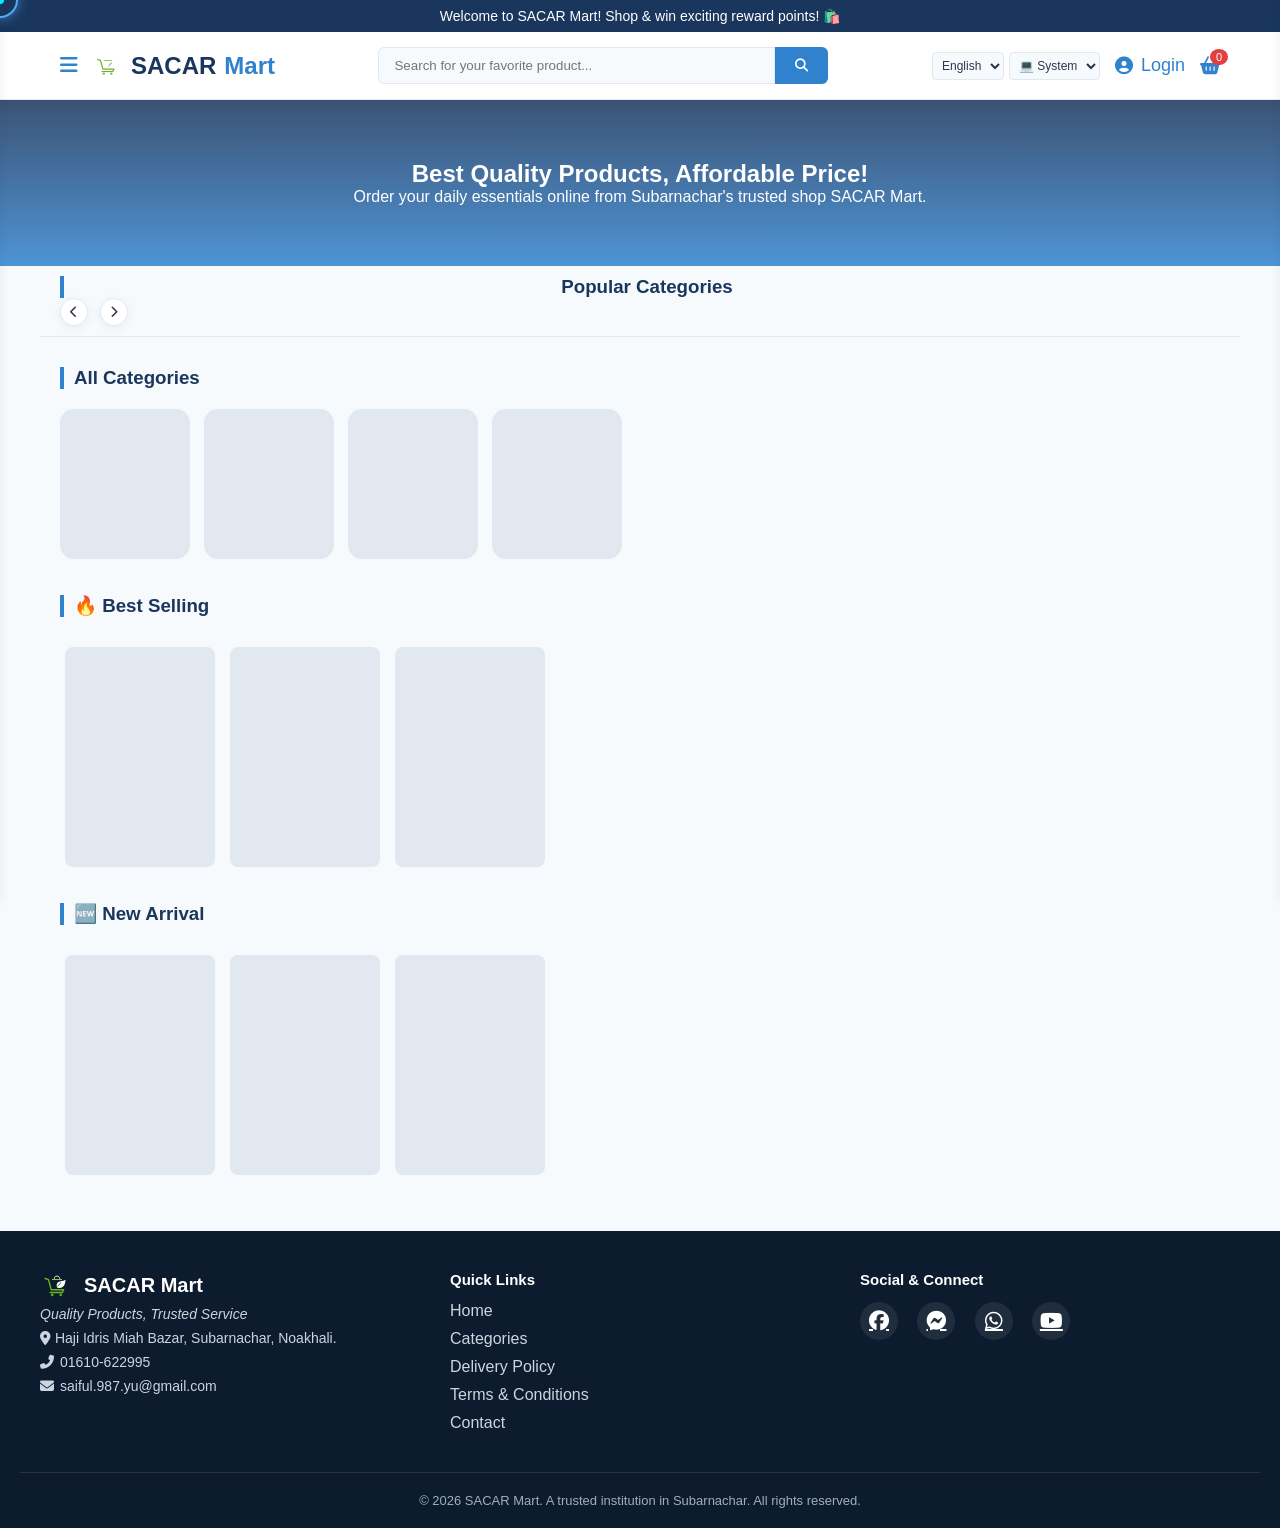
==== index.html @ e1e85d59 "v2.16" ====
<!DOCTYPE html>
<html lang="en">
<head>
    <meta charset="UTF-8">
    <meta name="viewport" content="width=device-width, initial-scale=1.0">

    <link rel="stylesheet" href="https://cdnjs.cloudflare.com/ajax/libs/font-awesome/6.4.0/css/all.min.css">
    <link rel="stylesheet" href="business-card.css">
    <link rel="stylesheet" href="style-base.css">
    <link rel="stylesheet" href="style-shop.css">
    <link rel="stylesheet" href="style-admin.css">
    <link rel="stylesheet" href="style-extras.css">
    <link rel="stylesheet" href="cursor.css">

    <!-- Primary SEO tags -->
    <title>SACAR Mart - Premium Online Store</title>
    <meta name="title" content="SACAR Mart - Premium Online Store">
    <meta name="description" content="SACAR Mart is your trusted online store. Order daily grocery items, snacks, personal care, and daily essentials easily online. Phone: 01610-622995, Email: saiful.987.yu@gmail.com">
    <meta name="keywords" content="SACAR Mart, SACAR Mart Subarnachar, Online Grocery Noakhali, Subarnachar Online Shop, 01610622995, saiful.987.yu@gmail.com, Daily Essentials Noakhali, Subarnachar online shop, Noakhali grocery online, ছাকার মার্ট, সুবর্ণচর অনলাইন শপ, নোয়াখালী অনলাইন বাজার">
    <meta name="author" content="SACAR Mart">
    <meta name="robots" content="index, follow">
    <link rel="canonical" href="https://saiful-987-yu.github.io/sacarmart/">

    <!-- Social share preview (Facebook/WhatsApp) -->
    <meta property="og:type" content="website">
    <meta property="og:url" content="https://saiful-987-yu.github.io/sacarmart/">
    <meta property="og:title" content="SACAR Mart - Online Grocery Store">
    <meta property="og:description" content="Order daily essentials online from SACAR Mart, Subarnachar, Noakhali. Fast delivery & best prices!">
    <meta property="og:image" content="https://saiful-987-yu.github.io/sacarmart/logo.png">

    <!-- Store structured data -->
    <script type="application/ld+json">
    {
        "@context": "https://schema.org",
        "@type": "GroceryStore",
        "name": "SACAR Mart",
        "image": "https://saiful-987-yu.github.io/sacarmart/logo.png",
        "url": "https://saiful-987-yu.github.io/sacarmart/",
        "telephone": "+8801610622995",
        "address": {
            "@type": "PostalAddress",
            "addressLocality": "Subarnachar",
            "addressRegion": "Noakhali",
            "addressCountry": "BD"
        }
    }
    </script>
</head>
<body>
    <div id="toast-container" class="toast-container"></div>

    <div class="modal app-popup-modal" id="app-popup-modal">
        <div class="modal-content app-popup-content">
            <div class="app-popup-icon" id="app-popup-icon"><i class="fas fa-info-circle"></i></div>
            <h3 class="app-popup-title" id="app-popup-title"></h3>
            <p class="app-popup-message" id="app-popup-message"></p>
            <div class="app-popup-actions" id="app-popup-actions"></div>
        </div>
    </div>

    <div class="top-promo">
        <p id="promo-text">Welcome to SACAR Mart! Shop &amp; win exciting reward points! 🛍️</p>
    </div>

    <header class="main-header">
        <div class="header-container">
            <div class="brand-section">
                <button class="menu-toggle-btn" onclick="toggleSidebar(true)"><i class="fas fa-bars"></i></button>
                <h1 class="logo" onclick="goHomeDashboard()"><img src="logo.svg" alt="SACAR Mart Logo" class="header-logo-icon">SACAR <span>Mart</span></h1>
            </div>
            <div class="search-bar-container" id="header-search-bar">
                <button type="button" class="search-overlay-back-btn" id="search-overlay-back-btn" onclick="closeMobileSearchOverlay()" aria-label="Close search"><i class="fas fa-arrow-left"></i></button>
                <div class="search-input-wrap">
                    <input type="text" id="store-search" placeholder="Search for your favorite product..." oninput="handleSearch(); toggleSearchClearBtn();" onkeydown="if(event.key==='Enter'){ this.blur(); closeMobileSearchOverlay(); }">
                    <button type="button" class="search-clear-btn" id="search-clear-btn" onclick="clearStoreSearch()" aria-label="Clear search"><i class="fas fa-times"></i></button>
                </div>
                <button type="button" class="search-btn" onclick="closeMobileSearchOverlay()"><i class="fas fa-search"></i></button>
            </div>
            <button type="button" class="mobile-search-trigger-btn" id="mobile-search-trigger-btn" onclick="openMobileSearchOverlay()" aria-label="Search">
                <i class="fas fa-search"></i>
            </button>
            <div class="header-actions">
                <div class="selectors-box">
                    <select id="lang-toggle" onchange="toggleLanguage(this.value)">
                        <option value="en" selected>English</option>
                        <option value="bn">বাংলা</option>
                    </select>
                    <select id="theme-toggle" onchange="toggleTheme(this.value)">
                        <option value="light">☀️ Light</option>
                        <option value="dark">🌙 Dark</option>
                        <option value="system">💻 System</option>
                    </select>
                </div>
                <button type="button" class="mobile-lang-toggle-btn" onclick="toggleLanguage(currentLang === 'bn' ? 'en' : 'bn')" title="Change language" id="mobile-lang-btn">EN/বাং</button>
                <button type="button" class="mobile-theme-toggle-btn" onclick="toggleTheme(currentTheme === 'dark' ? 'light' : 'dark')" title="Toggle theme">
                    <i class="fas fa-sun theme-icon-light"></i>
                    <i class="fas fa-moon theme-icon-dark"></i>
                </button>
                <div class="auth-status" id="auth-status-area">
                    <button class="nav-icon-btn" onclick="openAuthModal()"><i class="fas fa-user-circle"></i> <span class="btn-text" id="nav-login-txt">Login</span></button>
                </div>
                <button class="nav-icon-btn cart-trigger" onclick="toggleCartDrawer(true)">
                    <i class="fas fa-shopping-basket"></i>
                    <span class="cart-count" id="cart-counter">0</span>
                </button>
            </div>
        </div>
    </header>

    <aside class="sidebar" id="app-sidebar">
        <div class="sidebar-header">
            <h3 id="cat-sidebar-title">All Categories</h3>
            <button class="close-sidebar-btn" onclick="toggleSidebar(false)">&times;</button>
        </div>
        <ul class="category-list" id="sidebar-categories"></ul>
    </aside>

    <main class="main-content">
        <section id="home-view" class="view-section active">
            <div class="hero-banner" id="hero-banner">
                <div class="banner-content">
                    <h2 id="hero-title">Best Quality Products, Affordable Price!</h2>
                    <p id="hero-desc">Order your daily essentials online from Subarnachar's trusted shop SACAR Mart.</p>
                </div>
            </div>

            <div class="category-showcase">
                <h3 class="section-title title11" id="popular-cat-title">Popular Categories</h3>
                <div class="chip-scroll-wrapper">
                    <button type="button" class="chip-scroll-arrow chip-scroll-arrow-left" onclick="scrollChipRow('category-chips', -1)" aria-label="Scroll left"><i class="fas fa-chevron-left"></i></button>
                    <div class="category-scroll-container" id="category-chips"></div>
                    <button type="button" class="chip-scroll-arrow chip-scroll-arrow-right" onclick="scrollChipRow('category-chips', 1)" aria-label="Scroll right"><i class="fas fa-chevron-right"></i></button>
                </div>
            </div>

            <div class="breadcrumb-wrap">
                <nav class="breadcrumb-nav" id="home-breadcrumb" aria-label="Breadcrumb"></nav>
            </div>

            <div id="home-dashboard-sections">
                <div class="home-slider-showcase previous-orders-showcase" id="previous-orders-section" style="display:none;">
                    <h3 class="section-title" id="previous-orders-title">🛒 Your Previous Orders</h3>
                    <div class="category-slider-row" id="previous-orders-slider"></div>
                </div>

                <div class="featured-category-showcase" id="featured-category-section">
                    <h3 class="section-title" id="featured-cat-title">All Categories</h3>
                    <div class="featured-category-grid home-category-slider" id="featured-category-grid">
                        <div class="skeleton-cat-card"></div><div class="skeleton-cat-card"></div><div class="skeleton-cat-card"></div><div class="skeleton-cat-card"></div>
                    </div>
                </div>

                <div class="home-slider-showcase" id="best-selling-section">
                    <h3 class="section-title" id="best-selling-title">🔥 Best Selling</h3>
                    <div class="category-slider-row" id="best-selling-slider">
                        <div class="skeleton-product-card"></div><div class="skeleton-product-card"></div><div class="skeleton-product-card"></div>
                    </div>
                </div>

                <div class="home-slider-showcase" id="todays-offer-section" style="display:none;">
                    <h3 class="section-title" id="todays-offer-title">🎯 Today's Offers</h3>
                    <div class="category-slider-row" id="todays-offer-slider"></div>
                </div>

                <div class="home-slider-showcase" id="new-arrival-section">
                    <h3 class="section-title" id="new-arrival-title">🆕 New Arrival</h3>
                    <div class="category-slider-row" id="new-arrival-slider">
                        <div class="skeleton-product-card"></div><div class="skeleton-product-card"></div><div class="skeleton-product-card"></div>
                    </div>
                </div>

                <div class="home-slider-showcase" id="recently-viewed-section" style="display:none;">
                    <h3 class="section-title" id="recently-viewed-title">Recently Viewed</h3>
                    <div class="category-slider-row" id="recently-viewed-slider"></div>
                </div>

                <div class="home-slider-showcase" id="recommended-section" style="display:none;">
                    <h3 class="section-title" id="recommended-title">Recommended For You</h3>
                    <div class="category-slider-row" id="recommended-slider"></div>
                </div>
            </div>

            <div class="all-categories-page" id="all-categories-page" style="display:none;">
                <h3 class="section-title" id="all-cat-page-title">All Categories</h3>
                <div class="featured-category-grid" id="all-categories-grid"></div>
            </div>

            <div class="grid-title-row" id="category-info-row" style="display:none;">
                <h3 class="section-title" id="grid-title">All Products</h3>
                <span class="grid-count-badge" id="grid-count-badge"></span>
            </div>

            <div class="sub-category-showcase controls-hidden" id="sub-category-section">
                <div class="sub-category-wrapper">
                    <button class="sub-action-btn" id="sort-trigger-btn" onclick="toggleSortBottomSheet(true)">
                        <i class="fas fa-sort"></i> <span id="sort-trigger-label">Sort</span>
                    </button>
                    <button class="sub-action-btn" id="offer-filter-btn">
                        <i class="fas fa-percentage"></i> <span id="offer-btn-label">Offer</span>
                    </button>
                    <div class="chip-scroll-wrapper">
                        <button type="button" class="chip-scroll-arrow chip-scroll-arrow-left" onclick="scrollChipRow('sub-category-chips', -1)" aria-label="Scroll left"><i class="fas fa-chevron-left"></i></button>
                        <div class="sub-category-scroll" id="sub-category-chips"></div>
                        <button type="button" class="chip-scroll-arrow chip-scroll-arrow-right" onclick="scrollChipRow('sub-category-chips', 1)" aria-label="Scroll right"><i class="fas fa-chevron-right"></i></button>
                    </div>
                </div>
            </div>

            <div class="products-showcase" id="products-showcase" style="display:none;">
                <div class="products-grid" id="main-products-grid">
                    <div class="loader-spinner" id="loading-txt"><i class="fas fa-spinner fa-spin"></i> Loading products, please wait...</div>
                </div>
            </div>
        </section>


        <section id="profile-view" class="view-section">
            <div class="profile-dashboard">

                <div class="profile-header-card">
                    <div class="profile-avatar"><i class="fas fa-user"></i></div>
                    <div class="profile-header-info">
                        <h2 id="prof-header-name">Customer Name</h2>
                        <div class="profile-header-meta">
                            <span><i class="fas fa-id-badge"></i> <span id="prof-header-id">-</span></span>
                            <span><i class="fas fa-calendar-alt"></i> <span id="prof-member-since-lbl">Member Since:</span> <span id="prof-member-since">-</span></span>
                        </div>
                    </div>
                    <div class="profile-header-wallet">
                        <button class="wallet-box" onclick="openProfileModal('recharge-modal')">
                            <i class="fas fa-plus-circle"></i>
                            <span id="wallet-recharge-lbl">Recharge Balance</span>
                        </button>
                        <button class="wallet-box" id="wallet-view-btn" onclick="toggleWalletBalanceView()">
                            <span id="wallet-balance-display"><i class="fas fa-eye"></i> <span id="wallet-view-lbl">View Balance</span></span>
                        </button>
                    </div>
                </div>

                <div class="welcome-banner biz-card-section">
                    <!-- Kept invisible on purpose: these two IDs are still updated by the
                         existing applyLanguage()/renderProfileData() functions elsewhere in
                         script.js. Removing them would break language switching, so they are
                         hidden rather than deleted. -->
                    <span id="welcome-back-txt" class="sr-only-biz">Welcome Back,</span>
                    <span id="welcome-sub-txt" class="sr-only-biz">Welcome to SACAR Mart</span>
                    <h3 id="prof-welcome-name" class="sr-only-biz">Customer Name</h3>
                </div>

                <div class="dashboard-card" id="admin-dashboard-card" style="display:none;">
                    <h4><i class="fas fa-user-shield"></i> <span id="admin-dash-title">Admin Dashboard</span></h4>

                    <div class="admin-mode-switch-row">
                        <span id="admin-mode-lbl">Admin Mode</span>
                        <label class="ios-switch">
                            <input type="checkbox" id="admin-dash-toggle" onclick="handleAdminEditingToggleClick(this); return false;">
                            <span class="ios-switch-slider"></span>
                        </label>
                    </div>

                    <div id="admin-dashboard-expandable" style="display:none;">
                        <div class="admin-time-row" id="admin-time-row">
                            <div class="admin-time-btn-group">
                                <button type="button" class="admin-time-btn" onclick="adjustAdminTime(-10)">-10m</button>
                                <button type="button" class="admin-time-btn" onclick="adjustAdminTime(-30)">-30m</button>
                                <button type="button" class="admin-time-btn" onclick="adjustAdminTime(-60)">-1h</button>
                            </div>
                            <span class="admin-remaining-time" id="admin-remaining-time">30:00</span>
                            <div class="admin-time-btn-group">
                                <button type="button" class="admin-time-btn" onclick="adjustAdminTime(10)">+10m</button>
                                <button type="button" class="admin-time-btn" onclick="adjustAdminTime(30)">+30m</button>
                                <button type="button" class="admin-time-btn" onclick="adjustAdminTime(60)">+1h</button>
                            </div>
                        </div>

                        <div class="admin-dash-menu-grid">
                            <button type="button" class="admin-dash-menu-btn" onclick="openAdminAddItemModal()">
                                <i class="fas fa-plus-circle"></i>
                                <span id="admin-menu-add-lbl">Add Item</span>
                            </button>
                            <button type="button" class="admin-dash-menu-btn" onclick="goAdminEditItem()">
                                <i class="fas fa-edit"></i>
                                <span id="admin-menu-edit-lbl">Edit Item</span>
                            </button>
                            <button type="button" class="admin-dash-menu-btn" onclick="openAdminDeleteItemModal()">
                                <i class="fas fa-trash-alt"></i>
                                <span id="admin-menu-delete-lbl">Delete Item</span>
                            </button>
                            <button type="button" class="admin-dash-menu-btn" onclick="openAdminOrderStatusModal()">
                                <i class="fas fa-receipt"></i>
                                <span id="admin-menu-orders-lbl">Order Status</span>
                                <span class="admin-dash-badge-row">
                                    <span class="admin-dash-badge" id="admin-order-pending-badge">Pending: 0</span>
                                    <i class="fas fa-sync-alt admin-dash-refresh" id="admin-order-refresh-icon" onclick="event.stopPropagation(); refreshAdminOrderCount();" title="Refresh"></i>
                                </span>
                            </button>
                            <button type="button" class="admin-dash-menu-btn" onclick="openAdminWalletModal()">
                                <i class="fas fa-wallet"></i>
                                <span id="admin-menu-wallet-lbl">Wallet Request</span>
                                <span class="admin-dash-badge-row">
                                    <span class="admin-dash-badge" id="admin-wallet-pending-badge">Pending: 0</span>
                                    <i class="fas fa-sync-alt admin-dash-refresh" id="admin-wallet-refresh-icon" onclick="event.stopPropagation(); refreshAdminWalletCount();" title="Refresh"></i>
                                </span>
                            </button>
                        </div>
                    </div>
                </div>

                <div class="dashboard-card" id="reward-progress-card">
                    <div class="card-title-row">
                        <h4><i class="fas fa-crown"></i> <span id="reward-progress-title">Reward Points</span></h4>
                        <span class="tier-badge" id="current-tier-badge">Bronze</span>
                    </div>
                    <div class="reward-progress-track">
                        <div class="reward-progress-fill" id="reward-progress-fill" style="width:0%;"></div>
                    </div>
                    <div class="reward-progress-footer">
                        <span id="reward-progress-text">0 / 500</span>
                        <span id="reward-next-tier-msg"></span>
                    </div>
                </div>

                <div class="stats-grid">
                    <div class="stat-card">
                        <i class="fas fa-box"></i>
                        <span class="stat-value" id="stat-total-orders">0</span>
                        <span class="stat-label" id="stat-total-orders-lbl">Total Orders</span>
                    </div>
                    <div class="stat-card">
                        <i class="fas fa-check-circle"></i>
                        <span class="stat-value" id="stat-completed-orders">0</span>
                        <span class="stat-label" id="stat-completed-orders-lbl">Completed</span>
                    </div>
                    <div class="stat-card">
                        <i class="fas fa-clock"></i>
                        <span class="stat-value" id="stat-pending-orders">0</span>
                        <span class="stat-label" id="stat-pending-orders-lbl">Pending</span>
                    </div>
                    <div class="stat-card">
                        <i class="fas fa-coins"></i>
                        <span class="stat-value" id="stat-total-points">0</span>
                        <span class="stat-label" id="stat-total-points-lbl">Reward Points</span>
                    </div>
                </div>

                <div class="quick-actions-row">
                    <button class="quick-action-btn" onclick="scrollToProfileSection('order-history-card')"><i class="fas fa-receipt"></i> <span id="qa-orders-lbl">My Orders</span></button>
                    <button class="quick-action-btn" onclick="openProfileModal('card-modal')"><i class="fas fa-gift"></i> <span id="qa-rewards-lbl">My Card</span></button>
                    <button class="quick-action-btn" onclick="scrollToProfileSection('referral-card')"><i class="fas fa-share-alt"></i> <span id="qa-refer-lbl">Refer &amp; Earn</span></button>
                    <button class="quick-action-btn danger" onclick="openLogoutConfirm()"><i class="fas fa-sign-out-alt"></i> <span id="qa-logout-lbl">Logout</span></button>
                </div>

                <div class="quick-actions-row">
                    <button class="quick-action-btn" onclick="openProfileModal('settings-modal')"><i class="fas fa-cog"></i> <span id="qa-settings-lbl">Settings</span></button>
                    <button class="quick-action-btn" onclick="openProfileModal('address-modal')"><i class="fas fa-map-marker-alt"></i> <span id="qa-address-lbl">Address</span></button>
                    <button class="quick-action-btn" onclick="openProfileModal('password-modal')"><i class="fas fa-lock"></i> <span id="qa-password-lbl">Password</span></button>
                    <button class="quick-action-btn" onclick="openProfileModal('more-info-modal')"><i class="fas fa-info-circle"></i> <span id="qa-moreinfo-lbl">More Information</span></button>
                </div>

                <div class="dashboard-card">
                    <h4><i class="fas fa-user-circle"></i> <span id="personal-info-title">Personal Information</span></h4>

                    <div class="profile-view-mode" id="personal-info-view">
                        <div class="profile-view-row"><span class="view-label" id="view-name-lbl">Name</span><span class="view-value" id="view-name-val">-</span></div>
                        <div class="profile-view-row"><span class="view-label" id="view-phone-lbl">Mobile Number</span><span class="view-value" id="view-phone-val">-</span></div>
                        <div class="profile-view-row"><span class="view-label" id="view-email-lbl">Email Address</span><span class="view-value" id="view-email-val">-</span></div>
                        <div class="profile-view-row"><span class="view-label" id="view-dob-lbl">Date of Birth</span><span class="view-value" id="view-dob-val">-</span></div>
                        <div class="profile-view-row"><span class="view-label" id="view-gender-lbl">Gender</span><span class="view-value" id="view-gender-val">-</span></div>
                        <div class="profile-view-row"><span class="view-label" id="view-religion-lbl">Religion</span><span class="view-value" id="view-religion-val">-</span></div>
                    </div>

                    <div class="profile-edit-mode" id="personal-info-edit" style="display:none;">
                        <div class="form-group">
                            <label id="prof-name-lbl">Name</label>
                            <input type="text" id="prof-name" readonly>
                        </div>
                        <div class="form-group">
                            <label id="prof-phone-lbl">Mobile Number <small id="prof-phone-noneditable-note">(Non-editable)</small></label>
                            <input type="tel" id="prof-phone" disabled>
                        </div>
                        <div class="form-group">
                            <label id="prof-email-lbl">Email Address</label>
                            <input type="email" id="prof-email" readonly>
                        </div>
                        <div class="form-group">
                            <label id="prof-dob-lbl">Date of Birth</label>
                            <input type="date" id="prof-dob" readonly>
                        </div>
                        <div class="form-group">
                            <label id="prof-gender-lbl">Gender</label>
                            <select id="prof-gender" disabled>
                                <option value="" id="gender-opt-none">-</option>
                                <option value="Male" id="gender-opt-male">Male</option>
                                <option value="Female" id="gender-opt-female">Female</option>
                                <option value="Other" id="gender-opt-other">Other</option>
                            </select>
                        </div>
                        <div class="form-group">
                            <label id="prof-religion-lbl">Religion</label>
                            <input type="text" id="prof-religion" readonly>
                        </div>
                    </div>

                    <button class="auth-submit-btn" id="prof-edit-btn" onclick="enterProfileEditMode()"><i class="fas fa-edit"></i> <span id="prof-edit-btn-txt">Edit Profile</span></button>
                    <div class="profile-edit-actions" id="profile-edit-actions" style="display:none;">
                        <button class="auth-submit-btn" onclick="updateCustomerProfile()" id="prof-save-btn"><span id="prof-save-btn-txt">Update Profile</span></button>
                        <button class="auth-submit-btn cancel-btn" onclick="cancelProfileEdit()" id="prof-cancel-btn"><span id="prof-cancel-btn-txt">Cancel</span></button>
                    </div>
                </div>

                <div class="dashboard-card" id="referral-card">
                    <h4><i class="fas fa-gift"></i> <span id="referral-title">Refer &amp; Earn</span></h4>
                    <p class="dashboard-card-sub" id="referral-sub">Invite friends and earn reward points</p>
                    <div class="referral-code-row">
                        <span class="referral-code-box" id="referral-code-val">-</span>
                        <button class="referral-copy-btn" onclick="copyReferralLink()"><i class="fas fa-copy"></i> <span id="referral-copy-lbl">Copy</span></button>
                    </div>
                    <div class="form-group">
                        <label id="referral-link-lbl">Referral Link</label>
                        <div class="referral-link-row">
                            <input type="text" id="referral-link-val" readonly>
                            <button class="referral-share-btn" onclick="shareReferralLink()"><i class="fas fa-share-alt"></i></button>
                        </div>
                    </div>
                    <div class="referral-stats-row">
                        <div><span class="referral-stat-value" id="referral-count-val">0</span><span class="referral-stat-label" id="referral-count-lbl">Referrals</span></div>
                        <div><span class="referral-stat-value" id="referral-income-val">৳ 0</span><span class="referral-stat-label" id="referral-income-lbl">Referral Income</span></div>
                    </div>
                </div>

                <div class="dashboard-card" id="order-history-card">
                    <h4><i class="fas fa-history"></i> <span id="order-history-title">Order History</span></h4>
                    <div id="order-history-list"><p class="empty-order-msg" id="order-history-loading">Loading...</p></div>
                    <button class="auth-submit-btn" id="order-history-toggle-btn" style="display:none;" onclick="toggleOrderHistoryView()"><span id="order-history-toggle-txt">View More Orders</span></button>
                </div>

            </div>
        </section>


        <section id="checkout-view" class="view-section">
            <div class="checkout-flow">
                <div class="checkout-header-bar">
                    <button class="checkout-nav-btn" id="checkout-nav-btn" onclick="handleCheckoutNavBack()"><i class="fas fa-times" id="checkout-nav-icon"></i></button>
                    <h2 id="checkout-step-title">Your Cart</h2>
                </div>
                <div class="checkout-progress">
                    <div class="checkout-progress-step active" data-step="1">
                        <div class="step-circle"><span class="step-num">1</span><i class="fas fa-check"></i></div>
                        <span id="prog-step1-lbl">Cart</span>
                    </div>
                    <div class="checkout-progress-line"></div>
                    <div class="checkout-progress-step" data-step="2">
                        <div class="step-circle"><span class="step-num">2</span><i class="fas fa-check"></i></div>
                        <span id="prog-step2-lbl">Delivery &amp; Payment</span>
                    </div>
                    <div class="checkout-progress-line"></div>
                    <div class="checkout-progress-step" data-step="3">
                        <div class="step-circle"><span class="step-num">3</span><i class="fas fa-check"></i></div>
                        <span id="prog-step3-lbl">Review</span>
                    </div>
                </div>

                <div class="checkout-step-panel active" id="checkout-step-1">
                    <div class="checkout-cart-items" id="checkout-cart-items"></div>
                    <button class="add-more-btn" onclick="goHomeDashboard()"><i class="fas fa-plus"></i> <span id="add-more-txt">Add More Products</span></button>
                    <div class="checkout-suggested-wrapper">
                        <h3 id="checkout-suggested-title">You Might Also Like</h3>
                        <div class="checkout-suggested-grid related-products-grid" id="checkout-suggested-grid"></div>
                    </div>
                    <div class="checkout-step1-summary">
                        <div class="summary-line"><span id="s1-sub-lbl">Subtotal</span><span>৳ <span id="s1-subtotal">0.00</span></span></div>
                        <div class="summary-line" id="s1-discount-row" style="display:none;"><span id="s1-disc-lbl">Discount</span><span>-৳ <span id="s1-discount">0.00</span></span></div>
                        <div class="summary-line highlight"><span id="s1-total-lbl">Estimated Total</span><span>৳ <span id="s1-total">0.00</span></span></div>
                    </div>
                    <button class="submit-order-btn" onclick="goToNextCheckoutStep()"><span id="step1-continue-txt">Continue</span> <i class="fas fa-arrow-right"></i></button>
                </div>

                <div class="checkout-step-panel" id="checkout-step-2">
                    <div class="checkout-name-phone-row">
                        <div class="form-group">
                            <label id="chk-name-lbl">Your Name *</label>
                            <input type="text" id="chk-name" required minlength="3" placeholder="Enter your full name"
                                oninvalid="this.setCustomValidity(this.validity.valueMissing ? 'Please enter your name' : 'Name must be at least 3 characters')"
                                oninput="this.setCustomValidity('')">
                        </div>
                        <div class="form-group">
                            <label id="chk-phone-lbl">Mobile Number *</label>
                            <input type="tel" id="chk-phone" required pattern="[0-9]{11}" maxlength="11" inputmode="numeric" placeholder="Enter an active mobile number"
                                oninvalid="this.setCustomValidity(this.validity.valueMissing ? 'Please enter your mobile number' : 'Mobile number must be exactly 11 digits')"
                                oninput="this.setCustomValidity('')">
                        </div>
                    </div>
                    <div class="form-group">
                        <label id="chk-addr-lbl">Full Delivery Address *</label>
                        <div class="addr-quick-select-row" id="chk-addr-quick-select" style="display:none;"></div>
                        <textarea id="chk-address" required placeholder="Clearly write Village/Road, Union, Upazila and District"></textarea>
                    </div>
                    <div class="form-group">
                        <label id="chk-note-lbl">Delivery Note</label>
                        <textarea id="chk-delivery-note" placeholder="Any note for delivery"></textarea>
                    </div>
                    <div class="form-group">
                        <label class="leave-at-door-check">
                            <input type="checkbox" id="chk-leave-at-door">
                            <span id="chk-leave-at-door-lbl">Leave at Door</span>
                        </label>
                    </div>
                    <div class="form-group">
                        <label id="chk-pay-lbl">Payment Method</label>
                        <div class="payment-method-row">
                            <button type="button" class="payment-method-btn active" data-method="cod" onclick="selectPaymentMethod('cod')">
                                <i class="fas fa-money-bill-wave"></i> <span id="pay-btn-cod-lbl">Cash on Delivery</span>
                            </button>
                            <button type="button" class="payment-method-btn" data-method="online" onclick="selectPaymentMethod('online')">
                                <i class="fas fa-credit-card"></i> <span id="pay-btn-online-lbl">Online Payment</span>
                            </button>
                            <button type="button" class="payment-method-btn" data-method="pickup" onclick="selectPaymentMethod('pickup')">
                                <i class="fas fa-store"></i> <span id="pay-btn-pickup-lbl">Pickup Order</span>
                            </button>
                        </div>
                    </div>
                    <div class="form-group" id="delivery-zone-section">
                        <label id="chk-zone-lbl">Select Delivery Area</label>
                        <div class="delivery-toggle-group">
                            <label class="delivery-radio">
                                <input type="radio" name="shipping-zone" value="inside" checked onchange="updateDeliveryChargeDisplay()">
                                <span id="chk-zone-in">Inside Subarnachar (৳60)</span>
                            </label>
                            <label class="delivery-radio">
                                <input type="radio" name="shipping-zone" value="outside" onchange="updateDeliveryChargeDisplay()">
                                <span id="chk-zone-out">Outside Subarnachar (৳150)</span>
                            </label>
                        </div>
                        <div class="delivery-charge-preview"><span id="chk-del-charge-lbl">Delivery Charge:</span>&nbsp;৳<span id="s2-delivery-charge-val">60.00</span></div>
                    </div>
                    <div class="form-group pickup-txn-section" id="cod-info-section" style="display:none;">
                        <label id="cod-info-lbl">Advance Payment Information</label>
                        <div class="payment-info-row">
                            <input type="text" id="cod-txn-id" class="payment-info-input" placeholder="Enter your Transaction ID" required pattern="[A-Za-z0-9.]{6,12}" inputmode="text" maxlength="12"
                                oninvalid="this.setCustomValidity(getTxnIdInvalidMessage(this))"
                                oninput="this.setCustomValidity('')">
                            <input type="number" id="cod-advance-amount" class="payment-info-input" placeholder="Advance Amount (৳)" min="50" required
                                oninvalid="this.setCustomValidity(getAdvanceAmountInvalidMessage(this))"
                                oninput="this.setCustomValidity('')">
                        </div>
                        <p class="pickup-notice" id="cod-notice-txt">To confirm the order, please send a minimum advance of Tk 50 (or the amount specified for your order) via bKash/Nagad and enter the Transaction ID and amount.</p>
                    </div>
                    <div class="form-group pickup-txn-section" id="online-info-section" style="display:none;">
                        <label id="online-info-lbl">Online Payment Information</label>
                        <div class="payment-info-row">
                            <input type="text" id="online-txn-id" class="payment-info-input" placeholder="Enter your Transaction ID" required pattern="[A-Za-z0-9.]{6,12}" inputmode="text" maxlength="12"
                                oninvalid="this.setCustomValidity(getTxnIdInvalidMessage(this))"
                                oninput="this.setCustomValidity('')">
                            <input type="number" id="online-paid-amount" class="payment-info-input" placeholder="Paid Amount (৳)" min="50" required
                                oninvalid="this.setCustomValidity(getAdvanceAmountInvalidMessage(this))"
                                oninput="this.setCustomValidity('')">
                        </div>
                        <p class="pickup-notice" id="online-notice-txt">After completing the online payment, please enter the Transaction ID and paid amount.</p>
                    </div>
                    <div class="form-group pickup-txn-section" id="pickup-txn-section" style="display:none;">
                        <label id="pickup-txn-lbl">Advance Payment Information</label>
                        <div class="payment-info-row">
                            <input type="text" id="pickup-txn-id" class="payment-info-input" placeholder="Enter your Transaction ID" required pattern="[A-Za-z0-9.]{6,12}" inputmode="text" maxlength="12"
                                oninvalid="this.setCustomValidity(getTxnIdInvalidMessage(this))"
                                oninput="this.setCustomValidity('')">
                            <input type="number" id="pickup-advance-amount" class="payment-info-input" placeholder="Advance Amount (৳)" min="50" required
                                oninvalid="this.setCustomValidity(getAdvanceAmountInvalidMessage(this))"
                                oninput="this.setCustomValidity('')">
                        </div>
                        <p class="pickup-notice" id="pickup-notice-txt">Pickup Orders require a minimum advance payment of Tk 50 via bKash or Nagad. Please complete the payment and enter your Transaction ID.</p>
                    </div>
                    <button class="submit-order-btn" onclick="goToNextCheckoutStep()"><span id="step2-continue-txt">Continue to Review</span> <i class="fas fa-arrow-right"></i></button>
                </div>

                <div class="checkout-step-panel" id="checkout-step-3">
                    <div class="review-section">
                        <h4><i class="fas fa-user"></i> <span id="rev-cust-title">Customer Information</span></h4>
                        <p id="rev-cust-info"></p>
                    </div>
                    <div class="review-section">
                        <h4><i class="fas fa-map-marker-alt"></i> <span id="rev-addr-title">Delivery Address</span></h4>
                        <p id="rev-addr-info"></p>
                    </div>
                    <div class="review-section">
                        <h4><i class="fas fa-money-bill-wave"></i> <span id="rev-pay-title">Payment Method</span></h4>
                        <p id="rev-pay-info"></p>
                        <div id="rev-pay-extra" style="display:none;">
                            <p><span id="rev-pay-txn-lbl">Transaction ID:</span> <span class="pay-highlight" id="rev-pay-txn-val"></span></p>
                            <p><span id="rev-pay-amount-lbl">Paid / Advance Amount:</span> <span class="pay-highlight" id="rev-pay-amount-val"></span></p>
                        </div>
                    </div>
                    <div class="review-section">
                        <h4><i class="fas fa-receipt"></i> <span id="rev-items-title">Ordered Products</span></h4>
                        <div id="rev-items-list"></div>
                    </div>
                    <div class="checkout-step1-summary">
                        <div class="summary-line"><span id="rev-sub-lbl">Subtotal</span><span>৳ <span id="rev-subtotal">0.00</span></span></div>
                        <div class="summary-line" id="rev-discount-row" style="display:none;"><span id="rev-disc-lbl">Discount</span><span>-৳ <span id="rev-discount">0.00</span></span></div>
                        <div class="summary-line"><span id="rev-del-lbl">Delivery Charge:</span><span>৳ <span id="rev-delivery">60.00</span></span></div>
                        <div class="summary-line highlight"><span id="rev-total-lbl">Grand Total:</span><span>৳ <span id="rev-grandtotal">0.00</span></span></div>
                        <div class="summary-line points"><span id="rev-pts-lbl">Earned Reward Points:</span><span><span id="rev-points">0</span> <span id="rev-pts-unit">Points</span></span></div>
                    </div>
                    <button class="submit-order-btn" id="chk-confirm-btn" onclick="submitCustomerOrder(event)"><span id="chk-btn-txt">Place Order</span> <i class="fas fa-check-circle"></i></button>
                </div>
            </div>
        </section>
    </main>

    <div class="cart-overlay" id="cart-overlay" onclick="toggleCartDrawer(false)"></div>
    <div class="cart-drawer" id="cart-drawer">
        <div class="cart-drawer-header">
            <h3 id="cart-title">Shopping Cart</h3>
            <button class="close-drawer-btn" onclick="toggleCartDrawer(false)">&times;</button>
        </div>
        <div class="cart-drawer-body" id="cart-drawer-items"></div>
        <div class="cart-drawer-footer">
            <div class="cart-summary-row">
                <span id="cart-total-lbl">Total Amount:</span>
                <strong>৳ <span id="cart-subtotal-val">0.00</span></strong>
            </div>
            <button class="checkout-btn" onclick="proceedToCheckout()" id="cart-chk-btn">Proceed to Checkout <i class="fas fa-arrow-right"></i></button>
        </div>
    </div>

    <div class="modal" id="details-modal">
        <div class="modal-content product-details-modal">
            <span class="close-modal-btn" onclick="closeDetailsModal()">&times;</span>
            <nav class="breadcrumb-nav modal-breadcrumb" id="modal-breadcrumb" aria-label="Breadcrumb"></nav>
            <div class="details-grid" id="modal-details-grid"></div>
            <div class="related-products-wrapper">
                <h3 class="related-title" id="related-box-title">Related Products</h3>
                <div class="related-products-grid" id="related-products-grid"></div>
            </div>
        </div>
    </div>

    <div class="modal" id="auth-modal">
        <div class="modal-content auth-box">
            <span class="close-modal-btn" onclick="closeAuthModal()">&times;</span>
            <div class="auth-tabs">
                <button class="auth-tab-btn active" id="tab-login-btn" onclick="switchAuthTab('login')">Login</button>
                <button class="auth-tab-btn" id="tab-signup-btn" onclick="switchAuthTab('signup')">Register</button>
            </div>
            <div id="login-form-container">
                <form onsubmit="handleUserLogin(event)">
                    <div class="form-group">
                        <input type="tel" id="login-phone" placeholder="Mobile Number" required>
                    </div>
                    <div class="form-group password-wrapper">
                        <input type="password" id="login-pass" placeholder="Password" required>
                        <i class="fas fa-eye toggle-password" onclick="togglePasswordVisibility('login-pass', this)"></i>
                    </div>
                    <button type="submit" class="auth-submit-btn" id="login-submit-btn">Login</button>
                </form>
            </div>
            <div id="signup-form-container" style="display: none;">
                <form onsubmit="handleUserSignup(event)">
                    <div class="form-group">
                        <input type="text" id="reg-name" placeholder="Your Full Name" required>
                    </div>
                    <div class="form-group">
                        <input type="tel" id="reg-phone" placeholder="Mobile Number" required>
                    </div>
                    <div class="form-group">
                        <input type="email" id="reg-email" placeholder="Email Address (Optional)">
                    </div>
                    <div class="form-group password-wrapper">
                        <input type="password" id="reg-pass" placeholder="Create a password (min 6 characters)" required>
                        <i class="fas fa-eye toggle-password" onclick="togglePasswordVisibility('reg-pass', this)"></i>
                    </div>
                    <button type="submit" class="auth-submit-btn" id="signup-submit-btn">Create New Account</button>
                </form>
            </div>
        </div>
    </div>

    <div class="modal" id="order-success-modal">
        <div class="modal-content" style="max-width: 450px; text-align: center; padding: 30px;">
            <div style="font-size: 50px; color: var(--success-color); margin-bottom: 15px;"><i class="fas fa-check-circle"></i></div>
            <h2 id="success-modal-title" style="font-size: 20px; font-weight: bold; margin-bottom: 10px;">Order Successful!</h2>
            <p id="success-modal-msg" style="margin: 15px 0; font-size: 14px; color: var(--text-color); line-height: 1.6;"></p>
            <div style="display: flex; flex-direction: column; gap: 10px; margin-top: 25px;">
                <button id="success-modal-ok-btn" onclick="closeSuccessModal()" class="auth-submit-btn" style="background: var(--border-color); color: var(--text-color); margin: 0; box-shadow: none;">OK</button>
            </div>
        </div>
    </div>

    <div class="modal" id="logout-confirm-modal">
        <div class="modal-content" style="max-width: 380px; text-align: center; padding: 28px;">
            <div style="font-size: 40px; color: var(--warning-color); margin-bottom: 12px;"><i class="fas fa-sign-out-alt"></i></div>
            <p id="logout-confirm-msg" style="font-size: 15px; margin-bottom: 22px; color: var(--text-color);">Are you sure you want to logout?</p>
            <div style="display: flex; gap: 10px;">
                <button class="auth-submit-btn" style="margin: 0; background: var(--border-color); color: var(--text-color); box-shadow: none;" onclick="closeLogoutConfirm()"><span id="logout-no-btn">No</span></button>
                <button class="auth-submit-btn" style="margin: 0; background: var(--danger-color);" onclick="confirmLogout()"><span id="logout-yes-btn">Yes</span></button>
            </div>
        </div>
    </div>

    <div class="modal" id="settings-modal">
        <div class="modal-content" style="max-width: 420px;">
            <span class="close-modal-btn" onclick="closeProfileModal('settings-modal')">&times;</span>
            <h3 id="settings-modal-title" style="margin-bottom: 18px;">Settings</h3>
            <div class="form-group">
                <label id="settings-lang-lbl">Language</label>
                <select id="settings-lang-select" onchange="toggleLanguage(this.value); syncSettingsControls();">
                    <option value="en">English</option>
                    <option value="bn">বাংলা</option>
                </select>
            </div>
            <div class="form-group">
                <label id="settings-theme-lbl">Theme</label>
                <select id="settings-theme-select" onchange="toggleTheme(this.value)">
                    <option value="light">☀️ Light</option>
                    <option value="dark">🌙 Dark</option>
                    <option value="system">💻 System</option>
                </select>
            </div>
            <div class="form-group">
                <label class="leave-at-door-check" style="justify-content: space-between; width: 100%;">
                    <span id="settings-notif-lbl">Notifications</span>
                    <input type="checkbox" id="settings-notif-toggle" checked onclick="return false;">
                </label>
            </div>
        </div>
    </div>

    <div class="modal" id="admin-password-modal">
        <div class="modal-content" style="max-width: 360px;">
            <span class="close-modal-btn" onclick="closeAdminPasswordModal()">&times;</span>
            <h3 id="admin-pass-modal-title" style="margin-bottom: 14px;">Verify Password</h3>
            <p class="dashboard-card-sub" id="admin-pass-modal-sub" style="margin-bottom:14px;">Enter your login password to enable Admin Editing Mode.</p>
            <form onsubmit="event.preventDefault(); verifyAdminPasswordAndActivate();">
                <div class="form-group password-wrapper">
                    <input type="password" id="admin-password-input" placeholder="Password" required>
                    <i class="fas fa-eye toggle-password" onclick="togglePasswordVisibility('admin-password-input', this)"></i>
                </div>
                <button type="submit" class="auth-submit-btn" id="admin-pass-verify-btn"><span id="admin-pass-verify-btn-txt">Verify &amp; Enable</span></button>
            </form>
        </div>
    </div>

    <div class="modal" id="admin-edit-product-modal">
        <div class="modal-content admin-edit-modal-content">
            <div class="admin-edit-modal-header">
                <h3 id="admin-edit-modal-title"><i class="fas fa-pencil-alt"></i> Edit Product</h3>
                <span class="close-modal-btn" onclick="closeAdminEditProductModal()">&times;</span>
            </div>

            <div class="admin-edit-modal-body">
                <div class="form-group">
                    <label id="admin-edit-sku-lbl">SKU</label>
                    <input type="text" id="admin-edit-sku" disabled>
                </div>
                <div class="details-grid">
                    <div class="form-group">
                        <label id="admin-edit-category-lbl">Category</label>
                        <input type="text" id="admin-edit-category" disabled>
                    </div>
                    <div class="form-group">
                        <label id="admin-edit-subcategory-lbl">Sub Category</label>
                        <input type="text" id="admin-edit-subcategory" disabled>
                    </div>
                </div>
                <div class="form-group">
                    <label id="admin-edit-name-lbl">Product Name</label>
                    <input type="text" id="admin-edit-name">
                </div>
                <div class="details-grid">
                    <div class="form-group">
                        <label id="admin-edit-buyprice-lbl">Buying Price</label>
                        <input type="number" step="0.01" id="admin-edit-buyprice">
                    </div>
                    <div class="form-group">
                        <label id="admin-edit-sellprice-lbl">Selling Price</label>
                        <input type="number" step="0.01" id="admin-edit-sellprice">
                    </div>
                    <div class="form-group">
                        <label id="admin-edit-discprice-lbl">Discount Price</label>
                        <input type="number" step="0.01" id="admin-edit-discprice">
                    </div>
                    <div class="form-group">
                        <label id="admin-edit-stock-lbl">Stock</label>
                        <input type="number" id="admin-edit-stock">
                    </div>
                    <div class="form-group">
                        <label id="admin-edit-buffer-lbl">Buffer Stock</label>
                        <input type="number" id="admin-edit-buffer">
                    </div>
                </div>

                <div class="admin-edit-advanced-section" id="admin-edit-advanced-section" style="display:none;">
                    <hr style="border-color: var(--border-color); margin: 16px 0;">
                    <div class="form-group">
                        <label id="admin-edit-points-lbl">Points</label>
                        <input type="number" id="admin-edit-points">
                    </div>
                    <div class="form-group">
                        <label id="admin-edit-imageurl-lbl">Image URL</label>
                        <input type="text" id="admin-edit-imageurl">
                    </div>
                    <div class="form-group">
                        <label id="admin-edit-description-lbl">Description</label>
                        <textarea id="admin-edit-description" rows="3"></textarea>
                    </div>
                    <div class="form-group">
                        <label id="admin-edit-categoryimage-lbl">Category Image URL</label>
                        <input type="text" id="admin-edit-categoryimage">
                    </div>
                    <div class="details-grid">
                        <div class="form-group">
                            <label id="admin-edit-bestselling-lbl">Best Selling</label>
                            <select id="admin-edit-bestselling">
                                <option value="FALSE">FALSE</option>
                                <option value="TRUE">TRUE</option>
                            </select>
                        </div>
                        <div class="form-group">
                            <label id="admin-edit-bestsellingpriority-lbl">Best Selling Priority</label>
                            <input type="number" id="admin-edit-bestsellingpriority">
                        </div>
                        <div class="form-group">
                            <label id="admin-edit-newarrival-lbl">New Arrival</label>
                            <select id="admin-edit-newarrival">
                                <option value="FALSE">FALSE</option>
                                <option value="TRUE">TRUE</option>
                            </select>
                        </div>
                        <div class="form-group">
                            <label id="admin-edit-newarrivalpriority-lbl">New Arrival Priority</label>
                            <input type="number" id="admin-edit-newarrivalpriority">
                        </div>
                        <div class="form-group">
                            <label id="admin-edit-categorypriority-lbl">Category Priority</label>
                            <input type="number" id="admin-edit-categorypriority">
                        </div>
                        <div class="form-group">
                            <label id="admin-edit-active-lbl">Active (uncheck = delete)</label>
                            <select id="admin-edit-active">
                                <option value="TRUE">TRUE</option>
                                <option value="FALSE">FALSE</option>
                            </select>
                        </div>
                    </div>
                    <div id="admin-edit-extra-fields"></div>
                </div>
            </div>

            <div class="admin-edit-modal-footer">
                <button type="button" class="auth-submit-btn secondary-btn" id="admin-edit-advanced-toggle-btn" onclick="toggleAdminAdvancedEdit()">
                    <i class="fas fa-sliders-h"></i> <span id="admin-edit-advanced-toggle-txt">More / Advanced Edit</span>
                </button>
                <button type="button" class="auth-submit-btn submit-order-btn" id="admin-edit-save-btn" onclick="saveAdminProductEdit()">
                    <i class="fas fa-save"></i> <span id="admin-edit-save-btn-txt">Save</span>
                </button>
            </div>
        </div>
    </div>

    <div class="modal" id="admin-add-item-modal">
        <div class="modal-content admin-edit-modal-content">
            <div class="admin-edit-modal-header">
                <h3 id="admin-add-modal-title"><i class="fas fa-plus-circle"></i> Add Item</h3>
                <span class="close-modal-btn" onclick="closeAdminAddItemModal()">&times;</span>
            </div>
            <div class="admin-edit-modal-body">
                <div class="form-group">
                    <label id="admin-add-sku-lbl">SKU</label>
                    <input type="text" id="admin-add-sku" placeholder="Unique SKU">
                </div>
                <div class="form-group">
                    <label id="admin-add-name-lbl">Product Name</label>
                    <input type="text" id="admin-add-name">
                </div>
                <div class="details-grid">
                    <div class="form-group">
                        <label id="admin-add-category-lbl">Category</label>
                        <input type="text" id="admin-add-category" list="admin-add-category-list" placeholder="Select or type new">
                        <datalist id="admin-add-category-list"></datalist>
                    </div>
                    <div class="form-group">
                        <label id="admin-add-subcategory-lbl">Sub Category</label>
                        <input type="text" id="admin-add-subcategory" list="admin-add-subcategory-list" placeholder="Select or type new">
                        <datalist id="admin-add-subcategory-list"></datalist>
                    </div>
                </div>
                <div class="details-grid">
                    <div class="form-group">
                        <label id="admin-add-buyprice-lbl">Buying Price</label>
                        <input type="number" step="0.01" id="admin-add-buyprice">
                    </div>
                    <div class="form-group">
                        <label id="admin-add-sellprice-lbl">Selling Price</label>
                        <input type="number" step="0.01" id="admin-add-sellprice">
                    </div>
                    <div class="form-group">
                        <label id="admin-add-discprice-lbl">Discount Price</label>
                        <input type="number" step="0.01" id="admin-add-discprice">
                    </div>
                    <div class="form-group">
                        <label id="admin-add-points-lbl">Points</label>
                        <input type="number" id="admin-add-points">
                    </div>
                    <div class="form-group">
                        <label id="admin-add-stock-lbl">Stock</label>
                        <input type="number" id="admin-add-stock">
                    </div>
                    <div class="form-group">
                        <label id="admin-add-buffer-lbl">Buffer Stock</label>
                        <input type="number" id="admin-add-buffer">
                    </div>
                </div>
                <div class="form-group">
                    <label id="admin-add-imageurl-lbl">Image URL</label>
                    <input type="text" id="admin-add-imageurl">
                </div>
                <div class="form-group">
                    <label id="admin-add-description-lbl">Description</label>
                    <textarea id="admin-add-description" rows="3"></textarea>
                </div>
                <div class="form-group">
                    <label id="admin-add-categoryimage-lbl">Category Image URL</label>
                    <input type="text" id="admin-add-categoryimage">
                </div>
                <div class="details-grid">
                    <div class="form-group">
                        <label id="admin-add-bestselling-lbl">Best Selling</label>
                        <select id="admin-add-bestselling"><option value="FALSE">FALSE</option><option value="TRUE">TRUE</option></select>
                    </div>
                    <div class="form-group">
                        <label id="admin-add-bestsellingpriority-lbl">Best Selling Priority</label>
                        <input type="number" id="admin-add-bestsellingpriority">
                    </div>
                    <div class="form-group">
                        <label id="admin-add-newarrival-lbl">New Arrival</label>
                        <select id="admin-add-newarrival"><option value="FALSE">FALSE</option><option value="TRUE">TRUE</option></select>
                    </div>
                    <div class="form-group">
                        <label id="admin-add-newarrivalpriority-lbl">New Arrival Priority</label>
                        <input type="number" id="admin-add-newarrivalpriority">
                    </div>
                    <div class="form-group">
                        <label id="admin-add-categorypriority-lbl">Category Priority</label>
                        <input type="number" id="admin-add-categorypriority">
                    </div>
                </div>
            </div>
            <div class="admin-edit-modal-footer">
                <button type="button" class="auth-submit-btn submit-order-btn" id="admin-add-save-btn" onclick="saveAdminAddItem()">
                    <i class="fas fa-save"></i> <span id="admin-add-save-btn-txt">Add Product</span>
                </button>
            </div>
        </div>
    </div>

    <div class="modal" id="admin-delete-item-modal">
        <div class="modal-content admin-edit-modal-content">
            <div class="admin-edit-modal-header">
                <h3 id="admin-delete-modal-title"><i class="fas fa-trash-alt"></i> Delete Item</h3>
                <span class="close-modal-btn" onclick="closeAdminDeleteItemModal()">&times;</span>
            </div>
            <div class="admin-edit-modal-body">
                <div class="form-group">
                    <input type="text" id="admin-delete-search" placeholder="Search by product name or SKU" oninput="renderAdminDeleteList()">
                </div>
                <div id="admin-delete-list" class="admin-search-list"></div>
            </div>
        </div>
    </div>

    <div class="modal" id="admin-order-status-modal">
        <div class="modal-content admin-edit-modal-content">
            <div class="admin-edit-modal-header">
                <h3 id="admin-order-modal-title"><i class="fas fa-receipt"></i> Order Status</h3>
                <span class="close-modal-btn" onclick="closeAdminOrderStatusModal()">&times;</span>
            </div>
            <div class="admin-edit-modal-body">
                <div class="form-group">
                    <input type="text" id="admin-order-search" placeholder="Search by Order ID, name or phone" oninput="loadAdminOrders()">
                </div>
                <div id="admin-order-list" class="admin-search-list"></div>
            </div>
        </div>
    </div>

    <div class="modal" id="admin-wallet-modal">
        <div class="modal-content admin-edit-modal-content">
            <div class="admin-edit-modal-header">
                <h3 id="admin-wallet-modal-title"><i class="fas fa-wallet"></i> Wallet Request</h3>
                <span class="close-modal-btn" onclick="closeAdminWalletModal()">&times;</span>
            </div>
            <div class="admin-edit-modal-body">
                <div class="form-group">
                    <input type="text" id="admin-wallet-search" placeholder="Search by name, phone or transaction ID" oninput="loadAdminWalletRequests()">
                </div>
                <div id="admin-wallet-list" class="admin-search-list"></div>
            </div>
        </div>
    </div>

    <div class="modal" id="address-modal">
        <div class="modal-content">
            <span class="close-modal-btn" onclick="closeProfileModal('address-modal')">&times;</span>
            <h3 id="addr-section-title">Saved Delivery Addresses</h3>
            <p class="dashboard-card-sub" id="addr-section-sub">Save up to 3 addresses for faster checkout</p>

            <div class="profile-view-mode" id="address-view">
                <div class="profile-view-row"><span class="view-label" id="view-addr-home-lbl">Home</span><span class="view-value" id="view-addr-home-val">-</span></div>
                <div class="profile-view-row"><span class="view-label" id="view-addr-office-lbl">Office</span><span class="view-value" id="view-addr-office-val">-</span></div>
                <div class="profile-view-row"><span class="view-label" id="view-addr-other-lbl">Other</span><span class="view-value" id="view-addr-other-val">-</span></div>
            </div>

            <div class="profile-edit-mode" id="address-edit" style="display:none;">
                <div class="form-group">
                    <label><i class="fas fa-home"></i> <span id="addr-home-lbl">Home</span></label>
                    <textarea id="addr-home" placeholder="Enter your home address"></textarea>
                </div>
                <div class="form-group">
                    <label><i class="fas fa-building"></i> <span id="addr-office-lbl">Office</span></label>
                    <textarea id="addr-office" placeholder="Enter your office address"></textarea>
                </div>
                <div class="form-group">
                    <label><i class="fas fa-map-pin"></i> <span id="addr-other-lbl">Other</span></label>
                    <textarea id="addr-other" placeholder="Enter another address"></textarea>
                </div>
            </div>

            <button class="auth-submit-btn" id="addr-edit-btn" onclick="enterAddressEditMode()"><i class="fas fa-edit"></i> <span id="addr-edit-btn-txt">Edit Address</span></button>
            <div class="profile-edit-actions" id="address-edit-actions" style="display:none;">
                <button class="auth-submit-btn" onclick="saveDeliveryAddresses()" id="addr-save-btn"><span id="addr-save-btn-txt">Save Addresses</span></button>
                <button class="auth-submit-btn cancel-btn" onclick="cancelAddressEdit()" id="addr-cancel-btn"><span id="addr-cancel-btn-txt">Cancel</span></button>
            </div>
        </div>
    </div>

    <div class="modal" id="password-modal">
        <div class="modal-content" style="max-width: 420px;">
            <span class="close-modal-btn" onclick="closeProfileModal('password-modal')">&times;</span>
            <h4 id="prof-pass-title" style="margin-bottom: 18px;"><i class="fas fa-key"></i> Change Password</h4>
            <div class="form-group password-wrapper">
                <label id="prof-old-pass-lbl">Current Password *</label>
                <input type="password" id="prof-old-pass" placeholder="Enter your current password" required>
                <i class="fas fa-eye toggle-password" onclick="togglePasswordVisibility('prof-old-pass', this)"></i>
            </div>
            <div class="form-group password-wrapper">
                <label id="prof-new-pass-lbl">New Password *</label>
                <input type="password" id="prof-new-pass" placeholder="Enter a password of at least 6 characters" required>
                <i class="fas fa-eye toggle-password" onclick="togglePasswordVisibility('prof-new-pass', this)"></i>
            </div>
            <button class="auth-submit-btn" id="prof-pass-btn" onclick="changeUserPassword()">Update Password</button>
        </div>
    </div>

    <div class="modal" id="more-info-modal">
        <div class="modal-content">
            <span class="close-modal-btn" onclick="closeProfileModal('more-info-modal')">&times;</span>
            <h3 id="acct-info-title" style="margin-bottom: 14px;">Account Information</h3>
            <div class="acct-info-row"><span id="acct-userid-lbl">User ID</span><strong id="prof-id">-</strong></div>
            <div class="acct-info-row"><span id="acct-status-lbl">Account Status</span><span class="status-badge active" id="acct-status-val">Active</span></div>
            <div class="acct-info-row"><span id="acct-member-since-lbl">Member Since</span><strong id="prof-member-since-2">-</strong></div>
            <div class="acct-info-row"><span id="mi-name-lbl">Name</span><strong id="mi-name-val">-</strong></div>
            <div class="acct-info-row"><span id="mi-phone-lbl">Mobile Number</span><strong id="mi-phone-val">-</strong></div>
            <div class="acct-info-row"><span id="mi-email-lbl">Email</span><strong id="mi-email-val">-</strong></div>
            <div class="acct-info-row"><span id="acct-email-verify-lbl">Email Verification</span><span class="status-badge muted" id="acct-email-verify-val">Not Verified</span></div>
            <div class="acct-info-row"><span id="acct-phone-verify-lbl">Phone Verification</span><span class="status-badge muted" id="acct-phone-verify-val">Not Verified</span></div>
            <div class="acct-info-row"><span id="mi-gender-lbl">Gender</span><strong id="mi-gender-val">-</strong></div>
            <div class="acct-info-row"><span id="mi-dob-lbl">Date of Birth</span><strong id="mi-dob-val">-</strong></div>
            <div class="acct-info-row"><span id="mi-religion-lbl">Religion</span><strong id="mi-religion-val">-</strong></div>
            <div class="acct-info-row"><span id="mi-tier-lbl">Tier</span><span class="tier-badge" id="mi-tier-val">Bronze</span></div>
            <div class="acct-info-row"><span id="mi-points-lbl">Reward Points</span><strong id="mi-points-val">0</strong></div>
            <div class="acct-info-row"><span id="mi-refcode-lbl">Referral Code</span><strong id="mi-refcode-val">-</strong></div>
            <div class="acct-info-row"><span id="mi-reflink-lbl">Referral Link</span><strong id="mi-reflink-val" style="word-break: break-all; font-size: 11px;">-</strong></div>
        </div>
    </div>

    <div class="modal" id="card-modal">
        <div class="modal-content" style="max-width: 700px;">
            <span class="close-modal-btn" onclick="closeProfileModal('card-modal')"><!--&times;--></span>
            <div class="biz-card-wrap">
                <!-- ==========================================
                     বিজনেস কার্ড - সামনের দিক (FRONT SIDE)
                ========================================== -->
                <div class="card-wrapper">
                    <div class="card">
                        <div class="front-card">
                            <!-- ব্যাকগ্রাউন্ড গ্রাফিক্স (SVG Wave) -->
                            <svg class="front-wave-svg" viewBox="0 0 650 370" preserveAspectRatio="none">
                                <defs>
                                    <linearGradient id="darkGreenGrad" x1="0%" y1="0%" x2="100%" y2="100%">
                                        <stop offset="0%" stop-color="#002b11" />
                                        <stop offset="100%" stop-color="#002b11" />
                                    </linearGradient>
                                </defs>
                                <path d="M 0,0 L 300,0 C 420,150 210,220 300,370 L 0,370 Z" fill="url(#darkGreenGrad)" />
                                <path d="M 300,-2 C 420,150 210,220 300,372" fill="none" stroke="#67b620" stroke-width="9" />
                            </svg>

                            <!-- সামনের বাম পাশের অংশ: লোগো ও ব্র্যান্ডিং -->
                            <div class="front-left-content">
                                <div class="logo-container">
                                    <!-- লোগো আইকন -->
                                    <img src="logo.svg" alt="SACAR MART Logo" style="width:4.5cm;height:auto;">

                                    <!-- কোম্পানি টাইটেল ও স্লোগান -->
                                    <div class="logo-title">SACAR <span>MART</span></div>
                                    <div class="logo-tagline">Quality Products, Trusted Service</div>
                                    <div class="three-dots">
                                        <span></span><span></span><span></span>
                                    </div>
                                </div>
                            </div>

                            <!-- সামনের ডান পাশের অংশ: যোগাযোগের তথ্য -->
                            <div class="front-right-content">
                                <div class="contact-list">
                                    <!-- নাম -->
                                    <div class="contact-item">
                                        <!--<div class="icon-bubble"><i class="fa-solid fa-user"></i></div> -->
                                        <div class="contact-info name"><span id="biz-card-name"></span></div>
                                    </div>
                                    <!-- ফোন নম্বর -->
                                    <div class="contact-item">
                                        <div class="icon-bubble"><i class="fa-solid fa-phone"></i></div>
                                        <div class="contact-info">+88<span id="biz-card-phone"></span></div>
                                    </div>
                                    <!-- ইমেইল -->
                                    <div class="contact-item">
                                        <div class="icon-bubble"><i class="fa-solid fa-envelope"></i></div>
                                        <div class="contact-info"><span id="biz-card-email"></span></div>
                                    </div>
                                    <!-- ঠিকানা -->
                                    <div class="contact-item">
                                        <div class="icon-bubble"><div style="margin-top:-1px"><i class="fa-solid fa-location-dot"></i></div></div>
                                        <div class="contact-info"><span id="biz-card-address"></span></div>
                                    </div>
                                    <!-- আইডি নম্বর -->
                                    <div class="contact-item">
                                        <div class="icon-bubble"><i class="fa-solid fa-id-card"></i></div>
                                        <div class="contact-info"><span id="biz-card-id"></span></div>
                                    </div>
                                </div>

                                <!-- ডিভাইডার লাইন -->
                                <div class="info-divider">
                                    <div class="info-divider-dots">
                                        <span></span><span></span><span></span>
                                    </div>
                                </div>

                                <!-- কিউআর কোড সেকশন -->
                                <div class="front-qr-section">
                                    <div class="qr-frame">
                                        <!--<img src="https://api.qrserver.com/v1/create-qr-code/?size=150x150&data=https://wa.me/8801610622995" alt="Contact QR"> -->
                                        <img id="biz-card-qr-front" src="" alt="Contact QR" loading="lazy" decoding="async">
                                    </div>
                                    <div class="scan-text-box">
                                        <i class="fa-solid fa-arrow-turn-down curved-arrow"></i>
                                        <div class="scan-text">Scan to save<br>my contact</div>
                                    </div>
                                </div>
                            </div>
                        </div>
                    </div>
                </div>

                <!-- ==========================================
                     বিজনেস কার্ড - পেছনের দিক (BACK SIDE)
                ========================================== -->
                <div class="card-wrapper">
                    <div class="card">
                        <div class="back-card">
                            <!-- ব্যাকগ্রাউন্ড প্যাটার্ন -->
                            <div class="bg-pattern"></div>

                            <!-- পেছনের উপরের লোগো সেকশন -->
                            <div class="back-top-section">
                                <div class="logo-container">
                                    <img src="logo.svg" alt="SACAR MART Logo" style="width:2.5cm;height:auto;margin-bottom:4px;">

                                    <div class="logo-title" style="margin-top: -0.3cm;">SACAR <span>MART</span></div>
                                    <div class="logo-tagline" style="font-size: 13px;">Haji Idris Mia Bazar, Subarnachar, Nohakhali.</div>
                                    <div class="three-dots">
                                        <span></span><span></span><span></span>
                                    </div>
                                </div>
                            </div>

                            <!-- ৪টি ফিচার/সার্ভিস বার -->
                            <div class="features-grid">
                                <div class="feature-box">
                                    <div class="feature-icon-wrap"><i class="fa-solid fa-bag-shopping"></i></div>
                                    <div class="feature-label">Grocery<br><span>Items</span></div>
                                </div>
                                <div class="feature-box">
                                    <div class="feature-icon-wrap"><i class="fa-solid fa-bottle-droplet"></i></div>
                                    <div class="feature-label">Daily<br><span>Essentials</span></div>
                                </div>
                                <div class="feature-box">
                                    <div class="feature-icon-wrap"><i class="fa-solid fa-fire-flame-curved"></i></div>
                                    <div class="feature-label">Best<br><span>Offers</span></div>
                                </div>
                                <div class="feature-box">
                                    <div class="feature-icon-wrap"><i class="fa-solid fa-shield-halved"></i></div>
                                    <div class="feature-label">100%<br><span>Trusted</span></div>
                                </div>
                            </div>

                            <!-- পেছনের নিচের কার্ভ ডিজাইন ও ডাবল কিউআর কোড -->
                            <div class="back-footer-container">
                                <svg class="back-footer-svg" viewBox="0 0 650 175" preserveAspectRatio="none">
                                    <defs>
                                        <linearGradient id="cornerGreenGrad" x1="0%" y1="0%" x2="100%" y2="100%">
                                            <stop offset="0%" stop-color="#002b11" />
                                            <stop offset="100%" stop-color="#001d0a" />
                                        </linearGradient>
                                    </defs>

                                    <!-- সাদা রঙের কার্ভ ব্যাকগ্রাউন্ড -->
                                    <path d="M 0,175 L 0,30 Q 325,95 650,30 L 650,175 Z" fill="#ffffff" />
                                    <path d="M 0,30 Q 325,90 650,30" fill="none" stroke="#67b620" stroke-width="6" />

                                    <path d="M -3,5 Q 325,405 653,5" fill="none" stroke="#67b620" stroke-width="7" />
                                    <path d="M -1,6 Q 325,413 650,6 L 650,175 L 0,175 Z" fill="#00220d" />
                                </svg>

                                <div class="back-footer-content">
                                    <!-- বাম পাশের কল-আউট টেক্সট -->
                                    <div class="footer-callout" style="margin-left: 80px;">
                                        <div class="footer-callout-icon"><i class="fa-solid fa-cart-flatbed"></i></div>
                                        <div class="footer-callout-text">Shop More,<br><span>Save More</span></div>
                                        <div class="vertical-line-divider"></div>
                                    </div>

                                    <!-- মাঝের দুটি কিউআর কোড (Facebook & Website) -->
                                    <div class="dual-qr-wrapper">
                                        <div class="qr-item">
                                            <div class="qr-frame">
                                                <img id="biz-card-qr-fb" src="https://api.qrserver.com/v1/create-qr-code/?size=150x150&data=https://www.facebook.com/sacarmart" alt="FB QR" style="padding: 3px;">
                                            </div>
                                            <div class="qr-title">Facebook Page</div>
                                        </div>

                                        <div class="qr-item">
                                            <div class="qr-frame">
                                                <img id="biz-card-qr-site" src="https://api.qrserver.com/v1/create-qr-code/?size=150x150&data=https://saiful-987-yu.github.io/sacarmart/" alt="Website QR" style="padding: 3px;">
                                            </div>
                                            <div class="qr-title">Website</div>
                                        </div>
                                    </div>

                                    <!-- ডান পাশের কল-আউট টেক্সট -->
                                    <div class="footer-callout" style="justify-content: flex-end; margin-right: 80px;">
                                        <div class="vertical-line-divider"></div>
                                        <div class="footer-callout-icon"><i class="fa-solid fa-headset"></i></div>
                                        <div class="footer-callout-text">We are here<br>to serve you</div>
                                    </div>
                                </div>
                            </div>
                        </div>
                    </div>
                </div>
            </div>
            
        </div>
        <div class="biz-card-print-btn-wrap">
            <button type="button" class="biz-card-print-btn" onclick="printBusinessCard()">
                <i class="fa-solid fa-print"></i> Print Card
            </button>
        </div>
    </div>

    <div class="modal" id="recharge-modal">
        <div class="modal-content" style="max-width: 420px;">
            <span class="close-modal-btn" onclick="closeProfileModal('recharge-modal')">&times;</span>
            <h3 id="recharge-modal-title" style="margin-bottom: 18px;">Recharge Balance</h3>
            <div class="form-group">
                <label id="recharge-method-lbl">Payment Method</label>
                <select id="recharge-method">
                    <option value="bKash">bKash</option>
                    <option value="Nagad">Nagad</option>
                    <option value="Rocket">Rocket</option>
                </select>
            </div>
            <div class="form-group">
                <label id="recharge-amount-lbl">Amount</label>
                <input type="number" id="recharge-amount" min="1" placeholder="Enter amount (৳)" required>
            </div>
            <div class="form-group">
                <label id="recharge-txn-lbl">Transaction ID</label>
                <input type="text" id="recharge-txn-id" placeholder="Enter your Transaction ID" required>
            </div>
            <button class="auth-submit-btn" id="recharge-submit-btn" onclick="submitWalletRecharge()"><span id="recharge-submit-txt">Submit</span></button>
            <p class="dashboard-card-sub" id="recharge-note" style="margin-top: 12px; margin-bottom: 0;">Your recharge request will be verified and added to your wallet balance by our team shortly.</p>
        </div>
    </div>

    <footer class="footer-area">
        <div class="footer-container footer-grid">
            <div class="footer-col footer-shop-info" id="footer-shop-info">
                <div class="footer-logo-row">
                    <img src="logo.svg" alt="SACAR Mart Logo" class="footer-logo-icon">
                    <h3 id="f-shop-name">SACAR Mart</h3>
                </div>
                <p class="footer-tagline" id="f-tagline">Quality Products, Trusted Service</p>
                <p><i class="fas fa-map-marker-alt"></i> <span id="f-addr">Haji Idris Miah Bazar, Subarnachar, Noakhali.</span></p>
                <p><a href="tel:+8801610622995" id="f-hot-link"><i class="fas fa-phone-alt"></i> <span id="f-hot">01610-622995</span></a></p>
                <p><a href="mailto:saiful.987.yu@gmail.com" id="f-email-link"><i class="fas fa-envelope"></i> saiful.987.yu@gmail.com</a></p>
            </div>
            <div class="footer-col footer-links">
                <h4 id="f-links-title">Quick Links</h4>
                <a href="#" onclick="goHomeDashboard()" id="f-link-home">Home</a>
                <a href="#" onclick="goAllCategoriesPage()" id="f-link-categories">Categories</a>
                <a href="#" id="f-link-del">Delivery Policy</a>
                <a href="#" id="f-link-terms">Terms &amp; Conditions</a>
                <a href="#" onclick="scrollToFooterContact()" id="f-link-contact">Contact</a>
            </div>
            <div class="footer-col footer-socials">
                <h4 id="f-soc-title">Social &amp; Connect</h4>
                <div class="social-icons">
                    <a id="f-social-fb" href="https://www.facebook.com/sacarmart" target="_blank" rel="noopener" title="Facebook"><i class="fab fa-facebook"></i></a>
                    <a id="f-social-messenger" href="https://www.facebook.com/sacarmart" target="_blank" rel="noopener" title="Messenger"><i class="fab fa-facebook-messenger"></i></a>
                    <a id="f-social-whatsapp" href="https://wa.me/8801610622995" target="_blank" rel="noopener" title="WhatsApp"><i class="fab fa-whatsapp"></i></a>
                    <a id="f-social-youtube" href="https://youtube.com/@0pristharbani?si=Cy7Ib1JCKezxtUt6" target="_blank" rel="noopener" title="YouTube"><i class="fab fa-youtube"></i></a>
                    <!-- LinkedIn — future ready: uncomment and set SITE_CONFIG.linkedin in config.js when available
                    <a id="f-social-linkedin" href="#" target="_blank" rel="noopener" title="LinkedIn"><i class="fab fa-linkedin"></i></a>
                    -->
                </div>
            </div>
        </div>
        <div class="footer-bottom">
            <p id="f-copy">&copy; 2026 SACAR Mart. A trusted institution in Subarnachar. All rights reserved.</p>
        </div>
    </footer>
    <div class="bottom-sheet" id="sort-bottom-sheet">
        <div class="bottom-sheet-overlay" onclick="toggleSortBottomSheet(false)"></div>
        <div class="bottom-sheet-content">
            <div class="bottom-sheet-header">
                <h3 id="sort-sheet-title">Sort Products</h3>
                <button class="close-sheet-btn" onclick="toggleSortBottomSheet(false)">&times;</button>
            </div>
            <div class="bottom-sheet-body">
                <button class="sort-option-btn active" data-value="default" id="sort-opt-default">
                    <i class="fas fa-th-large"></i> <span id="sort-default-label">Default</span>
                </button>
                <button class="sort-option-btn" data-value="low-high" id="sort-opt-low-high">
                    <i class="fas fa-arrow-up"></i> <span id="sort-lowhigh-label">Price: Low to High</span>
                </button>
                <button class="sort-option-btn" data-value="high-low" id="sort-opt-high-low">
                    <i class="fas fa-arrow-down"></i> <span id="sort-highlow-label">Price: High to Low</span>
                </button>
            </div>
        </div>
    </div>

    <div class="floating-cart-bubble" id="floating-cart-bubble" style="display:none;">
        <i class="fas fa-shopping-basket"></i>
        <span class="floating-cart-badge" id="floating-cart-badge">0</span>
        <div class="mobile-cart-bar-content">
            <span class="mobile-cart-bar-count" id="mobile-cart-bar-count">0 items</span>
            <span class="mobile-cart-bar-view" id="mobile-cart-bar-view-txt">View Cart</span>
            <span class="mobile-cart-bar-total" id="mobile-cart-bar-total">৳0</span>
        </div>
    </div>

    <!-- Custom Cursor Elements -->
    <div class="cursor-dot"></div>
    <div class="cursor-ring"></div>

    <script src="config.js"></script>
    <script src="script.js"></script>
    <script src="cursor.js"></script>
</body>
</html>
---- business-card.css ----
/* ==========================================
   ১. গ্লোবাল কালার ও ভেরিয়েবল ডিফাইন
========================================== */
:root {
    --dark-green: #00230d;     /* গাঢ় সবুজ কালার */
    --brand-green: #67b620;    /* ব্রাইট লিফ গ্রিন কালার */
    --text-dark: #1a1a1a;      /* টেক্সট কালার */
    --card-width: 650px;       /* কার্ডের চওড়া 650px  */
    --card-height: 370px;      /* কার্ডের উচ্চতা 370px */
}

/* ==========================================
   ২. বেসিক রিসেট ও ফন্ট সেটআপ
========================================== /
* {
    margin: 0;
    padding: 0;
    box-sizing: border-box;
    font-family: 'Poppins', sans-serif;
    -webkit-font-smoothing: antialiased;
}

/* পুরো পেজের লেআউট ও ব্যাকগ্রাউন্ড /
body {
    background-color: #dce3ea;
    display: flex;
    flex-direction: column;
    align-items: center;
    justify-content: center;
    gap: 45px;
    padding: 50px 20px;
    height: 100vh;
    min-height: 25cm;
    min-width: 20cm;
} */

.biz-card-wrap {
  display: flex;
  flex-wrap: wrap;
  justify-content: center;
  align-items: flex-start;
  gap: 16px;
  width: 100%;
  transform-origin: top center;  
}

/* 3D পারসপেক্টিভ Wrappers */
.card-wrapper {
    perspective: 600px;
}

/* বিজনেস কার্ডের বেসিক শেপ ও শ্যাডো */
.card {
    width: var(--card-width);
    height: var(--card-height);
    border-radius: 18px;
    overflow: hidden;
    box-shadow: 0 20px 40px rgba(0, 0, 0, 0.22);
    position: relative;
    background-color: #ffffff;
}

/* ব্যাকগ্রাউন্ড প্যাটার্ন ওভারলে */
.bg-pattern {
    position: absolute;
    inset: 0;
    opacity: 0.04;
    background-image: url("data:image/svg+xml,%3Csvg width='60' height='60' viewBox='0 0 60 60' xmlns='http://www.w3.org/2000/svg'%3E%3Cpath d='M15 15h10v10H15zM35 35h10v10H35z' fill='%23ffffff' fill-rule='evenodd'/%3E%3C/svg%3E");
    pointer-events: none;
}

/* ==========================================
   ৩. কার্ডের সামনের দিক (FRONT SIDE STYLES)
========================================== */
.front-card {
    display: flex;
    height: 100%;
    width: 100%;
    position: relative;
    background-color: #ffffff;
}

/* সামনের ব্যাকগ্রাউন্ড SVG Wave পজিশন */
.front-wave-svg {
    position: absolute;
    top: 0;
    left: 0;
    width: 100%;
    height: 100%;
    z-index: 1;
    pointer-events: none;
}

/* সামনের বাম পাশের অংশ (লোগো এরিয়া) */
.front-left-content {
    position: relative;
    z-index: 2;
    width: 48%;
    height: 100%;
    display: flex;
    flex-direction: column;
    align-items: center;
    justify-content: center;
    color: #ffffff;
    padding: 25px 20px;
    text-align: center;
}

/* লোগো ডিজাইনের স্টাইল */
.logo-container {
    display: flex;
    flex-direction: column;
    align-items: center;
}

.logo-svg {
    width: 75px;
    height: 95px;
    margin-bottom: 4px;
}

.logo-1 {
    width: 4cm;
    height: 6cm;;
    margin-bottom: -1.5cm;
    margin-top: -2cm;
}

.logo-title {
    font-size: 28px;
    font-weight: 800;
    letter-spacing: 0.8px;
    line-height: 1.1;
    color: #ffffff;
    text-transform: uppercase;
}

.logo-title span {
    color: var(--brand-green);
}

.logo-tagline {
    font-size: 11px;
    font-weight: 500;
    margin-top: 3px;
    color: #e0e0e0;
    letter-spacing: 0.2px;
}

/* ৩টি ডট ডিজাইন */
.three-dots {
    display: flex;
    gap: 6px;
    justify-content: center;
    margin-top: 8px;
}

.three-dots span {
    width: 6px;
    height: 6px;
    background-color: var(--brand-green);
    border-radius: 50%;
    display: inline-block;
}

/* সামনের ডান পাশের অংশ (কনট্যাক্ট ইনফো) */
.front-right-content {
    position: relative;
    z-index: 2;
    width: 52%;
    height: 100%;
    padding: 46px 18px 20px 1.8cm;
    display: flex;
    flex-direction: column;
    justify-content: space-between;
    margin-left: auto;
}

.contact-list {
    display: flex;
    flex-direction: column;
    gap: 9px;
}

.contact-item {
    display: flex;
    align-items: center;
    gap: 12px;
}

/* গোলাকার আইকন বাবল */
.icon-bubble {
    width: 26px;
    height: 26px;
    border-radius: 50%;
    background-color: var(--dark-green);
    color: #ffffff;
    display: flex;
    align-items: center;
    justify-content: center;
    font-size: 11px;
    flex-shrink: 0;
    box-shadow: 0 2px 5px rgba(0,0,0,0.15);
}

.contact-info {
    font-size: 13.5px;
    color: var(--text-dark);
    font-weight: 500;
    line-height: 1.25;
}

.contact-info.name {
    font-size: 37px;
    font-weight: 600;
    color: #000000;
    letter-spacing: 0.3px;
}

/* ইনফরমেশন ডিভাইডার (মাঝের দাগ) */
.info-divider {
    position: relative;
    height: 1px;
    background-color: #e0e0e0;
    width: 80%;
    margin: 0;
}

.info-divider-dots {
    position: absolute;
    top: 50%;
    left: 40%;
    transform: translate(-50%, -50%);
    background: #ffffff;
    padding: 0 6px;
    display: flex;
    gap: 4px;
}

.info-divider-dots span {
    width: 4px;
    height: 4px;
    background-color: var(--brand-green);
    border-radius: 50%;
}

/* সামনের কিউআর কোড সেকশন */
.front-qr-section {
    display: flex;
    align-items: center;
    gap: 15px;
    margin-left: .5cm;
}

.qr-frame {
    border: 2px solid var(--brand-green);
    border-radius: 9px;
    padding: 8px;
    background: #ffffff;
    box-shadow: 0 3px 8px rgba(0,0,0,0.08);
    display: inline-block;
}

.qr-frame img {
    width: 72px;
    height: 72px;
    display: block;
    border-radius: 4px;
}

.scan-text-box {
    display: flex;
    align-items: center;
    gap: 8px;
    color: var(--text-dark);
}

.curved-arrow {
    font-size: 18px;
    color: var(--dark-green);
    transform: rotate(45deg);
}

.scan-text {
    font-size: 11px;
    font-weight: 600;
    line-height: 1.2;
    color: #222222;
}

/* ==========================================
   ৪. কার্ডের পেছনের দিক (BACK SIDE STYLES)
========================================== */
.back-card {
    background-color: var(--dark-green);
    height: 100%;
    width: 100%;
    display: flex;
    flex-direction: column;
    justify-content: space-between;
    position: relative;
    overflow: hidden;
}

.back-top-section {
    text-align: center;
    padding-top: 22px;
    position: relative;
    z-index: 2;
}

/* ৪টি সার্ভিস/ফিচার গ্রিড */
.features-grid {
    display: flex;
    justify-content: space-between;
    align-items: center;
    padding: 0 2.5cm;
    margin-top: 0.4cm;
    margin-bottom: 5px;
    position: relative;
    z-index: 2;
}

.feature-box {
    text-align: center;
    flex: 1;
    position: relative;
}

/* ফিচার বক্সের মাঝের ডিভাইডার লাইন */
.feature-box:not(:last-child)::after {
    content: "";
    position: absolute;
    right: 0;
    top: 20%;
    height: 60%;
    width: 1px;
    background-color: rgba(255, 255, 255, 0.25);
}

.feature-icon-wrap {
    font-size: 38px;
    color: var(--brand-green);
    margin-bottom: 0px;
    margin-top: -0.2cm;
}

.feature-label {
    color: #ffffff;
    font-size: 11.5px;
    font-weight: 600;
    line-height: 1.2;
    margin-bottom: -1cm;
}
.feature-label span {
    font-weight: normal;
}

/* পেছনের ফুটার কার্ভ ও আর্চ (Arch) শেপ */
.back-footer-container {
    position: relative;
    width: 100%;
    height: 145px;
    margin-top: auto;
}

.back-footer-svg {
    position: absolute;
    top: 0;
    left: 0;
    width: 100%;
    height: 100%;
    z-index: 1;
    pointer-events: none;
}

.back-footer-content {
    position: relative;
    z-index: 2;
    height: 100%;
    display: flex;
    align-items: flex-end;
    justify-content: space-between;
    padding: 20px 32px 18px 32px;
}

.footer-callout {
    display: flex;
    align-items: center;
    gap: 8px;
    width: 145px;
    margin-bottom: 40px;
    
}

.footer-callout-icon {
    font-size: 22px;
    color: var(--dark-green);
}

.footer-callout-text {
    font-size: 11px;
    font-weight: 700;
    line-height: 1.2;
    color: #111111;
}

.footer-callout-text span {
    color: var(--brand-green);
}

.vertical-line-divider {
    width: 1px;
    height: 28px;
    background-color: #001d11;
    margin: 0 4px;
}

/* পেছনের ডাবল কিউআর কোড (Dual QR Wrapper) */
.dual-qr-wrapper {
    display: flex;
    gap: 46px;
    align-items: center;
    margin-bottom: 2px;
}

.qr-item {
    text-align: center;
}

.qr-item .qr-frame {
    padding: 3px;
    border-radius: 8px;
    box-shadow: 0 4px 12px rgba(0,0,0,0.12);
}

.qr-item img {
    width: 58px;
    height: 58px;
    border-radius: 3px;
}

.qr-title {
    font-size: 8px;
    font-weight: 700;
    color: #111111;
    margin-top: 3px;
}



/* ==========================================
   ৭. Print Card বাটন (Print Card Button)
========================================== */
.biz-card-print-btn-wrap {
    display: flex;
    justify-content: center;
    margin-top: 14px;
}

.biz-card-print-btn {
    display: inline-flex;
    align-items: center;
    gap: 8px;
    padding: 9px 20px;
    font-family: 'Poppins', sans-serif;
    font-size: 13px;
    font-weight: 600;
    color: #ffffff;
    background: var(--brand-green);
    border: none;
    border-radius: 24px;
    cursor: pointer;
    box-shadow: 0 4px 12px rgba(103, 182, 32, 0.35);
    transition: transform 0.15s ease, box-shadow 0.15s ease, opacity 0.15s ease;
}

.biz-card-print-btn i {
    font-size: 13px;
}

.biz-card-print-btn:hover {
    opacity: 0.92;
    transform: translateY(-1px);
    box-shadow: 0 6px 16px rgba(103, 182, 32, 0.45);
}

.biz-card-print-btn:active {
    transform: translateY(0);
    box-shadow: 0 2px 8px rgba(103, 182, 32, 0.35);
}

@media (max-width: 480px) {
    .biz-card-print-btn {
        padding: 8px 16px;
        font-size: 12px;
    }
}

/* ==========================================
   ৮. Print Only Business Card
   (শুধুমাত্র বিজনেস কার্ড প্রিন্ট হবে, বাকি সব অংশ লুকানো থাকবে)
========================================== */
@media print {
    /* প্রিন্ট পেজের সাইজ ও মার্জিন */
    @page {
        size: portrait;
        margin: 5mm;
    }

    /* ব্যাকগ্রাউন্ড কালার ও টেক্সট কালার ঠিক রাখা */
    .biz-card-wrap {
        -webkit-print-color-adjust: exact !important;
        print-color-adjust: exact !important;
        color-adjust: exact !important;
    }

    html, body {
        height: auto !important;
        overflow: visible !important;
        margin: 0 !important;
        padding: 0 !important;
        background: #ffffff !important;
    }

    /* আসল ফিক্স: card-modal ছাড়া পেজের বাকি সব অংশ সম্পূর্ণ বাদ (Hide) করা */
    body.printing-card-mode > *:not(#card-modal) {
        display: none !important;
    }

    /* মোডালের ওভারলে তুলে স্বাভাবিক স্ট্যাটিক ব্লক বানানো */
    body.printing-card-mode #card-modal {
        position: static !important;
        display: block !important;
        background: none !important;
        width: 100% !important;
        height: auto !important;
        margin: 0 !important;
        padding: 0 !important;
    }

    body.printing-card-mode #card-modal .modal-content {
        position: static !important;
        display: block !important;
        box-shadow: none !important;
        border: none !important;
        padding: 0 !important;
        margin: 0 !important;
        background: none !important;
    }

    /* প্রিন্ট বাটন এবং ক্লোজ (×) বাটন হাইড করা */
    #card-modal .close-modal-btn,
    #card-modal .biz-card-print-btn-wrap {
        display: none !important;
    }

    /* ফ্রন্ট ও ব্যাক কার্ড ১ পেজের মধ্যে সুন্দরভাবে সাজানো */
    body.printing-card-mode .biz-card-wrap {
        display: flex !important;
        flex-direction: column !important;
        align-items: center !important;
        justify-content: flex-start !important;
        gap: 8mm !important;
        width: 100% !important;
        margin: 0 auto !important;
        page-break-inside: avoid !important;
        break-inside: avoid !important;
        transform: scale(0.6) !important;
    }
    
    .modal-content {
        transform: scale(0.8);
    }

    body.printing-card-mode .card-wrapper,
    body.printing-card-mode .card {
        box-shadow: none !important;
        page-break-inside: avoid !important;
        break-inside: avoid !important;
    }
}
---- style-base.css ----
/* ============================================================
   SACAR MART — BASE
   Part of the split style.css (see index.html for load order).
   Split preserves the exact original rule order — cascade/
   specificity behavior is unchanged from the single-file version.
   ============================================================ */
:root {
  --primary-color: #1a365d;
  --primary-color-hover: #14294a;
  --accent-color: #3182ce;
  --accent-color-hover: #2b6cb0;
  --success-color: #2ecc71;
  --success-color-hover: #27ae60;
  --danger-color: #e53e3e;
  --danger-color-hover: #c53030;
  --warning-color: #f6ad55;
  --text-color: #2d3748;
  --text-muted: #718096;
  --light-bg: #f7fafc;
  --border-color: #e2e8f0;
  --card-bg: #ffffff;
  --card-shadow: 0 2px 10px rgba(26, 54, 93, 0.07);
  --card-shadow-hover: 0 10px 25px rgba(26, 54, 93, 0.12);
  --header-bg: #ffffff;
  --overlay-bg: rgba(15, 23, 42, 0.55);
  --input-bg: #ffffff;
}
[data-theme="dark"] {
  --primary-color: #63b3ed;
  --primary-color-hover: #90cdf4;
  --accent-color: #4dabf7;
  --accent-color-hover: #74c0fc;
  --success-color: #48bb78;
  --success-color-hover: #38a169;
  --danger-color: #fc8181;
  --danger-color-hover: #f56565;
  --warning-color: #f6ad55;
  --text-color: #e2e8f0;
  --text-muted: #a0aec0;
  --light-bg: #0f1621;
  --border-color: #2d3748;
  --card-bg: #1a2332;
  --card-shadow: 0 2px 12px rgba(0, 0, 0, 0.35);
  --card-shadow-hover: 0 10px 28px rgba(0, 0, 0, 0.5);
  --header-bg: #151d2b;
  --overlay-bg: rgba(0, 0, 0, 0.7);
  --input-bg: #0f1621;
}
* {
  box-sizing: border-box;
  margin: 0;
  padding: 0;
  font-family: 'Segoe UI', Arial, sans-serif;
}
html, body {
  min-height: 100%;
  width: 100%;
  max-width: 100vw;
  overflow-x: clip;
}
body {
  background-color: var(--light-bg);
  color: var(--text-color);
  display: flex;
  flex-direction: column;
  min-height: 100vh;
  transition: background-color 0.25s ease, color 0.25s ease;
}
.main-content {
  flex: 1 0 auto;
  width: 100%;
  min-width: 0;
}
.footer-area {
  flex-shrink: 0;
}
.top-promo {
  background-color: #1a365d;
  color: #fff;
  text-align: center;
  padding: 8px 10px;
  font-size: 14px;
}
.main-header {
  background: var(--header-bg);
  box-shadow: 0 2px 10px rgba(0,0,0,0.05);
  position: sticky;
  top: 0;
  z-index: 999;
  border-bottom: 1px solid var(--border-color);
}
.header-container {
  max-width: 1200px;
  margin: 0 auto;
  display: flex;
  justify-content: space-between;
  align-items: center;
  padding: 15px 20px;
}
.brand-section {
  display: flex;
  align-items: center;
  gap: 15px;
}
.menu-toggle-btn {
  background: none;
  border: none;
  font-size: 20px;
  cursor: pointer;
  color: var(--accent-color);
}
.logo {
  font-size: 24px;
  font-weight: 800;
  color: var(--primary-color);
  cursor: pointer;
  display: flex;
  align-items: center;
  gap: 8px;
}
.logo span {
  color: var(--accent-color);
}
.header-logo-icon {
  width: 30px;
  height: auto;
  flex-shrink: 0;
}
.search-bar-container {
  flex: 1;
  max-width: 450px;
  margin: 0 20px;
  display: flex;
}
.search-overlay-back-btn {
  display: none; /* only shown while the mobile compact-search overlay is open */
}
.search-input-wrap {
  position: relative;
  width: 100%;
  display: flex;
}
.search-bar-container input {
  width: 100%;
  padding: 10px 34px 10px 15px;
  border: 1px solid var(--border-color);
  border-radius: 6px 0 0 6px;
  outline: none;
  background: var(--light-bg);
  color: var(--text-color);
}
.search-clear-btn {
  display: none;
  position: absolute;
  right: 6px;
  top: 50%;
  transform: translateY(-50%);
  background: none;
  border: none;
  color: var(--text-color);
  opacity: 0.55;
  cursor: pointer;
  font-size: 13px;
  padding: 6px;
  line-height: 1;
}
.search-clear-btn:hover {
  opacity: 1;
}
.search-clear-btn.visible {
  display: block;
}
.search-btn {
  background-color: var(--accent-color);
  color: white;
  border: none;
  padding: 10px 20px;
  border-radius: 0 6px 6px 0;
  cursor: pointer;
}
/* Compact search-icon trigger for the mobile product-listing context — hidden
   everywhere else (see the mobile media query below, which is the only place
   it's ever revealed). */
.mobile-search-trigger-btn {
  display: none;
  background: none;
  border: none;
  font-size: 18px;
  color: var(--accent-color);
  cursor: pointer;
  align-items: center;
  justify-content: center;
  padding: 6px 10px;
}
.header-actions {
  display: flex;
  gap: 15px;
  align-items: center;
}
.selectors-box {
  display: flex;
  gap: 5px;
}
.selectors-box select {
  padding: 5px;
  border-radius: 4px;
  border: 1px solid var(--border-color);
  background: var(--light-bg);
  color: var(--text-color);
  font-size: 12px;
  outline: none;
  cursor: pointer;
}
.nav-icon-btn {
  background: none;
  border: none;
  font-size: 18px;
  color: var(--accent-color);
  cursor: pointer;
  display: flex;
  align-items: center;
  gap: 8px;
  position: relative;
}
.cart-count {
  background: #e53e3e;
  color: white;
  font-size: 11px;
  border-radius: 50%;
  padding: 2px 6px;
  position: absolute;
  top: -8px;
  right: -8px;
}
.mobile-lang-toggle-btn,
.mobile-theme-toggle-btn {
  display: none;
  background: var(--light-bg);
  border: 1px solid var(--border-color);
  color: var(--text-color);
  border-radius: 6px;
  cursor: pointer;
  align-items: center;
  justify-content: center;
}
.mobile-lang-toggle-btn {
  font-size: 11px;
  font-weight: 700;
  padding: 6px 8px;
}
.mobile-theme-toggle-btn {
  width: 32px;
  height: 32px;
  font-size: 15px;
  padding: 0;
}
.theme-icon-dark { display: none; }
[data-theme="dark"] .theme-icon-light { display: none; }
[data-theme="dark"] .theme-icon-dark { display: inline; }
@media (max-width: 700px) {
  .header-container {
    flex-wrap: wrap;
    padding: 10px 14px;
  }
  .brand-section { order: 1; }
  .header-actions { order: 2; gap: 8px; }
  .search-bar-container {
    order: 3;
    flex-basis: 100%;
    max-width: 100%;
    margin: 10px 0 0;
  }
  .logo { font-size: 18px; gap: 6px; }
  .header-logo-icon { width: 24px; }
  .selectors-box { display: none; }
  .mobile-lang-toggle-btn,
  .mobile-theme-toggle-btn {
    display: flex;
  }
  .user-status-box span {
    display: none;
  }

  /* Mobile — ALL pages: the full search bar is replaced by a compact icon;
     tapping it smoothly expands the same bar (transform/opacity only, so it's
     compositor-driven and cheap) into a normal, directly-interactive floating
     element that sits right below the header and above Category/Subcategory —
     not a blocking modal, so there's no full-page backdrop and the rest of
     the page stays usable. Reuses the exact same #store-search input — no
     duplicate search logic. See openMobileSearchOverlay()/closeMobileSearchOverlay()
     in script.js. */
  .mobile-search-trigger-btn {
    display: flex;
    order: 2;
  }
  .search-bar-container {
    position: fixed;
    top: var(--header-height, 92px);
    left: 0;
    right: 0;
    margin: 0;
    max-width: 100%;
    padding: 10px 14px;
    background: var(--header-bg);
    box-shadow: 0 2px 10px rgba(0, 0, 0, 0.15);
    align-items: center;
    transform: translateY(-10px);
    opacity: 0;
    visibility: hidden;
    pointer-events: none;
    transition: transform 0.22s ease, opacity 0.18s ease, visibility 0s linear 0.22s;
  }
  .search-bar-container.mobile-search-overlay-active {
    transform: translateY(0);
    opacity: 1;
    visibility: visible;
    pointer-events: auto;
    transition: transform 0.22s ease, opacity 0.18s ease, visibility 0s linear 0s;
  }
  /* .main-header itself sets position+z-index, which makes it its own
     stacking context — so a high z-index on the search bar (its descendant)
     only wins locally within that context, never against page-level
     siblings like the Category/Subcategory rows. Bumping the header's own
     z-index while the overlay is open is what actually raises it above
     them; reverts the instant the overlay closes. */
  body.mobile-search-overlay-open .main-header {
    z-index: 1005;
  }
  .search-bar-container.mobile-search-overlay-active .search-overlay-back-btn {
    display: flex;
    align-items: center;
    background: none;
    border: none;
    font-size: 18px;
    color: var(--text-color);
    padding: 6px 10px 6px 0;
    cursor: pointer;
    flex-shrink: 0;
  }

  /* Mobile, outside the true Home dashboard (category/subcategory page,
     search results, all-categories page, profile, checkout, etc.) — trims
     vertical space: the "Popular Categories" heading above the always-present
     category chip row is dropped (chips themselves stay), and the footer is
     reduced to just its minimal bottom copyright line. Home dashboard is
     untouched. See updateMobilePageContextClasses() in script.js. */
  body.mobile-non-home-page #popular-cat-title {
    display: none;
  }
  body.mobile-non-home-page .footer-grid {
    display: none;
  }

  /* Fix: on mobile the Subcategory row's scroll strip sits inside an extra
     flex row (sort/offer buttons + the chip strip), which — unlike the
     Category row's simpler block-level wrapper — needs an explicit
     shrink target or flexbox refuses to shrink it below its content's
     full width. Without this the strip silently overflows the screen
     instead of scrolling internally, so touch-drag never engages. */
  .sub-category-wrapper .chip-scroll-wrapper {
    flex: 1 1 auto;
    min-width: 0;
  }
}

.sidebar {
  position: fixed;
  top: 0;
  left: 0;
  width: 280px;
  height: 100%;
  background: var(--card-bg);
  z-index: 1000;
  box-shadow: 2px 0 10px rgba(0,0,0,0.1);
  transition: transform 0.3s ease;
  transform: translateX(-100%);
  padding: 20px;
  color: var(--text-color);
}
.sidebar.active {
  transform: translateX(0);
}
.sidebar-header {
  display: flex;
  justify-content: space-between;
  align-items: center;
  border-bottom: 1px solid var(--border-color);
  padding-bottom: 15px;
  margin-bottom: 15px;
}
.close-sidebar-btn {
  background: none;
  border: none;
  font-size: 28px;
  cursor: pointer;
  color: var(--text-color);
}
.category-list {
  list-style: none;
}
.category-list li {
  padding: 12px;
  border-radius: 6px;
  cursor: pointer;
  transition: 0.2s;
}
.category-list li:hover {
  background-color: var(--light-bg);
  color: var(--accent-color);
}
.hero-banner {
  background: linear-gradient(rgba(26, 54, 93, 0.85), rgba(49, 130, 206, 0.85)), url('https://images.unsplash.com/photo-1607082348824-0a96f2a4b9da?auto=format&fit=crop&w=1200&q=80');
  background-size: cover;
  background-position: center;
  color: white;
  padding: 60px 20px;
  text-align: center;
}

.category-showcase {
  max-width: 1200px;
  margin: 0 auto;
  padding: 10px 20px;

  position: sticky;
  top: var(--header-height, 92px);
  z-index: 998;
  background: var(--light-bg);
  border-bottom: 1px solid var(--border-color);
}

.chip-scroll-wrapper {
  position: relative;
  display: flex;
  align-items: center;
}
.chip-scroll-wrapper .category-scroll-container,
.chip-scroll-wrapper .sub-category-scroll {
  cursor: grab;
  scroll-behavior: smooth;
}
.chip-scroll-wrapper .category-scroll-container.chip-dragging,
.chip-scroll-wrapper .sub-category-scroll.chip-dragging {
  cursor: grabbing;
  scroll-behavior: auto;
}
.chip-scroll-arrow {
  display: none;
  flex-shrink: 0;
  width: 28px;
  height: 28px;
  border-radius: 50%;
  border: 1px solid var(--border-color);
  background: var(--card-bg);
  color: var(--text-color);
  cursor: pointer;
  align-items: center;
  justify-content: center;
  font-size: 12px;
  box-shadow: var(--card-shadow);
  z-index: 2;
}
.chip-scroll-arrow:hover {
  background: var(--accent-color);
  color: #fff;
  border-color: var(--accent-color);
}
/* Applied via JS once the row's actual scroll state shows there's nothing
   left to scroll to in that direction — keeps arrows from showing on rows
   that already fit entirely on screen. */
.chip-scroll-arrow.chip-arrow-hidden {
  display: none !important;
}
@media (min-width: 701px) {
  .chip-scroll-arrow {
    display: flex;
  }
  .chip-scroll-arrow-left { margin-right: 6px; }
  .chip-scroll-arrow-right { margin-left: 6px; }
}

.category-scroll-container {
  display: flex;
  gap: 10px;
  overflow-x: auto;
  padding: 0;
  scrollbar-width: none;
  /* No edge fading/gradient of any kind (mask, shadow, or pseudo-element) —
     explicit reset so nothing renders here regardless of source. Scrolling,
     spacing, and positioning above are all unchanged. */
  -webkit-mask-image: none;
  mask-image: none;
  box-shadow: none;
  background-image: none;
}
.category-scroll-container::before,
.category-scroll-container::after,
.chip-scroll-wrapper::before,
.chip-scroll-wrapper::after {
  content: none;
  display: none;
}
.chip {
  background: var(--card-bg);
  border: 1px solid var(--border-color);
  padding: 8px 18px;
  border-radius: 20px;
  white-space: nowrap;
  cursor: pointer;
  font-weight: 500;
  transition: 0.2s;
  color: var(--text-color);
}
.chip.active, .chip:hover {
  background: var(--accent-color);
  color: white;
  border-color: var(--accent-color);
}
.products-showcase {
  max-width: 1200px;
  margin: 30px auto;
  padding: 0 20px;
}
.section-title {
  margin-bottom: 20px;
  color: var(--primary-color);
  border-left: 4px solid var(--accent-color);
  padding-left: 10px;
}
.title11 {margin-bottom: 0; text-align: center;}

.products-grid {
  display: grid;
  grid-template-columns: repeat(auto-fill, minmax(min(200px, 100%), 1fr));
  gap: 16px;
}
@media (max-width: 600px) {
  .products-showcase { padding: 0 12px; }
  .products-grid {
    grid-template-columns: repeat(2, 1fr);
    gap: 10px;
  }
}
.loader-spinner {
  grid-column: 1 / -1;
  text-align: center;
  padding: 40px;
  font-size: 16px;
  color: #718096;
}
.product-card {
  background: var(--card-bg);
  border: 1px solid var(--border-color);
  border-radius: 8px;
  padding: 15px;
  text-align: center;
  transition: transform 0.2s, box-shadow 0.2s;
  box-shadow: var(--card-shadow);
  display: flex;
  flex-direction: column;
  justify-content: space-between;
}
.product-card:hover {
  transform: translateY(-5px);
  box-shadow: var(--card-shadow-hover);
}
.product-card img {
  max-width: 100%;
  height: 160px;
  object-fit: contain;
  margin-bottom: 12px;
  cursor: pointer;
}
.product-card h4 {
  font-size: 15px;
  font-weight: 600;
  color: var(--text-color);
  min-height: 40px;
  margin-bottom: 8px;
  cursor: pointer;
  display: -webkit-box;
  -webkit-line-clamp: 2;
  -webkit-box-orient: vertical;
  overflow: hidden;
}
@media (max-width: 700px) {
  /* Mobile only — slightly lighter product-name size so card titles feel
     less heavy; desktop/laptop sizing above is untouched. Height, wrapping,
     price, badge, and button areas are unaffected. */
  .product-card h4 {
    font-size: 13.5px;
  }
}
.price-box {
  margin-bottom: 8px;
  display: flex;
  align-items: center;
  justify-content: center;
  flex-wrap: nowrap;
  overflow: hidden;
  gap: 6px;
}
.price-points-inline {
  font-size: 11px;
  font-weight: 700;
  color: #d69e2e;
  display: inline-flex;
  align-items: center;
  gap: 3px;
  flex-shrink: 0;
  white-space: nowrap;
}
.original-price {
  font-size: 13px;
  color: #a0aec0;
  text-decoration: line-through;
  margin-right: 5px;
  white-space: nowrap;
}
.current-price {
  color: var(--accent-color);
  font-size: 17px;
  font-weight: bold;
  white-space: nowrap;
}
/* Keeps the decimal (.00/.50) portion of any product-card price visually
   small/lightweight — sized in em so it automatically scales with whatever
   price span it's inside (.current-price, .original-price, or a mini-card's
   plain price text). See formatPriceHTML() in script.js. */
.price-decimal {
  font-size: 0.65em;
  font-weight: 600;
  opacity: 0.85;
}
.product-points {
  font-size: 12px;
  color: #dd6b20;
  margin-bottom: 12px;
  font-weight: 500;
}
.order-btn {
  background-color: var(--accent-color);
  color: white;
  border: none;
  padding: 10px;
  border-radius: 6px;
  cursor: pointer;
  font-weight: 600;
  width: 100%;
}
.order-btn:hover {
  background-color: var(--primary-color);
}
---- style-shop.css ----
/* ============================================================
   SACAR MART — SHOP
   Part of the split style.css (see index.html for load order).
   Split preserves the exact original rule order — cascade/
   specificity behavior is unchanged from the single-file version.
   ============================================================ */
/* ===== Featured Category Cards ===== */
.featured-category-showcase {
  max-width: 1200px;
  margin: 30px auto 0;
  padding: 0 20px;
}
.featured-category-grid {
  display: grid;
  grid-template-columns: repeat(2, 1fr);
  gap: 14px;
}
@media (min-width: 640px) {
  .featured-category-grid { grid-template-columns: repeat(3, 1fr); }
}
@media (min-width: 900px) {
  .featured-category-grid { grid-template-columns: repeat(4, 1fr); }
}
@media (min-width: 1150px) {
  .featured-category-grid { grid-template-columns: repeat(6, 1fr); }
}
.featured-category-card {
  background: var(--card-bg);
  border: 1px solid var(--border-color);
  border-radius: 14px;
  padding: 14px 12px 16px;
  text-align: center;
  cursor: pointer;
  box-shadow: var(--card-shadow);
  transition: transform 0.2s ease, box-shadow 0.2s ease, border-color 0.2s ease;
  position: relative;
  overflow: hidden;
  animation: fcFadeUp 0.4s ease both;
}
.featured-category-card:hover {
  transform: scale(1.02) translateY(-3px);
  box-shadow: var(--card-shadow-hover);
  border-color: var(--accent-color);
}
.featured-category-card .fc-img-wrap {
  width: 64px;
  height: 64px;
  margin: 0 auto 10px;
  background: var(--light-bg);
  display: flex;
  align-items: center;
  justify-content: center;
  border: 2px solid var(--border-color);
}
.featured-category-card img {
  width: 100%;
  height: 100%;
  object-fit: contain;
  loading: lazy;
}
.featured-category-card h4 {
  font-size: 14px;
  font-weight: 600;
  color: var(--text-color);
  margin-bottom: 4px;
  overflow: hidden;
  text-overflow: ellipsis;
  white-space: nowrap;
}
.featured-category-card .fc-count {
  font-size: 12px;
  color: var(--text-muted);
  margin-bottom: 8px;
}
.featured-category-card .fc-explore {
  font-size: 12px;
  font-weight: 600;
  color: var(--accent-color);
  display: inline-flex;
  align-items: center;
  gap: 4px;
  transition: transform 0.2s ease;
}
.featured-category-card:hover .fc-explore {
  transform: translateX(3px);
}
@keyframes fcFadeUp {
  from { opacity: 0; transform: translateY(10px); }
  to { opacity: 1; transform: translateY(0); }
}

/* ===== Home Horizontal Slider Sections (Best Selling / Offers / New Arrival / Recently Viewed / Recommended) ===== */
.home-slider-showcase {
  max-width: 1200px;
  margin: 30px auto 0;
  padding: 0 20px;
}
.home-slider-showcase .category-slider-row {
  padding-bottom: 6px;
}
.home-slider-showcase .category-slider-row .product-card {
  animation: fcFadeUp 0.35s ease both;
}
@media (max-width: 700px) {
  /* Mobile home page only — narrower cards + tighter gap so ~2.5 cards are
     visible per section (2 full + a peek of the 3rd) instead of ~1.5, using
     the viewport width so it scales across phone sizes. Card design/content/
     buttons are untouched; only width and row spacing change. Desktop and
     the Category/Product listing page's 2-column grid are unaffected —
     this only targets sliders inside .home-slider-showcase. */
  .home-slider-showcase {
    padding: 0 14px;
  }
  .home-slider-showcase .category-slider-row {
    gap: 10px;
  }
  .home-slider-showcase .category-slider-row .product-card {
    flex: 0 0 calc((100vw - 28px - 20px) / 2.5);
  }
}

/* ===== Breadcrumb Navigation ===== */
.breadcrumb-nav {
  display: flex;
  align-items: center;
  gap: 6px;
  overflow-x: auto;
  white-space: nowrap;
  font-size: 13px;
  color: var(--text-muted);
  padding: 4px 0 14px;
  scrollbar-width: none;
}
.breadcrumb-nav::-webkit-scrollbar { display: none; }
.breadcrumb-nav:empty { display: none; padding: 0; }
.breadcrumb-nav .bc-item {
  cursor: pointer;
  color: var(--accent-color);
  transition: color 0.15s ease;
}
.breadcrumb-nav .bc-item:hover { color: var(--primary-color); text-decoration: underline; }
.breadcrumb-nav .bc-current {
  color: var(--text-color);
  font-weight: 600;
  cursor: default;
}
.breadcrumb-nav .bc-sep {
  color: var(--text-muted);
  opacity: 0.6;
}
.breadcrumb-wrap {
  max-width: 1200px;
  margin: 0 auto;
  padding: 0 20px;
  scroll-margin-top: 180px;
}

/* ===== Smooth Page Switching (Home Dashboard / All Categories / Category Page / Search) ===== */
.page-fade-in {
  animation: pageFadeIn 0.32s ease both;
}
@keyframes pageFadeIn {
  from { opacity: 0; transform: translateY(8px); }
  to { opacity: 1; transform: translateY(0); }
}

/* ===== All Categories Page ===== */
.all-categories-page {
  max-width: 1200px;
  margin: 30px auto 0;
  padding: 0 20px;
}

/* ===== Grid Title + Live Product Count (Category Product Page) ===== */
.grid-title-row {
  max-width: 1200px;
  margin: 20px auto 0;
  padding: 0 20px;
  display: flex;
  align-items: center;
  gap: 10px;
}
.grid-title-row .section-title { margin-bottom: 0; }
.grid-count-badge {
  font-size: 12px;
  font-weight: 600;
  color: var(--text-muted);
  background: var(--light-bg);
  border: 1px solid var(--border-color);
  border-radius: 20px;
  padding: 3px 12px;
  white-space: nowrap;
}

/* ===== My Previous Orders (Home Dashboard placeholder) ===== */
.previous-orders-placeholder-card {
  background: var(--card-bg);
  border: 1px dashed var(--border-color);
  border-radius: 14px;
  padding: 30px 20px;
  text-align: center;
  color: var(--text-muted);
}
.previous-orders-placeholder-card i {
  font-size: 30px;
  color: var(--accent-color);
  margin-bottom: 10px;
  display: block;
}
.previous-orders-placeholder-card p {
  font-weight: 600;
  margin: 0;
}

/* ===== Touch / Ripple Feedback (mobile-friendly tap feedback) ===== */
.chip, .featured-category-card {
  -webkit-tap-highlight-color: transparent;
}
.featured-category-card { position: relative; }
.featured-category-card::after {
  content: "";
  position: absolute;
  inset: 0;
  border-radius: inherit;
  background: radial-gradient(circle, var(--accent-color) 0%, transparent 70%);
  opacity: 0;
  transform: scale(0.3);
  transition: opacity 0.4s ease, transform 0.4s ease;
  pointer-events: none;
}
.featured-category-card:active {
  transform: scale(0.97);
}
.featured-category-card:active::after {
  opacity: 0.18;
  transform: scale(1.3);
  transition: opacity 0.15s ease, transform 0.15s ease;
}
.chip:active {
  transform: scale(0.95);
}

/* ===== Skeleton Loader (image lazy-load placeholder) ===== */
.img-skeleton {
  background: linear-gradient(90deg, var(--border-color) 25%, var(--light-bg) 37%, var(--border-color) 63%);
  background-size: 400% 100%;
  animation: skeletonShine 1.4s ease infinite;
}
@keyframes skeletonShine {
  0% { background-position: 100% 50%; }
  100% { background-position: 0 50%; }
}

/* ===== Empty State ===== */
.home-empty-state {
  grid-column: 1 / -1;
  text-align: center;
  padding: 30px 15px;
  color: var(--text-muted);
}
.home-empty-state i {
  font-size: 40px;
  color: var(--border-color);
  margin-bottom: 10px;
  display: block;
}

.cart-overlay {
  position: fixed;
  top: 0; left: 0; width: 100%; height: 100%;
  background: var(--overlay-bg);
  z-index: 1001;
  display: none;
}
.cart-drawer {
  position: fixed;
  top: 0; right: 0; width: 360px; height: 100%;
  background: var(--card-bg);
  z-index: 1002;
  box-shadow: -2px 0 10px rgba(0,0,0,0.1);
  transition: transform 0.3s ease;
  transform: translateX(100%);
  display: flex;
  flex-direction: column;
  color: var(--text-color);
}
.cart-drawer.active {
  transform: translateX(0);
}
.cart-drawer-header {
  padding: 20px;
  border-bottom: 1px solid var(--border-color);
  display: flex;
  justify-content: space-between;
  align-items: center;
}
.close-drawer-btn {
  background: none; border: none; font-size: 26px; cursor: pointer; color: var(--text-color);
}
.cart-drawer-body {
  overflow-y: auto;
  padding: 20px;
  flex: 0 1 auto;
}
.cart-drawer.drawer-overflow .cart-drawer-body {
  flex: 1 1 auto;
}
.cart-drawer-footer {
  padding: 20px;
  border-top: 1px solid var(--border-color);
}
.cart-summary-row {
  display: flex; justify-content: space-between; margin-bottom: 15px; font-size: 16px;
}
.checkout-btn {
  background-color: var(--success-color);
  color: white;
  border: none;
  padding: 12px;
  width: 100%;
  border-radius: 6px;
  font-weight: bold;
  cursor: pointer;
}
.modal {
  display: none;
  position: fixed;
  flex-direction: column;
  top: 0; left: 0; width: 100%; height: 100%;
  background: var(--overlay-bg);
  z-index: 1003;
  justify-content: center;
  align-items: center;
}
.modal-content {
  background: var(--card-bg);
  border-radius: 10px;
  position: relative;
  width: 90%;
  max-width: 650px;
  padding: 25px;
  color: var(--text-color);
  max-height: 90vh;
  overflow-y: auto;
}
.close-modal-btn {
  position: absolute; top: 15px; right: 20px; font-size: 24px; cursor: pointer; color: var(--text-color);
}
.details-grid {
  display: grid;
  grid-template-columns: 1fr 1fr;
  gap: 20px;
  margin-top: 15px;
}
@media(max-width: 600px) {
  .details-grid { grid-template-columns: 1fr; }
}
.tab-headers {
  display: flex; border-bottom: 1px solid var(--border-color); margin: 15px 0;
}
.tab-btn {
  border: none; background: none; padding: 10px 15px; cursor: pointer; font-weight: 600; color: var(--text-color);
}
.tab-btn.active {
  border-bottom: 3px solid var(--accent-color); color: var(--accent-color);
}
.related-products-wrapper {
  margin-top: 30px;
  border-top: 1px dashed var(--border-color);
  padding-top: 20px;
}
.related-title {
  font-size: 16px;
  margin-bottom: 15px;
  color: var(--primary-color);
}
.related-products-grid {
  display: flex;
  gap: 15px;
  overflow-x: auto;
  padding-bottom: 10px;
}
.related-products-grid .product-card {
  min-width: 140px;
  max-width: 140px;
  padding: 8px;
}
.related-products-grid .qty-round-btn {
  width: 26px;
  height: 26px;
  font-size: 11px;
}
.related-products-grid .qty-display-value {
  margin: 0 4px;
  font-size: 12px;
}
.modal-order-action {
  margin-top: 20px;
}
.auth-box {
  max-width: 400px;
}
.auth-tabs {
  display: flex; margin-bottom: 20px; border-bottom: 1px solid var(--border-color);
}
.auth-tab-btn {
  flex: 1; padding: 10px; background: none; border: none; font-weight: bold; cursor: pointer; color: var(--text-color);
}
.auth-tab-btn.active {
  border-bottom: 3px solid var(--accent-color); color: var(--accent-color);
}
.form-group {
  margin-bottom: 15px;
}
.form-group label {
  display: block; margin-bottom: 6px; font-weight: 600; font-size: 14px;
}
.form-group input, .form-group textarea {
  width: 100%; padding: 10px; border: 1px solid var(--border-color); border-radius: 6px; outline: none; background: var(--light-bg); color: var(--text-color);
}
.auth-submit-btn, .submit-order-btn {
  width: 100%; background: var(--primary-color); color: white; border: none; padding: 12px; border-radius: 6px; font-weight: bold; cursor: pointer;
}
.submit-order-btn {
  background: var(--success-color); font-size: 16px; margin-top: 10px;
}
.view-section {
  display: none;
}
.view-section.active {
  display: block;
}
.profile-container {
  max-width: 600px;
  margin: 30px auto;
  padding: 0 20px;
}
.profile-card {
  background: var(--card-bg);
  padding: 25px;
  border-radius: 8px;
  border: 1px solid var(--border-color);
}
.profile-info-row {
  margin-bottom: 12px;
  font-size: 15px;
}
.checkout-flow {
  max-width: 640px;
  margin: 0 auto;
  padding: 0 0 40px 0;
}
.checkout-header-bar {
  display: flex;
  align-items: center;
  gap: 12px;
  padding: 16px 20px;
  background: var(--card-bg);
  border-bottom: 1px solid var(--border-color);
  position: sticky;
  top: 0;
  z-index: 50;
}
.checkout-nav-btn {
  background: none;
  border: none;
  font-size: 20px;
  cursor: pointer;
  color: var(--text-color);
  width: 34px;
  height: 34px;
  display: flex;
  align-items: center;
  justify-content: center;
  border-radius: 50%;
  transition: background 0.2s;
}
.checkout-nav-btn:hover {
  background: var(--light-bg);
}
.checkout-header-bar h2 {
  flex: 1;
  font-size: 17px;
  text-align: center;
  margin-right: 34px;
}
.checkout-progress {
  display: flex;
  align-items: flex-start;
  justify-content: center;
  padding: 20px 16px;
  gap: 4px;
}
.checkout-progress-step {
  display: flex;
  flex-direction: column;
  align-items: center;
  gap: 6px;
  flex: 0 0 auto;
  width: 90px;
}
.checkout-progress-step span:last-child {
  font-size: 11px;
  text-align: center;
  color: var(--text-muted);
  font-weight: 600;
  line-height: 1.3;
}
.step-circle {
  width: 30px;
  height: 30px;
  border-radius: 50%;
  background: var(--light-bg);
  border: 2px solid var(--border-color);
  display: flex;
  align-items: center;
  justify-content: center;
  font-weight: 700;
  font-size: 13px;
  color: var(--text-muted);
  transition: all 0.25s ease;
}
.step-circle i {
  display: none;
}
.checkout-progress-step.active .step-circle {
  border-color: var(--accent-color);
  background: var(--accent-color);
  color: #fff;
}
.checkout-progress-step.active span:last-child {
  color: var(--accent-color);
}
.checkout-progress-step.completed .step-circle {
  border-color: var(--success-color);
  background: var(--success-color);
  color: #fff;
}
.checkout-progress-step.completed .step-circle .step-num {
  display: none;
}
.checkout-progress-step.completed .step-circle i {
  display: block;
}
.checkout-progress-line {
  height: 2px;
  background: var(--border-color);
  flex: 1 1 auto;
  margin-top: 15px;
  max-width: 60px;
}
.checkout-step-panel {
  display: none;
  padding: 16px 20px 0 20px;
}
.checkout-step-panel.active {
  display: block;
  animation: stepFadeIn 0.2s ease;
}
@keyframes stepFadeIn {
  from { opacity: 0; transform: translateY(6px); }
  to { opacity: 1; transform: translateY(0); }
}
.checkout-cart-items {
  background: var(--card-bg);
  border-radius: 10px;
  border: 1px solid var(--border-color);
  padding: 16px;
}
.add-more-btn {
  width: 100%;
  background: none;
  border: 1px dashed var(--accent-color);
  color: var(--accent-color);
  padding: 12px;
  border-radius: 10px;
  font-weight: 600;
  cursor: pointer;
  margin-top: 14px;
  transition: background 0.2s;
}
.add-more-btn:hover {
  background: rgba(49, 130, 206, 0.08);
}
.checkout-suggested-wrapper {
  margin-top: 22px;
}
.checkout-suggested-wrapper h3 {
  font-size: 15px;
  margin-bottom: 12px;
  color: var(--primary-color);
}
.checkout-step1-summary {
  background: var(--card-bg);
  border-radius: 10px;
  border: 1px solid var(--border-color);
  padding: 16px;
  margin-top: 20px;
}
.leave-at-door-check {
  display: flex;
  align-items: center;
  gap: 8px;
  cursor: pointer;
  font-weight: 600;
  font-size: 14px;
}
.leave-at-door-check input {
  width: 17px;
  height: 17px;
  cursor: pointer;
}
.delivery-charge-preview {
  margin-top: 10px;
  font-size: 13px;
  font-weight: 600;
  color: var(--text-muted);
}
.pickup-txn-section {
  background: rgba(246, 173, 85, 0.08);
  border: 1px solid var(--warning-color);
  border-radius: 10px;
  padding: 14px 16px;
  animation: stepFadeIn 0.2s ease;
}
.pickup-notice {
  font-size: 12px;
  color: var(--text-muted);
  margin-top: 8px;
  line-height: 1.5;
}
.review-section {
  background: var(--card-bg);
  border-radius: 10px;
  border: 1px solid var(--border-color);
  padding: 14px 16px;
  margin-bottom: 14px;
}
.review-section h4 {
  font-size: 14px;
  color: var(--primary-color);
  margin-bottom: 8px;
  display: flex;
  align-items: center;
  gap: 8px;
}
.review-section p {
  font-size: 14px;
  color: var(--text-color);
  line-height: 1.5;
}
@media (max-width: 700px) {
  .checkout-flow { max-width: 100%; }
  .checkout-progress-step { width: 76px; }
}
.checkout-name-phone-row {
  display: flex;
  gap: 15px;
}
.checkout-name-phone-row .form-group {
  flex: 1;
  min-width: 0;
}
@media (max-width: 700px) {
  .checkout-name-phone-row {
    flex-direction: column;
    gap: 0;
  }
}
.delivery-toggle-group {
  display: flex; flex-direction: row; flex-wrap: wrap; gap: 10px; margin-top: 5px;
}
.delivery-toggle-group .delivery-radio {
  flex: 1 1 0;
  min-width: 140px;
  border: 1px solid var(--border-color);
  border-radius: 10px;
  padding: 10px 12px;
  display: flex;
  align-items: center;
  gap: 8px;
  cursor: pointer;
  transition: border-color 0.2s ease, background 0.2s ease;
}
.delivery-toggle-group .delivery-radio:has(input:checked) {
  border-color: var(--accent-color);
  background: rgba(49, 130, 206, 0.08);
}
.payment-info-row {
  display: flex;
  gap: 10px;
  flex-wrap: wrap;
  margin-top: 6px;
}
.payment-info-input {
  flex: 1 1 0;
  min-width: 140px;
}
.pay-highlight {
  color: var(--accent-color);
  font-weight: 700;
  background: rgba(49, 130, 206, 0.08);
  padding: 2px 8px;
  border-radius: 6px;
}
.payment-method-row {
  display: flex;
  gap: 10px;
  margin-top: 5px;
  flex-wrap: wrap;
}
.payment-method-btn {
  flex: 1 1 0;
  min-width: 100px;
  display: flex;
  flex-direction: column;
  align-items: center;
  gap: 6px;
  padding: 12px 8px;
  border: 1px solid var(--border-color);
  border-radius: 10px;
  background: var(--card-bg);
  color: var(--text-color);
  font-size: 12px;
  font-weight: 600;
  cursor: pointer;
  transition: border-color 0.2s ease, background 0.2s ease, color 0.2s ease, transform 0.15s ease;
}
.payment-method-btn i {
  font-size: 18px;
  color: var(--text-muted);
  transition: color 0.2s ease;
}
.payment-method-btn:hover {
  border-color: var(--accent-color);
  transform: translateY(-1px);
}
.payment-method-btn.active {
  border-color: var(--accent-color);
  background: rgba(49, 130, 206, 0.08);
  color: var(--accent-color);
}
.payment-method-btn.active i {
  color: var(--accent-color);
}
.readonly-field {
  background: var(--light-bg) !important;
  color: var(--text-muted) !important;
  cursor: not-allowed;
}
@media (max-width: 480px) {
  .payment-method-btn {
    min-width: 88px;
    font-size: 11px;
    padding: 10px 6px;
  }
  .payment-method-btn i {
    font-size: 16px;
  }
}
.summary-line {
  display: flex; justify-content: space-between; margin: 12px 0; font-size: 14px;
}
.summary-line.highlight {
  font-size: 18px; font-weight: bold; color: var(--accent-color);
}
.summary-line.points {
  color: #dd6b20; font-weight: bold;
}
.footer-area {
  background: #0d1b2e; color: #fff; padding: 40px 20px 20px 20px; margin-top: 50px;
}
[data-theme="dark"] .footer-area {
  background: #070d16;
}
.footer-container {
  max-width: 1200px; margin: 0 auto; display: grid; grid-template-columns: repeat(auto-fit, minmax(250px, 1fr)); gap: 30px;
}
.footer-logo-row {
  display: flex;
  align-items: center;
  gap: 10px;
  margin-bottom: 6px;
}
.footer-logo-icon {
  width: 34px;
  height: auto;
  flex-shrink: 0;
}
.footer-shop-info h3 {
  font-size: 20px;
  margin: 0;
  color: #ffffff;
}
.footer-tagline {
  color: #a0aec0;
  font-size: 13px;
  margin-bottom: 12px;
  font-style: italic;
}
.footer-shop-info p {
  color: #cbd5e0;
  margin-bottom: 8px;
  font-size: 14px;
}
.footer-shop-info p a {
  color: #cbd5e0;
  text-decoration: none;
  display: inline-flex;
  align-items: center;
  gap: 6px;
  transition: color 0.2s;
}
.footer-shop-info p a:hover {
  color: var(--accent-color-hover, #63b3ed);
}
.footer-links h4, .footer-socials h4 {
  color: #ffffff;
  margin-bottom: 14px;
  font-size: 15px;
}
.footer-links a {
  color: #cbd5e0; text-decoration: none; display: block; margin-bottom: 10px; transition: color 0.2s, padding-left 0.2s;
}
.footer-links a:hover {
  color: var(--accent-color-hover, #63b3ed);
  padding-left: 4px;
}
.social-icons a {
  color: white; font-size: 20px; margin-right: 15px; margin-bottom: 10px; display: inline-flex; align-items: center; justify-content: center;
  width: 38px; height: 38px; background: rgba(255,255,255,0.08); border-radius: 50%; transition: 0.2s;
}
.social-icons a:hover {
  background: var(--accent-color); transform: translateY(-3px);
}
.footer-bottom {
  text-align: center; margin-top: 30px; padding-top: 20px; border-top: 1px solid rgba(255,255,255,0.1); font-size: 13px; color: #a0aec0;
}
@media (max-width: 600px) {
  .footer-area { padding: 22px 16px 14px; }
  .footer-container { gap: 18px; }
  .footer-tagline { display: none; }
  .footer-links { display: none; }
  .footer-shop-info p { margin-bottom: 6px; }
  .footer-bottom { margin-top: 18px; padding-top: 14px; }
}

.password-wrapper {
  position: relative;
}
.password-wrapper input {
  padding-right: 40px !important;
}
.toggle-password {
  position: absolute;
  right: 12px;
  bottom: 12px;
  cursor: pointer;
  color: #a0aec0;
  transition: color 0.2s;
  z-index: 10;
  font-size: 15px;
}
.toggle-password:hover {
  color: var(--accent-color);
}
.form-group.password-wrapper label + input + .toggle-password {
  bottom: 12px;
}

.toast-container {
  position: fixed;
  bottom: 20px;
  right: 20px;
  z-index: 99999;
  display: flex;
  flex-direction: column;
  gap: 10px;
  pointer-events: none;
}
.toast-item {
  background: var(--card-bg);
  color: var(--text-color);
  border-left: 5px solid var(--accent-color);
  padding: 12px 20px;
  border-radius: 8px;
  box-shadow: 0 4px 15px rgba(0,0,0,0.15);
  font-weight: 500;
  font-size: 14px;
  display: flex;
  align-items: center;
  gap: 10px;
  min-width: 300px;
  max-width: 450px;
  pointer-events: auto;
  animation: slideInUp 0.3s cubic-bezier(0.175, 0.885, 0.32, 1.275) forwards;
  transition: transform 0.2s, opacity 0.2s;
}
.toast-item.success {
  border-left-color: var(--success-color);
}
.toast-item.error {
  border-left-color: #e53e3e;
}
.toast-item.warning {
  border-left-color: var(--warning-color);
}
@keyframes slideInUp {
  from { transform: translateY(100%); opacity: 0; }
  to { transform: translateY(0); opacity: 1; }
}
@keyframes fadeOut {
  from { opacity: 1; transform: scale(1); }
  to { opacity: 0; transform: scale(0.9); }
}
@media (max-width: 480px) {
  .toast-container {
    right: 15px;
    left: 15px;
    bottom: 15px;
  }
  .toast-item {
    min-width: auto;
    width: 100%;
  }
}

.product-card {
  position: relative;
}

.discount-badge {
  position: absolute;
  top: 10px;
  left: 10px;
  background-color: #e53e3e;
  color: #ffffff;
  padding: 4px 8px;
  font-size: 12px;
  font-weight: bold;
  border-radius: 4px;
  z-index: 5;
}

.card-action-area {
  margin-top: 10px;
  width: 100%;
}
---- style-admin.css ----
/* ============================================================
   SACAR MART — ADMIN
   Part of the split style.css (see index.html for load order).
   Split preserves the exact original rule order — cascade/
   specificity behavior is unchanged from the single-file version.
   ============================================================ */
/* ===== Admin Product Editing System (v1.11) ===== */
.admin-card-extras {
  display: flex;
  align-items: center;
  justify-content: space-between;
  gap: 8px;
  margin-top: 8px;
  padding-top: 8px;
  border-top: 1px dashed var(--border-color);
}
.admin-buy-price {
  position: relative;
  font-size: 11px;
  font-weight: 600;
  color: #a0aec0;
  cursor: pointer;
  padding: 3px 8px;
  border-radius: 12px;
  background: var(--light-bg);
  border: 1px dashed var(--border-color);
  -webkit-tap-highlight-color: transparent;
}
.admin-buy-price::after {
  content: attr(data-buy-price);
  position: absolute;
  bottom: calc(100% + 6px);
  left: 50%;
  transform: translateX(-50%) translateY(4px);
  background: #1a202c;
  color: #fff;
  font-size: 12px;
  font-weight: 700;
  white-space: nowrap;
  padding: 4px 10px;
  border-radius: 6px;
  opacity: 0;
  pointer-events: none;
  transition: opacity 0.15s ease, transform 0.15s ease;
  z-index: 5;
}
.admin-buy-price:hover::after,
.admin-buy-price.reveal::after {
  opacity: 1;
  transform: translateX(-50%) translateY(0);
}
.admin-edit-btn {
  background: var(--accent-color);
  color: #fff;
  border: none;
  width: 28px;
  height: 28px;
  border-radius: 50%;
  cursor: pointer;
  font-size: 12px;
  display: flex;
  align-items: center;
  justify-content: center;
  flex-shrink: 0;
}
.admin-edit-btn:hover {
  filter: brightness(1.1);
}

/* Admin Edit Product modal: fixed header + footer, scrollable middle */
.admin-edit-modal-content {
  padding: 0 !important;
  display: flex;
  flex-direction: column;
  max-height: 85vh;
  overflow: hidden !important;
}
.admin-edit-modal-header {
  flex-shrink: 0;
  display: flex;
  align-items: center;
  justify-content: space-between;
  padding: 18px 20px;
  border-bottom: 1px solid var(--border-color);
}
.admin-edit-modal-header h3 { margin: 0; }
.admin-edit-modal-header .close-modal-btn { position: static; }
.admin-edit-modal-body {
  flex: 1;
  overflow-y: auto;
  padding: 18px 20px;
}
.admin-edit-modal-footer {
  flex-shrink: 0;
  display: flex;
  gap: 10px;
  padding: 14px 20px;
  border-top: 1px solid var(--border-color);
  background: var(--card-bg);
}
.admin-edit-modal-footer .auth-submit-btn {
  margin-top: 0;
  flex: 1;
}
.admin-edit-modal-footer .secondary-btn {
  background: var(--light-bg);
  color: var(--text-color);
  border: 1px solid var(--border-color);
}

/* ===== Admin Dashboard (v Admin Dashboard System) ===== */
/* Admin Mode switch — only this control toggles Admin Mode, not the surrounding row */
.admin-mode-switch-row {
  display: flex;
  align-items: center;
  justify-content: space-between;
  width: 100%;
}
.ios-switch {
  position: relative;
  display: inline-block;
  width: 44px;
  height: 24px;
  flex-shrink: 0;
}
.ios-switch input {
  opacity: 0;
  width: 100%;
  height: 100%;
  margin: 0;
  cursor: pointer;
  position: relative;
  z-index: 1;
}
.ios-switch-slider {
  position: absolute;
  inset: 0;
  background: var(--border-color);
  border-radius: 24px;
  transition: background 0.2s ease;
  pointer-events: none;
}
.ios-switch-slider::before {
  content: "";
  position: absolute;
  height: 18px;
  width: 18px;
  left: 3px;
  top: 3px;
  background: #fff;
  border-radius: 50%;
  transition: transform 0.2s ease;
  box-shadow: 0 1px 3px rgba(0,0,0,0.2);
}
.ios-switch input:checked + .ios-switch-slider {
  background: var(--accent-color);
}
.ios-switch input:checked + .ios-switch-slider::before {
  transform: translateX(20px);
}

.admin-time-row {
  display: flex;
  align-items: center;
  justify-content: space-between;
  gap: 6px;
  margin-top: 14px;
}
.admin-time-btn-group {
  display: flex;
  gap: 4px;
}
.admin-time-btn {
  background: var(--light-bg);
  border: 1px solid var(--border-color);

  color: var(--text-color);
  border-radius: 6px;
  padding: 5px 6px;
  font-size: 11px;
  font-weight: 600;
  cursor: pointer;
}
.admin-remaining-time {
  font-weight: 700;
  font-size: 15px;
  color: var(--accent-color);
  min-width: 56px;
  text-align: center;
}
.admin-dash-menu-grid {
  display: grid;
  grid-template-columns: repeat(2, 1fr);
  gap: 10px;
  margin-top: 16px;
}
.admin-dash-menu-btn {
  background: var(--light-bg);
  border: 1px solid var(--border-color);
  border-radius: 10px;
  padding: 14px 10px;
  display: flex;
  flex-direction: column;
  align-items: center;
  gap: 6px;
  cursor: pointer;
  color: var(--text-color);
  font-size: 13px;
  font-weight: 600;
  text-align: center;
}
.admin-dash-menu-btn i {
  font-size: 18px;
  color: var(--accent-color);
}
.admin-dash-badge-row {
  display: flex;
  align-items: center;
  gap: 6px;
  margin-top: 2px;
}
.admin-dash-badge {
  font-size: 11px;
  font-weight: 700;
  background: var(--accent-color);
  color: #fff;
  padding: 2px 8px;
  border-radius: 10px;
}
.admin-dash-refresh {
  cursor: pointer;
  font-size: 12px;
  color: var(--text-muted);
}
.admin-dash-refresh:active {
  transform: rotate(180deg);
  transition: transform 0.3s ease;
}

/* Shared search + result list pattern used by Delete Item / Order Status / Wallet Request */
.admin-search-list {
  display: flex;
  flex-direction: column;
  gap: 10px;
  margin-top: 12px;
}
.admin-search-item {
  border: 1px solid var(--border-color);
  border-radius: 10px;
  padding: 12px;
  background: var(--card-bg);
}
.admin-search-item-title {
  font-weight: 700;
  margin-bottom: 4px;
}
.admin-search-item-sub {
  font-size: 12px;
  color: var(--text-muted);
  margin-bottom: 8px;
}
.admin-search-item-actions {
  display: flex;
  gap: 8px;
  align-items: center;
}
.admin-search-item-actions select {
  flex: 1;
  padding: 6px 10px;
  border-radius: 6px;
  border: 1px solid var(--border-color);
  background: var(--light-bg);
  color: var(--text-color);
}
.admin-search-item-actions button {
  background: var(--accent-color);
  color: #fff;
  border: none;
  border-radius: 6px;
  padding: 6px 12px;
  font-size: 12px;
  font-weight: 600;
  cursor: pointer;
  white-space: nowrap;
}
.admin-search-item-actions .danger-btn {
  background: #e53e3e;
}
.admin-search-empty {
  text-align: center;
  color: var(--text-muted);
  padding: 20px 0;
  font-size: 13px;
}
.admin-field-invalid {
  border-color: #e53e3e !important;
  box-shadow: 0 0 0 2px rgba(229,62,62,0.15);
}

/* ===== Unified Notification & Popup System ===== */
.app-popup-content {
  max-width: 340px;
  text-align: center;
  padding: 30px 24px 24px;
  animation: popupPop 0.22s cubic-bezier(0.34, 1.56, 0.64, 1);
}
@keyframes popupPop {
  from { opacity: 0; transform: scale(0.9) translateY(8px); }
  to { opacity: 1; transform: scale(1) translateY(0); }
}
.app-popup-icon {
  font-size: 44px;
  margin-bottom: 12px;
}
.popup-icon-success { color: var(--success-color); }
.popup-icon-warning { color: var(--warning-color); }
.popup-icon-error { color: #e53e3e; }
.popup-icon-info { color: var(--accent-color); }
.app-popup-title {
  font-size: 18px;
  font-weight: 700;
  margin-bottom: 8px;
  color: var(--text-color);
}
.app-popup-message {
  font-size: 14px;
  color: var(--text-muted);
  line-height: 1.5;
  margin-bottom: 22px;
}
.app-popup-actions {
  display: flex;
  gap: 10px;
}
.app-popup-actions .auth-submit-btn {
  margin: 0;
  flex: 1;
}
---- style-extras.css ----
/* ============================================================
   SACAR MART — EXTRAS
   Part of the split style.css (see index.html for load order).
   Split preserves the exact original rule order — cascade/
   specificity behavior is unchanged from the single-file version.
   ============================================================ */
/* ===== Product Details image carousel (multi-image support) ===== */
.modal-img-carousel {
  position: relative;
  text-align: center;
}
.carousel-arrow {
  position: absolute;
  top: 50%;
  transform: translateY(-50%);
  background: rgba(0,0,0,0.45);
  color: #fff;
  border: none;
  width: 32px;
  height: 32px;
  border-radius: 50%;
  cursor: pointer;
  display: flex;
  align-items: center;
  justify-content: center;
  font-size: 13px;
  z-index: 2;
}
.carousel-arrow-left { left: 8px; }
.carousel-arrow-right { right: 8px; }
.carousel-arrow:hover { background: rgba(0,0,0,0.65); }
.carousel-dots {
  display: flex;
  justify-content: center;
  gap: 6px;
  margin-top: 8px;
}
.carousel-dot {
  width: 7px;
  height: 7px;
  border-radius: 50%;
  background: var(--border-color);
  cursor: pointer;
  transition: background 0.2s ease, transform 0.2s ease;
}
.carousel-dot.active {
  background: var(--accent-color);
  transform: scale(1.25);
}

/* Manual quantity input — visually identical to the old plain number, but tappable to type */
.qty-manual-input {
  border: none;
  background: transparent;
  outline: none;
  padding: 0;
  font-family: inherit;
  color: inherit;
  -moz-appearance: textfield;
}
.qty-manual-input::-webkit-outer-spin-button,
.qty-manual-input::-webkit-inner-spin-button {
  -webkit-appearance: none;
  margin: 0;
}
.qty-manual-input:focus {
  background: var(--light-bg);
  border-radius: 4px;
}

/* ===== Home: All Categories as a single-row horizontal scroller (distinct from the dedicated All Categories page, which stays a wrapping grid) ===== */
.home-category-slider {
  display: flex;
  flex-wrap: nowrap;
  overflow-x: auto;
  gap: 14px;
  padding-bottom: 6px;
  scrollbar-width: none;
}
.home-category-slider::-webkit-scrollbar { display: none; }
.home-category-slider .featured-category-card {
  flex: 0 0 130px;
}

/* ===== Skeleton loading placeholders — home page is never blank while data loads ===== */
@keyframes skeletonPulse {
  0% { opacity: 0.55; }
  50% { opacity: 1; }
  100% { opacity: 0.55; }
}
.skeleton-cat-card {
  flex: 0 0 130px;
  height: 150px;
  border-radius: 14px;
  background: var(--border-color);
  animation: skeletonPulse 1.4s ease-in-out infinite;
}
.skeleton-product-card {
  flex: 0 0 150px;
  height: 220px;
  border-radius: 8px;
  background: var(--border-color);
  animation: skeletonPulse 1.4s ease-in-out infinite;
}
/* Higher-specificity override so this always wins over .qty-display-value's flex:1
   and .cart-qty-value's unconstrained width, regardless of source order — this is
   what actually fixes the width blowing out product cards / cart / checkout. */
input.qty-manual-input {
  flex: 0 0 auto;
  min-width: 0;
  width: 3.4ch;
  max-width: 56px;
  text-align: center;
}

.quantity-counter-container {
  display: flex;
  justify-content: space-between;
  align-items: center;
  width: 100%;
  padding: 5px 0;
}

.qty-round-btn {
  border: none;
  width: 38px;
  height: 38px;
  border-radius: 50%;
  cursor: pointer;
  display: flex;
  align-items: center;
  justify-content: center;
  font-size: 14px;
  color: #fff;
  transition: transform 0.15s ease, background 0.2s ease, box-shadow 0.2s ease;
}

.qty-round-btn.plus {
  background: linear-gradient(145deg, #4299e1, #2b6cb0);
  box-shadow: 0 3px 8px rgba(49, 130, 206, 0.4);
}

.qty-round-btn.plus:hover {
  background: linear-gradient(145deg, #3182ce, #2c5282);
  box-shadow: 0 5px 12px rgba(49, 130, 206, 0.5);
  transform: translateY(-2px);
}

.qty-round-btn.minus,
.qty-round-btn.danger {
  background: linear-gradient(145deg, #fc8181, #e53e3e);
  box-shadow: 0 3px 8px rgba(229, 62, 62, 0.4);
}

.qty-round-btn.minus:hover,
.qty-round-btn.danger:hover {
  background: linear-gradient(145deg, #f56565, #c53030);
  box-shadow: 0 5px 12px rgba(229, 62, 62, 0.5);
  transform: translateY(-2px);
}

.qty-round-btn:active {
  transform: scale(0.88);
  box-shadow: 0 1px 3px rgba(0,0,0,0.25);
}

@media (max-width: 480px) {
  .qty-round-btn {
    width: 34px;
    height: 34px;
    font-size: 13px;
  }
}

.qty-display-value {
  flex: 1;
  margin: 0 10px;
  text-align: center;
  font-weight: bold;
  font-size: 16px;
  color: var(--text-color);
}

.category-slider-section {
  margin-bottom: 30px;
  background: transparent;
}

.slider-section-header {
  display: flex;
  justify-content: space-between;
  align-items: center;
  padding: 0 5px;
  margin-bottom: 10px;
}

.slider-section-header h3 {
  font-size: 18px;
  font-weight: 700;
  color: var(--text-color);
}

.view-all-btn {
  background: transparent;
  border: none;
  color: var(--accent-color);
  font-size: 14px;
  font-weight: 600;
  cursor: pointer;
  display: flex;
  align-items: center;
  gap: 5px;
  transition: transform 0.2s;
}

.view-all-btn:hover {
  transform: translateX(3px);
}

.category-slider-row {
  display: flex;
  gap: 15px;
  overflow-x: auto;
  padding: 10px 5px;
  scroll-behavior: smooth;
  scrollbar-width: none;
}

.category-slider-row::-webkit-scrollbar {
  display: none;
}

.category-slider-row .product-card {
  flex: 0 0 200px;
  margin: 0;
  box-shadow: 0 4px 10px rgba(0,0,0,0.05);
}

#sub-category-select {
  padding: 8px 15px;
  border-radius: 20px;
  border: 1px solid var(--border-color);
  background: var(--card-bg);
  color: var(--text-color);
  font-size: 14px;
  cursor: pointer;
  font-family: inherit;
  font-weight: 600;
  box-shadow: 0 2px 5px rgba(0,0,0,0.05);
  margin-right: 10px;
}

.sub-category-showcase {
  max-width: 1200px;
  margin: 0 auto;
  padding: 8px 20px;
  position: sticky;
  /* Sits flush under the Category row, whose own height differs between the
     mobile (wrapped, 2-row) and desktop (1-row) header layouts — computed
     dynamically via updateHeaderHeightVar() instead of a fixed number.
     Fallback values (92px + 71px = 163px) match the original fixed value. */
  top: calc(var(--header-height, 92px) + var(--category-row-height, 71px));
  z-index: 999;
  background: var(--light-bg);
  border-bottom: 1.5px solid var(--border-color);
  border-top: 1px solid var(--border-color);
  transition: top 0.3s ease;
}

.sub-category-wrapper {
  display: flex;
  align-items: center;
  gap: 10px;
}

.sub-action-btn {
  background: var(--card-bg);
  border: 1px solid var(--border-color);
  color: var(--text-color);
  padding: 8px 16px;
  border-radius: 20px;
  font-size: 13px;
  font-weight: 600;
  cursor: pointer;
  display: flex;
  align-items: center;
  gap: 6px;
  white-space: nowrap;
  transition: all 0.2s ease;
}

.sub-action-btn.active {
  background: var(--accent-color);
  color: #ffffff;
  border-color: var(--accent-color);
  box-shadow: 0 2px 8px rgba(49, 130, 206, 0.3);
}

.sub-action-btn span {
  display: inline-block;
  max-width: 60px;
  overflow: hidden;
  white-space: nowrap;
  transition: max-width 0.25s ease, opacity 0.2s ease;
}

@media (max-width: 700px) {
  /* As the Subcategory row scrolls right, Sort/Offer shrink to icon-only
     (smoothly, via the existing button transition + these span/gap rules)
     to free up room for more subcategory chips — reverts once scrolled
     back to the start. See updateSubCategoryCompactState() in script.js. */
  .sub-category-wrapper.subcat-scrolled .sub-action-btn {
    padding: 8px 10px;
    gap: 0;
  }
  .sub-category-wrapper.subcat-scrolled .sub-action-btn span {
    max-width: 0;
    opacity: 0;
  }
}

.sub-category-scroll {
  display: flex;
  gap: 8px;
  overflow-x: auto;
  scrollbar-width: none;
  width: 100%;
  -webkit-overflow-scrolling: touch;
}

.sub-category-scroll::-webkit-scrollbar {
  display: none;
}

.sub-chip {
  background: var(--card-bg);
  border: 1px solid var(--border-color);
  color: var(--text-color);
  padding: 8px 16px;
  border-radius: 20px;
  font-size: 13px;
  font-weight: 500;
  cursor: pointer;
  white-space: nowrap;
  transition: all 0.2s ease;
}

.sub-chip.active, .sub-chip:hover {
  background: var(--accent-color);
  color: #ffffff;
  border-color: var(--accent-color);
}

.bottom-sheet {
  position: fixed;
  top: 0;
  left: 0;
  width: 100%;
  height: 100%;
  z-index: 2000;
  display: none;
}

.bottom-sheet.active {
  display: block;
}

.bottom-sheet-overlay {
  position: absolute;
  top: 0;
  left: 0;
  width: 100%;
  height: 100%;
  background: transparent;
}

.bottom-sheet-content {
  position: fixed;
  width: 260px;
  max-width: 90vw;
  background: var(--card-bg);
  border-radius: 14px;
  padding: 16px;
  box-shadow: 0 12px 30px rgba(0, 0, 0, 0.18);
  z-index: 2001;
  transform-origin: top center;
  animation: dropdownFade 0.16s ease-out;
}

@keyframes dropdownFade {
  from { opacity: 0; transform: translateY(-6px) scale(0.97); }
  to { opacity: 1; transform: translateY(0) scale(1); }
}

.bottom-sheet-header {
  display: flex;
  justify-content: space-between;
  align-items: center;
  border-bottom: 1px solid var(--border-color);
  padding-bottom: 15px;
  margin-bottom: 15px;
}

.bottom-sheet-header h3 {
  font-size: 16px;
  font-weight: 700;
  color: var(--text-color);
}

.close-sheet-btn {
  background: none;
  border: none;
  font-size: 26px;
  cursor: pointer;
  color: var(--text-color);
}

.bottom-sheet-body {
  display: flex;
  flex-direction: column;
  gap: 10px;
}

.sort-option-btn {
  background: var(--light-bg);
  border: 1px solid var(--border-color);
  color: var(--text-color);
  padding: 14px 20px;
  border-radius: 12px;
  font-size: 14px;
  font-weight: 600;
  text-align: left;
  cursor: pointer;
  display: flex;
  align-items: center;
  gap: 12px;
  transition: all 0.2s ease;
}

.sort-option-btn i {
  color: var(--accent-color);
  font-size: 16px;
}

.sort-option-btn:hover {
  background: var(--border-color);
}

.sort-option-btn.active {
  background: var(--accent-color);
  color: #ffffff;
  border-color: var(--accent-color);
}

.sort-option-btn.active i {
  color: #ffffff;
}

.controls-hidden {
  display: none !important;
}

.cart-line-row {
  display: flex;
  align-items: center;
  gap: 12px;
  margin-bottom: 14px;
  border-bottom: 1px solid var(--border-color);
  padding-bottom: 14px;
}
.cart-line-img {
  width: 56px;
  height: 56px;
  object-fit: cover;
  border-radius: 8px;
  flex-shrink: 0;
  background: var(--light-bg);
}
.cart-line-info {
  flex: 1;
  min-width: 0;
}
.cart-line-name {
  font-weight: 600;
  font-size: 14px;
  display: block;
  color: var(--text-color);
  overflow: hidden;
  text-overflow: ellipsis;
  white-space: nowrap;
}
.cart-line-price-row {
  display: flex;
  align-items: center;
  gap: 6px;
  margin-top: 4px;
}
.cart-line-orig-price {
  text-decoration: line-through;
  color: var(--text-muted);
  font-size: 12px;
}
.cart-line-price {
  color: var(--accent-color);
  font-weight: 700;
  font-size: 14px;
}
.cart-line-qty-control {
  display: flex;
  align-items: center;
  gap: 8px;
  flex-shrink: 0;
}
.cart-qty-btn {
  border: none;
  width: 30px;
  height: 30px;
  border-radius: 50%;
  cursor: pointer;
  display: flex;
  align-items: center;
  justify-content: center;
  font-size: 12px;
  color: #fff;
  transition: transform 0.15s ease, background 0.2s ease;
}
.cart-qty-btn.plus {
  background: linear-gradient(145deg, #4299e1, #2b6cb0);
}
.cart-qty-btn.minus {
  background: linear-gradient(145deg, #fc8181, #e53e3e);
}
.cart-qty-btn.danger {
  background: linear-gradient(145deg, #fc8181, #c53030);
}
.cart-qty-btn:active {
  transform: scale(0.88);
}
.cart-qty-value {
  min-width: 18px;
  text-align: center;
  font-weight: 700;
  font-size: 14px;
  color: var(--text-color);
}
.empty-cart-msg {
  text-align: center;
  color: var(--text-muted);
  padding: 30px 0;
}

.user-status-box {
  font-size: 14px;
  font-weight: 600;
  color: var(--primary-color);
  display: flex;
  align-items: center;
  gap: 6px;
}
.user-points-badge {
  color: #dd6b20;
  background: #feebc8;
  padding: 2px 8px;
  border-radius: 10px;
  font-size: 11px;
  font-weight: 700;
}
[data-theme="dark"] .user-points-badge {
  background: rgba(246, 173, 85, 0.18);
  color: #f6ad55;
}
.user-logout-btn {
  background: none;
  border: none;
  color: var(--danger-color);
  cursor: pointer;
  font-size: 16px;
  margin-left: 4px;
  padding: 4px;
  border-radius: 6px;
  transition: background 0.2s;
}
.user-logout-btn:hover {
  background: rgba(229, 62, 62, 0.12);
}

input:focus, textarea:focus, select:focus {
  border-color: var(--accent-color) !important;
  box-shadow: 0 0 0 3px rgba(49, 130, 206, 0.15);
}

.form-group input, .form-group textarea {
  background: var(--input-bg);
  transition: border-color 0.2s, box-shadow 0.2s;
}

.auth-submit-btn, .submit-order-btn, .search-btn, .checkout-btn, .order-btn {
  transition: background 0.2s ease, transform 0.15s ease, box-shadow 0.2s ease;
}
.auth-submit-btn:hover, .search-btn:hover {
  background: var(--primary-color-hover);
}
.submit-order-btn:hover {
  background: var(--success-color-hover);
}
.checkout-btn:hover {
  background: var(--success-color-hover);
  transform: translateY(-1px);
}
.order-btn:hover {
  transform: translateY(-1px);
  box-shadow: 0 4px 10px rgba(49, 130, 206, 0.3);
}

.product-card, .modal-content, .cart-drawer, .sidebar, .bottom-sheet-content, .toast-item {
  box-shadow: var(--card-shadow);
}

.chip.active, .chip:hover {
  box-shadow: 0 3px 8px rgba(49, 130, 206, 0.25);
}

.floating-cart-bubble {
  position: fixed;
  right: 18px;
  bottom: 90px;
  width: 66px;
  height: 66px;
  border-radius: 50%;
  background: linear-gradient(145deg, #ff8a3d, #e85d2c);
  box-shadow: 0 6px 20px rgba(232, 93, 44, 0.45);
  display: flex;
  align-items: center;
  justify-content: center;
  color: #fff;
  font-size: 27px;
  cursor: grab;
  z-index: 950;
  touch-action: none;
  user-select: none;
  transition: box-shadow 0.2s ease, transform 0.15s ease;
  animation: bubblePulse 2.6s ease-in-out infinite;
}
@keyframes bubblePulse {
  0%, 100% {
    box-shadow: 0 6px 20px rgba(232, 93, 44, 0.45), 0 0 0 0 rgba(232, 93, 44, 0.35);
  }
  50% {
    box-shadow: 0 6px 20px rgba(232, 93, 44, 0.45), 0 0 0 10px rgba(232, 93, 44, 0);
  }
}
.floating-cart-bubble:active {
  cursor: grabbing;
  box-shadow: 0 3px 10px rgba(232, 93, 44, 0.4);
  transform: scale(0.96);
  animation-play-state: paused;
}
.floating-cart-badge {
  position: absolute;
  top: -5px;
  right: -5px;
  background: #e53e3e;
  color: #fff;
  font-size: 12px;
  font-weight: 800;
  min-width: 22px;
  height: 22px;
  border-radius: 11px;
  display: flex;
  align-items: center;
  justify-content: center;
  padding: 0 5px;
  border: 2.5px solid var(--card-bg);
  box-shadow: 0 2px 6px rgba(0, 0, 0, 0.25);
}
.mobile-cart-bar-content {
  display: none;
}

/* Mobile: same element, restyled as a fixed bottom bar instead of a draggable circular bubble.
   Show/hide logic is untouched (updateFloatingBubbleVisibility() / display:none/flex) — only the
   shape and content change here. Small side/bottom margins keep it looking like a floating card
   rather than being glued to the screen edge. */
@media (max-width: 700px) {
  .floating-cart-bubble {
    left: 14px;
    right: 14px;
    bottom: 14px;
    width: auto;
    height: auto;
    border-radius: 16px;
    padding: 12px 16px;
    justify-content: flex-start;
    gap: 10px;
    font-size: 18px;
    animation: none;
    cursor: pointer;
    touch-action: auto;
  }
  .floating-cart-bubble:active {
    transform: scale(0.98);
  }
  .floating-cart-badge {
    display: none;
  }
  .mobile-cart-bar-content {
    display: flex;
    align-items: center;
    justify-content: space-between;
    flex: 1;
    min-width: 0;
    gap: 10px;
  }
  .mobile-cart-bar-count {
    font-size: 12px;
    font-weight: 600;
    opacity: 0.9;
    white-space: nowrap;
  }
  .mobile-cart-bar-view {
    font-size: 14px;
    font-weight: 700;
    text-decoration: underline;
    white-space: nowrap;
  }
  .mobile-cart-bar-total {
    font-size: 15px;
    font-weight: 800;
    white-space: nowrap;
  }
}

.profile-dashboard {
  max-width: 720px;
  margin: 20px auto 40px auto;
  padding: 0 16px;
  display: flex;
  flex-direction: column;
  gap: 18px;
}
.profile-header-card {
  background: linear-gradient(135deg, var(--primary-color), var(--accent-color));
  border-radius: 16px;
  padding: 22px;
  display: flex;
  align-items: center;
  gap: 16px;
  color: #fff;
  box-shadow: 0 8px 24px rgba(49, 130, 206, 0.25);
  animation: dashFadeIn 0.25s ease;
}
.profile-avatar {
  width: 64px;
  height: 64px;
  border-radius: 50%;
  background: rgba(255, 255, 255, 0.18);
  display: flex;
  align-items: center;
  justify-content: center;
  font-size: 30px;
  flex-shrink: 0;
  border: 2px solid rgba(255, 255, 255, 0.4);
}
.profile-header-info {
  flex: 1;
  min-width: 0;
}
.profile-header-info h2 {
  font-size: 19px;
  margin-bottom: 6px;
  overflow: hidden;
  text-overflow: ellipsis;
  white-space: nowrap;
}
.profile-header-meta {
  display: flex;
  flex-direction: column;
  gap: 3px;
  font-size: 12px;
  opacity: 0.9;
}
.profile-header-points {
  text-align: center;
  flex-shrink: 0;
  background: rgba(255, 255, 255, 0.15);
  border-radius: 12px;
  padding: 10px 14px;
}
.profile-header-points .points-value {
  display: block;
  font-size: 22px;
  font-weight: 800;
}
.profile-header-points .points-label {
  font-size: 10px;
  opacity: 0.85;
  text-transform: uppercase;
  letter-spacing: 0.5px;
}
.welcome-banner {
  background: var(--card-bg);
  border: 1px solid var(--border-color);
  border-radius: 14px;
  padding: 18px 20px;
  animation: dashFadeIn 0.3s ease;
}
.welcome-greeting {
  font-size: 13px;
  color: var(--text-muted);
  margin-bottom: 2px;
}
.welcome-banner h3 {
  font-size: 20px;
  color: var(--primary-color);
  margin-bottom: 4px;
}
.welcome-sub {
  font-size: 13px;
  color: var(--text-muted);
}

.sr-only-biz {
  position: absolute;
  width: 1px;
  height: 1px;
  overflow: hidden;
  clip: rect(0 0 0 0);
  white-space: nowrap;
  border: 0;
  padding: 0;
  margin: -1px;
}
.welcome-banner.biz-card-section {
  background: transparent;
  border: none;
  padding: 0;
}


@keyframes dashFadeIn {
  from { opacity: 0; transform: translateY(6px); }
  to { opacity: 1; transform: translateY(0); }
}
.dashboard-card {
  background: var(--card-bg);
  border: 1px solid var(--border-color);
  border-radius: 14px;
  padding: 20px;
  animation: dashFadeIn 0.3s ease;
}
.dashboard-card h4 {
  font-size: 15px;
  color: var(--primary-color);
  margin-bottom: 6px;
  display: flex;
  align-items: center;
  gap: 8px;
}
.dashboard-card-sub {
  font-size: 12px;
  color: var(--text-muted);
  margin-bottom: 14px;
}
.card-title-row {
  display: flex;
  align-items: center;
  justify-content: space-between;
  margin-bottom: 10px;
}
.card-title-row h4 { margin-bottom: 0; }
.tier-badge {
  background: rgba(49, 130, 206, 0.12);
  color: var(--accent-color);
  font-size: 11px;
  font-weight: 700;
  padding: 4px 10px;
  border-radius: 20px;
  text-transform: uppercase;
  letter-spacing: 0.5px;
}
.reward-progress-track {
  width: 100%;
  height: 10px;
  background: var(--light-bg);
  border-radius: 6px;
  overflow: hidden;
  border: 1px solid var(--border-color);
}
.reward-progress-fill {
  height: 100%;
  background: linear-gradient(90deg, var(--accent-color), var(--success-color));
  border-radius: 6px;
  transition: width 0.4s ease;
}
.reward-progress-footer {
  display: flex;
  justify-content: space-between;
  align-items: center;
  margin-top: 8px;
  font-size: 12px;
  color: var(--text-muted);
  flex-wrap: wrap;
  gap: 4px;
}
.stats-grid {
  display: grid;
  grid-template-columns: repeat(4, 1fr);
  gap: 10px;
}
.stat-card {
  background: var(--card-bg);
  border: 1px solid var(--border-color);
  border-radius: 12px;
  padding: 14px 8px;
  text-align: center;
  display: flex;
  flex-direction: column;
  align-items: center;
  gap: 4px;
  animation: dashFadeIn 0.3s ease;
}
.stat-card i {
  font-size: 16px;
  color: var(--accent-color);
}
.stat-value {
  font-size: 18px;
  font-weight: 800;
  color: var(--text-color);
}
.stat-label {
  font-size: 10px;
  color: var(--text-muted);
  text-align: center;
}
@media (max-width: 480px) {
  .stats-grid { grid-template-columns: repeat(2, 1fr); }
}
.quick-actions-row {
  display: flex;
  gap: 10px;
  flex-wrap: wrap;
}
.quick-action-btn {
  flex: 1 1 0;
  min-width: 130px;
  display: flex;
  align-items: center;
  justify-content: center;
  gap: 7px;
  padding: 11px 10px;
  border: 1px solid var(--border-color);
  border-radius: 10px;
  background: var(--card-bg);
  color: var(--text-color);
  font-size: 12px;
  font-weight: 600;
  cursor: pointer;
  transition: border-color 0.2s ease, transform 0.15s ease, background 0.2s ease;
}
.quick-action-btn:hover {
  border-color: var(--accent-color);
  color: var(--accent-color);
  transform: translateY(-1px);
}
.quick-action-btn.danger:hover {
  border-color: var(--danger-color);
  color: var(--danger-color);
}
.acct-info-row {
  display: flex;
  justify-content: space-between;
  align-items: center;
  padding: 9px 0;
  border-bottom: 1px dashed var(--border-color);
  font-size: 13px;
}
.acct-info-row:last-child { border-bottom: none; }
.status-badge {
  font-size: 11px;
  font-weight: 700;
  padding: 3px 10px;
  border-radius: 20px;
}
.status-badge.active {
  background: rgba(46, 204, 113, 0.15);
  color: var(--success-color);
}
.status-badge.muted {
  background: var(--light-bg);
  color: var(--text-muted);
}
.referral-code-row {
  display: flex;
  align-items: center;
  gap: 10px;
  margin-bottom: 14px;
  flex-wrap: wrap;
}
.referral-code-box {
  flex: 1;
  min-width: 140px;
  background: var(--light-bg);
  border: 1px dashed var(--accent-color);
  border-radius: 8px;
  padding: 10px 12px;
  font-weight: 700;
  letter-spacing: 1px;
  color: var(--accent-color);
  font-size: 14px;
}
.referral-copy-btn, .referral-share-btn {
  background: var(--accent-color);
  color: #fff;
  border: none;
  border-radius: 8px;
  padding: 10px 14px;
  cursor: pointer;
  font-size: 12px;
  font-weight: 600;
  display: flex;
  align-items: center;
  gap: 6px;
  transition: background 0.2s ease;
}
.referral-copy-btn:hover, .referral-share-btn:hover {
  background: var(--accent-color-hover);
}
.referral-link-row {
  display: flex;
  gap: 8px;
}
.referral-link-row input {
  flex: 1;
}
.referral-stats-row {
  display: flex;
  gap: 10px;
  margin-top: 14px;
}
.referral-stats-row > div {
  flex: 1;
  text-align: center;
  background: var(--light-bg);
  border-radius: 10px;
  padding: 12px 8px;
}
.referral-stat-value {
  display: block;
  font-size: 18px;
  font-weight: 800;
  color: var(--accent-color);
}
.referral-stat-label {
  font-size: 10px;
  color: var(--text-muted);
}
.addr-quick-select-row {
  display: flex;
  gap: 8px;
  flex-wrap: wrap;
  margin-bottom: 8px;
}
.addr-quick-btn {
  display: flex;
  align-items: center;
  gap: 6px;
  padding: 7px 12px;
  border: 1px solid var(--border-color);
  border-radius: 20px;
  background: var(--light-bg);
  color: var(--text-color);
  font-size: 12px;
  font-weight: 600;
  cursor: pointer;
  transition: border-color 0.2s ease, background 0.2s ease, color 0.2s ease;
}
.addr-quick-btn:hover {
  border-color: var(--accent-color);
  color: var(--accent-color);
  background: rgba(49, 130, 206, 0.08);
}
.addr-quick-btn.active {
  border-color: var(--accent-color);
  background: rgba(49, 130, 206, 0.12);
  color: var(--accent-color);
}
.order-history-row {
  display: flex;
  align-items: center;
  justify-content: space-between;
  padding: 12px 0;
  border-bottom: 1px dashed var(--border-color);
  gap: 10px;
}
.order-history-row:last-child { border-bottom: none; }
.order-history-main {
  display: flex;
  flex-direction: column;
  gap: 2px;
  min-width: 0;
  flex: 1 1 auto;
}
.order-history-id {
  font-weight: 700;
  font-size: 13px;
  color: var(--text-color);
  overflow: hidden;
  text-overflow: ellipsis;
  white-space: nowrap;
}
.order-history-date {
  font-size: 11px;
  color: var(--text-muted);
}
.order-history-side {
  display: flex;
  align-items: center;
  gap: 10px;
  flex-shrink: 0;
}
.order-history-meta {
  display: flex;
  flex-direction: column;
  align-items: flex-end;
  gap: 4px;
  min-width: 64px;
}
.order-status-badge {
  font-size: 10px;
  font-weight: 700;
  padding: 3px 9px;
  border-radius: 20px;
  text-transform: capitalize;
  white-space: nowrap;
}
.order-status-badge.completed {
  background: rgba(46, 204, 113, 0.15);
  color: var(--success-color);
}
.order-status-badge.pending {
  background: rgba(246, 173, 85, 0.18);
  color: var(--warning-color);
}
.order-status-badge.cancelled {
  background: rgba(229, 62, 62, 0.12);
  color: var(--danger-color);
}
.order-history-total {
  font-weight: 700;
  font-size: 13px;
  color: var(--accent-color);
  white-space: nowrap;
  font-variant-numeric: tabular-nums;
}
.order-download-btn {
  width: 30px;
  height: 30px;
  flex-shrink: 0;
  display: flex;
  align-items: center;
  justify-content: center;
  border: 1px solid var(--border-color);
  border-radius: 8px;
  background: var(--card-bg);
  color: var(--text-muted);
  font-size: 12px;
  cursor: pointer;
  transition: border-color 0.2s ease, color 0.2s ease;
}
.order-download-btn:hover {
  border-color: var(--accent-color);
  color: var(--accent-color);
}
@media (max-width: 480px) {
  .order-history-id { max-width: 140px; }
}
.empty-order-msg {
  text-align: center;
  color: var(--text-muted);
  font-size: 13px;
  padding: 20px 0;
}

.profile-view-mode {
  display: grid;
  grid-template-columns: repeat(2, 1fr);
  gap: 10px 12px;
}
.profile-view-row {
  display: flex;
  flex-direction: column;
  align-items: flex-start;
  justify-content: center;
  gap: 4px;
  padding: 12px 14px;
  background: var(--light-bg);
  border: 1px solid var(--border-color);
  border-radius: 10px;
  transition: border-color 0.2s ease;
}
.profile-view-row:hover { border-color: var(--accent-color); }
.view-label {
  font-size: 11px;
  font-weight: 600;
  text-transform: uppercase;
  letter-spacing: 0.4px;
  color: var(--text-muted);
}
.view-value {
  font-size: 14px;
  font-weight: 700;
  color: var(--text-color);
  text-align: left;
  overflow: hidden;
  text-overflow: ellipsis;
  white-space: nowrap;
  max-width: 100%;
}
@media (max-width: 480px) {
  .profile-view-mode { grid-template-columns: 1fr; }
}
.profile-edit-mode {
  animation: dashFadeIn 0.2s ease;
}
#prof-phone-noneditable-note {
  font-weight: 400;
  color: var(--text-muted);
  font-size: 11px;
}
.profile-edit-actions {
  display: flex;
  gap: 10px;
}
.profile-edit-actions .auth-submit-btn {
  margin: 0;
  flex: 1;
}
.auth-submit-btn.cancel-btn {
  background: var(--border-color);
  color: var(--text-color);
  box-shadow: none;
}

.profile-header-wallet {
  display: flex;
  flex-direction: column;
  gap: 6px;
  flex-shrink: 0;
}
.wallet-box {
  background: rgba(255, 255, 255, 0.15);
  border: 1px solid rgba(255, 255, 255, 0.3);
  border-radius: 10px;
  padding: 8px 12px;
  color: #fff;
  font-size: 11px;
  font-weight: 700;
  cursor: pointer;
  display: flex;
  align-items: center;
  gap: 6px;
  justify-content: center;
  white-space: nowrap;
  transition: background 0.2s ease;
}
.wallet-box:hover {
  background: rgba(255, 255, 255, 0.25);
}
.wallet-box i {
  font-size: 12px;
}
---- cursor.css ----
/* Custom Cursor Style */
body {
  /* সাধারণ মাউস পয়েন্টার হাইড করার জন্য */
  cursor: none; 
}

/* লিংকে বা বাটনগুলোতেও যেন কাস্টম কার্সারই থাকে */
a, button, input, textarea, select {
  cursor: none !important;
}

/* ভেতরের ছোট ডট */
.cursor-dot {
  width: 8px;
  height: 8px;
  background-color: #00f2fe; /* ডটের কালার */
  border-radius: 50%;
  position: fixed;
  top: 0;
  left: 0;
  pointer-events: none; /* যাতে ক্লিকে বাধা না দেয় */
  z-index: 99999;
  transform: translate(-50%, -50%);
  transition: opacity 0.3s ease;
}

/* বাইরের গ্লোয়িং রিং */
.cursor-ring {
  width: 36px;
  height: 36px;
  border: 2px solid #4facfe; /* রিংয়ের বর্ডার কালার */
  box-shadow: 0 0 12px rgba(79, 172, 254, 0.6); /* গ্লো ইফেক্ট */
  border-radius: 50%;
  position: fixed;
  top: 0;
  left: 0;
  pointer-events: none;
  z-index: 99998;
  transform: translate(-50%, -50%);
  transition: transform 0.15s ease-out, width 0.3s, height 0.3s, background-color 0.3s;
}

/* বাটনে বা লিংকে মাউস নিলে কার্সার বড় হওয়ার ইফেক্ট */
.cursor-ring.cursor-hover {
  width: 55px;
  height: 55px;
  background-color: rgba(79, 172, 254, 0.15);
  border-color: #00f2fe;
}
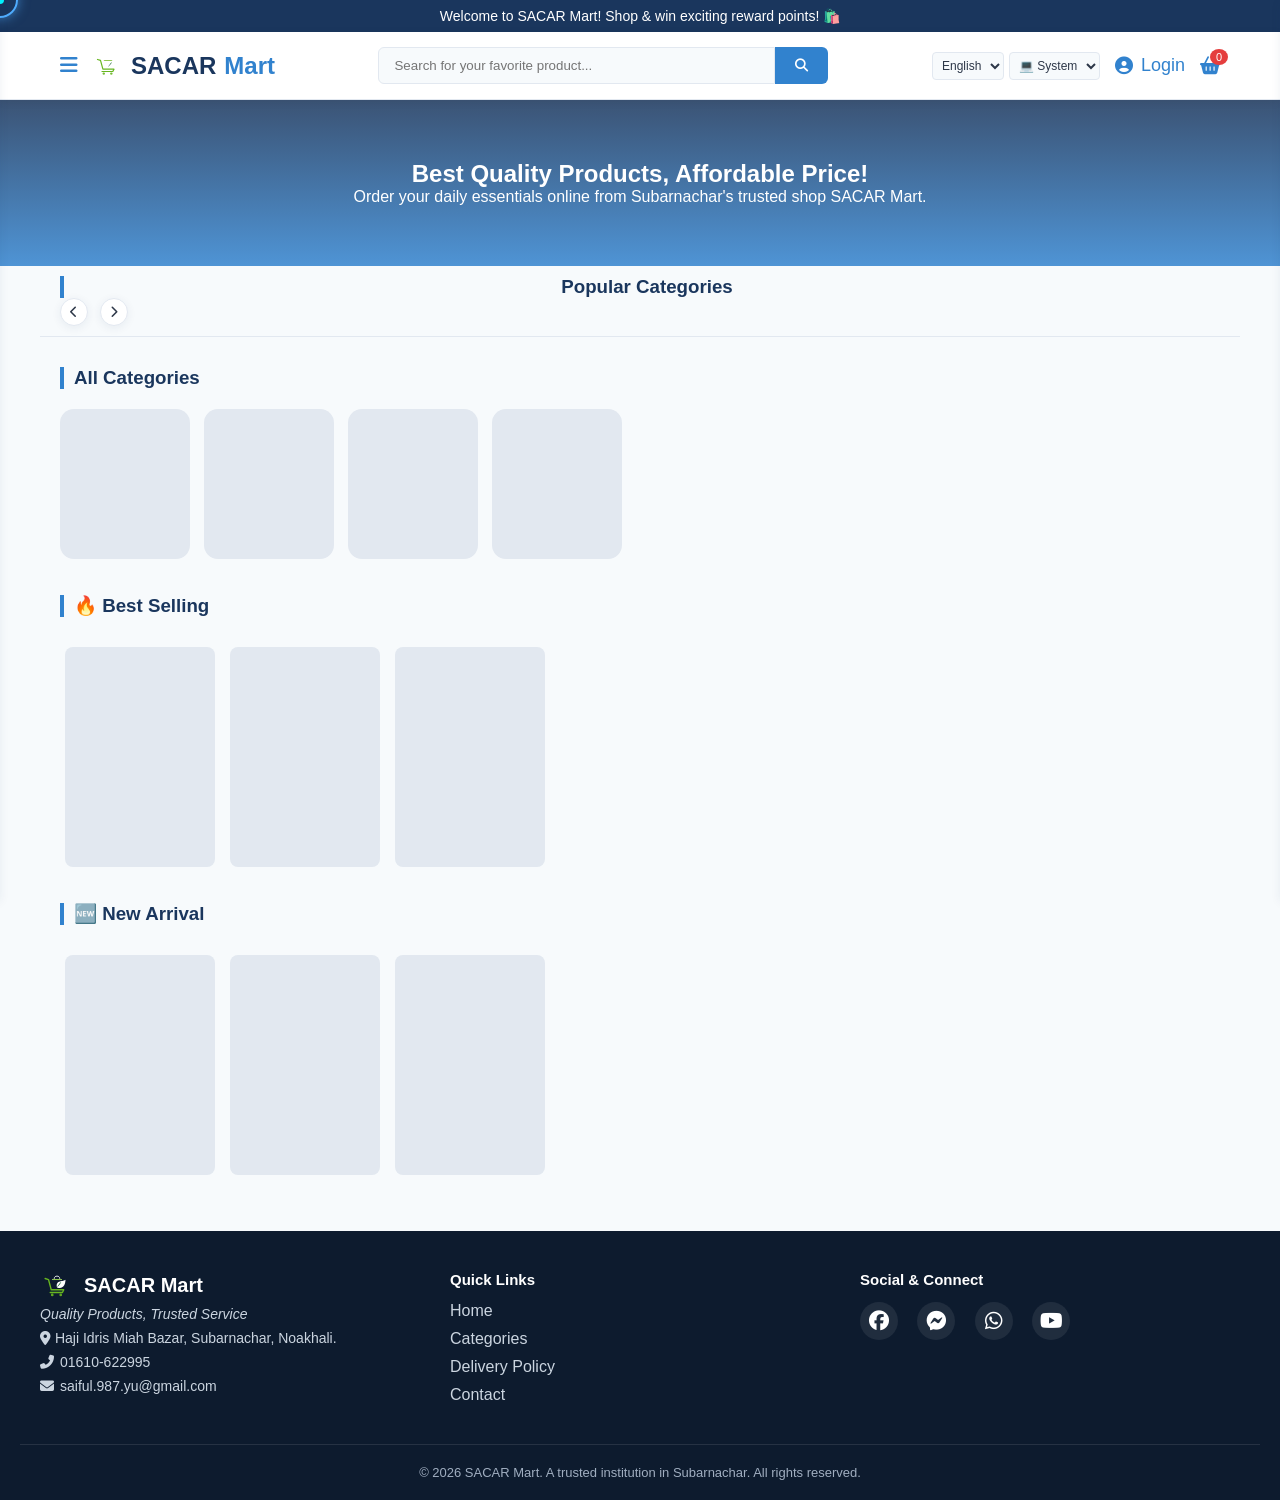
==== commit 1eab96a2: "v2.18 google 🔎" ====
--- a/index.html
+++ b/index.html
@@ -12,21 +12,51 @@
     <link rel="stylesheet" href="style-extras.css">
     <link rel="stylesheet" href="cursor.css">
 
+    <!-- Favicon Tags (Browser Tab Icons) -->
+    <link rel="icon" type="image/svg+xml" href="https://saiful-987-yu.github.io/sacarmart/logo.svg">
+    <link rel="alternate icon" type="image/png" href="https://saiful-987-yu.github.io/sacarmart/logo.png">
+    <link rel="apple-touch-icon" href="https://saiful-987-yu.github.io/sacarmart/logo.png">
+    
     <!-- Primary SEO tags -->
     <title>SACAR Mart - Premium Online Store</title>
     <meta name="title" content="SACAR Mart - Premium Online Store">
     <meta name="description" content="SACAR Mart is your trusted online store. Order daily grocery items, snacks, personal care, and daily essentials easily online. Phone: 01610-622995, Email: saiful.987.yu@gmail.com">
-    <meta name="keywords" content="SACAR Mart, SACAR Mart Subarnachar, Online Grocery Noakhali, Subarnachar Online Shop, 01610622995, saiful.987.yu@gmail.com, Daily Essentials Noakhali, Subarnachar online shop, Noakhali grocery online, ছাকার মার্ট, সুবর্ণচর অনলাইন শপ, নোয়াখালী অনলাইন বাজার">
+    <!-- Rich Keywords (বাংলা, ইংরেজি, ফোন নম্বর ও ইমেইলসহ) -->
+    <meta name="keywords" content="SACAR Mart, SACAR Mart Subarnachar, Online Grocery Noakhali, Subarnachar Online Shop, 01610622995, 01610-622995, saiful.987.yu@gmail.com, Daily Essentials Noakhali, Subarnachar online shop, Noakhali grocery online, Subarnachar online grocery, Subarnachar bazar, Hazi Idris Miah Bazar, Subarnachar daily essentials, ছাকার মার্ট, সুবর্ণচর অনলাইন শপ, নোয়াখালী অনলাইন বাজার, সুবর্ণচর অনলাইন বাজার, সুবর্ণচর গ্রোসারী, নোয়াখালী গ্রোসারী ডেলিভারি, অনলাইন চাল ডাল তেল, অনলাইন স্ন্যাকস ও পানীয়, অনলাইন নিত্যপ্রয়োজনীয় জিনিস, নোয়াখালী হোম ডেলিভারি, সাবির হাট বাজার, সুবর্ণচর ডেলিভারি, অনলাইন শপিং নোয়াখালী">
     <meta name="author" content="SACAR Mart">
     <meta name="robots" content="index, follow">
     <link rel="canonical" href="https://saiful-987-yu.github.io/sacarmart/">
-
+    
     <!-- Social share preview (Facebook/WhatsApp) -->
     <meta property="og:type" content="website">
     <meta property="og:url" content="https://saiful-987-yu.github.io/sacarmart/">
     <meta property="og:title" content="SACAR Mart - Online Grocery Store">
     <meta property="og:description" content="Order daily essentials online from SACAR Mart, Subarnachar, Noakhali. Fast delivery & best prices!">
     <meta property="og:image" content="https://saiful-987-yu.github.io/sacarmart/logo.png">
+    <meta property="og:image:width" content="1200">
+    <meta property="og:image:height" content="630">
+    <meta property="og:image:type" content="image/png">
+
+    <!-- Twitter Card Preview -->
+    <meta name="twitter:card" content="summary_large_image">
+    <meta name="twitter:title" content="SACAR Mart - Online Grocery Store">
+    <meta name="twitter:description" content="Order daily essentials online from SACAR Mart, Subarnachar, Noakhali. Fast delivery & best prices!">
+    <meta name="twitter:image" content="https://saiful-987-yu.github.io/sacarmart/logo.png">
+
+    
+    <!-- Google Search Console Verification
+    <meta name="google-site-verification" content="YOUR_GOOGLE_VERIFICATION_CODE_HERE"> -->
+    <meta name="google-site-verification" content="ePxvWbel9-snRfED0eSptfDa-ZK3p65OKuDFGZt7vWQ" />
+    <!-- SEO Regional & Language Tags -->
+    <meta name="geo.region" content="BD-13">
+    <meta name="geo.placename" content="Subarnachar, Noakhali">
+    <meta name="geo.position" content="22.6562;91.0772">
+    <meta name="ICBM" content="22.6562, 91.0772">
+    <meta http-equiv="content-language" content="en, bn">
+
+    <!-- Search Engine Crawling & Search Indexing -->
+    <meta name="googlebot" content="index, follow, max-snippet:-1, max-image-preview:large, max-video-preview:-1">
+    <meta name="bingbot" content="index, follow">
 
     <!-- Store structured data -->
     <script type="application/ld+json">
@@ -167,6 +197,26 @@
                     <div class="category-slider-row" id="new-arrival-slider">
                         <div class="skeleton-product-card"></div><div class="skeleton-product-card"></div><div class="skeleton-product-card"></div>
                     </div>
+                </div>
+
+                <div class="home-slider-showcase" id="ready-to-eat-section" style="display:none;">
+                    <h3 class="section-title" id="ready-to-eat-title">🍱 Ready-to-Eat / Quick &amp; Easy</h3>
+                    <div class="category-slider-row" id="ready-to-eat-slider"></div>
+                </div>
+
+                <div class="home-slider-showcase" id="time-based-section" style="display:none;">
+                    <h3 class="section-title" id="time-based-title">🌅 Morning Essentials</h3>
+                    <div class="category-slider-row" id="time-based-slider"></div>
+                </div>
+
+                <div class="home-slider-showcase" id="baby-care-section" style="display:none;">
+                    <h3 class="section-title" id="baby-care-title">🍼 Baby Care</h3>
+                    <div class="category-slider-row" id="baby-care-slider"></div>
+                </div>
+
+                <div class="home-slider-showcase" id="value-combo-section" style="display:none;">
+                    <h3 class="section-title" id="value-combo-title">💰 Value Combo / Saver Bundles</h3>
+                    <div class="category-slider-row" id="value-combo-slider"></div>
                 </div>
 
                 <div class="home-slider-showcase" id="recently-viewed-section" style="display:none;">
@@ -1311,7 +1361,6 @@
                 <a href="#" onclick="goHomeDashboard()" id="f-link-home">Home</a>
                 <a href="#" onclick="goAllCategoriesPage()" id="f-link-categories">Categories</a>
                 <a href="#" id="f-link-del">Delivery Policy</a>
-                <a href="#" id="f-link-terms">Terms &amp; Conditions</a>
                 <a href="#" onclick="scrollToFooterContact()" id="f-link-contact">Contact</a>
             </div>
             <div class="footer-col footer-socials">
--- a/style-base.css
+++ b/style-base.css
@@ -280,6 +280,13 @@
   .user-status-box span {
     display: none;
   }
+  /* Mobile header login control: both logged-in (.user-status-box, name
+     hidden above) and logged-out (#auth-status-area .btn-text, "Login"
+     text) show only the icon — keeps the small header row from overflowing.
+     Desktop/laptop keeps the existing text in both states, untouched. */
+  #auth-status-area .btn-text {
+    display: none;
+  }
 
   /* Mobile — ALL pages: the full search bar is replaced by a compact icon;
      tapping it smoothly expands the same bar (transform/opacity only, so it's
@@ -552,31 +559,49 @@
   background: var(--card-bg);
   border: 1px solid var(--border-color);
   border-radius: 8px;
-  padding: 15px;
-  text-align: center;
+  padding: 8px; /* 15px; smc*/
+  text-align: start; /*center; smc*/
   transition: transform 0.2s, box-shadow 0.2s;
   box-shadow: var(--card-shadow);
   display: flex;
   flex-direction: column;
-  justify-content: space-between;
+  justify-content: flex-start /*space-between; smc*/
 }
 .product-card:hover {
-  transform: translateY(-5px);
+  /*transform: translateY(-5px); smc*/
+  opacity: .8; /* new smc*/
   box-shadow: var(--card-shadow-hover);
 }
-.product-card img {
-  max-width: 100%;
-  height: 160px;
+/* Fixed image boundary — every product's image is contained (never
+   stretched/cropped) inside this same fixed-height box regardless of its
+   own dimensions, so the box itself never resizes the card. The offer
+   badge and the qty control both live inside it as absolute overlays
+   (see .discount-badge and .pc-qty-plus-btn/.pc-qty-control below), so
+   neither ever claims separate space in the card's normal flow. */
+.pc-image-box {
+  position: relative;
+  width: 100%;
+  height: 140px;
+  border-radius: 8px;
+  overflow: hidden;
+  background: var(--light-bg);
+  display: flex;
+  align-items: center;
+  justify-content: center;
+  margin-bottom: 10px; /* 12px; smc*/
+}
+.pc-image-box img {
+  width: 100%;
+  height: 100%;
   object-fit: contain;
-  margin-bottom: 12px;
   cursor: pointer;
 }
 .product-card h4 {
   font-size: 15px;
   font-weight: 600;
   color: var(--text-color);
-  min-height: 40px;
-  margin-bottom: 8px;
+  /*min-height: 40px;
+  margin-bottom: 8px; smc*/
   cursor: pointer;
   display: -webkit-box;
   -webkit-line-clamp: 2;
@@ -589,16 +614,18 @@
      price, badge, and button areas are unaffected. */
   .product-card h4 {
     font-size: 13.5px;
+    font-weight: 500; /* new smc*/
   }
 }
 .price-box {
-  margin-bottom: 8px;
-  display: flex;
-  align-items: center;
+  /*margin-bottom: 8px; smc*/
+  display: flex;
+  align-items: flex-start;
   justify-content: center;
   flex-wrap: nowrap;
   overflow: hidden;
   gap: 6px;
+  /*border: 1px solid blue; new for test smc*/
 }
 .price-points-inline {
   font-size: 11px;
@@ -623,15 +650,6 @@
   font-weight: bold;
   white-space: nowrap;
 }
-/* Keeps the decimal (.00/.50) portion of any product-card price visually
-   small/lightweight — sized in em so it automatically scales with whatever
-   price span it's inside (.current-price, .original-price, or a mini-card's
-   plain price text). See formatPriceHTML() in script.js. */
-.price-decimal {
-  font-size: 0.65em;
-  font-weight: 600;
-  opacity: 0.85;
-}
 .product-points {
   font-size: 12px;
   color: #dd6b20;
@@ -651,3 +669,151 @@
 .order-btn:hover {
   background-color: var(--primary-color);
 }
+
+/* ============================================================
+   PRODUCT-CARD QTY CONTROL — bottom-right overlay on .pc-image-box
+   Replaces the old below-image, in-flow action row for cards specifically
+   (the cart drawer and the product-detail hero panel keep their separate,
+   unchanged styles — see 'compact'/'detail' variants in script.js).
+   Two states: a small circular "+" (not yet in cart, or minimized after a
+   few seconds of inactivity — see expandCardQtyControl()), and a compact
+   minus/qty/plus pill while actively being adjusted. Neither ever affects
+   the card's own width/height since both are absolutely positioned inside
+   the fixed image boundary.
+   ============================================================ */
+.pc-image-box .card-action-area {
+  position: absolute;
+  bottom: 6px;
+  right: 6px;
+  width: auto;
+  margin: 0;
+  z-index: 6;
+}
+.pc-qty-plus-btn,
+.pc-qty-indicator-btn {
+  border: none;
+  width: 30px;
+  height: 30px;
+  border-radius: 50%;
+  color: #fff;
+  font-size: 13px;
+  cursor: pointer;
+  display: flex;
+  align-items: center;
+  justify-content: center;
+  box-shadow: 0 2px 6px rgba(0, 0, 0, 0.25);
+  transition: transform 0.15s ease;
+  /* Both the "+" and the collapsed-number states animate in/out the same
+     way the expanded pill does (see .pc-qty-control below), so switching
+     between any of the three states is always a smooth fade+scale, never
+     an abrupt swap. */
+  animation: pcQtyPop 0.18s ease;
+}
+/* Default state — quantity is 0, nothing added yet. Unchanged from before. */
+.pc-qty-plus-btn {
+  background: linear-gradient(145deg, #fff, #2b6cb0); /* #4299e1, #2b6cb0) smc*/
+}
+.pc-qty-plus-btn:hover,
+.pc-qty-indicator-btn:hover {
+  transform: scale(1.08);
+}
+.pc-qty-plus-btn:active,
+.pc-qty-indicator-btn:active {
+  transform: scale(0.9);
+}
+.pc-qty-plus-btn:disabled,
+.pc-qty-plus-btn.pc-qty-disabled {
+  background: #a0aec0;
+  cursor: not-allowed;
+  box-shadow: none;
+  transform: none;
+}
+/* Collapsed quantity indicator — shown once qty > 0 (instead of "+"), with
+   its own distinct green "added to cart" color (not the same blue as "+")
+   plus a subtle white ring, so it reads at a glance while scrolling that
+   this product already has items added — the number itself is unchanged,
+   tapping it still just reopens the full row without altering the quantity.
+   Slightly smaller font so 2-3 digit counts (e.g. "100") still fit
+   comfortably inside the circle. */
+.pc-qty-indicator-btn {
+  background: linear-gradient(145deg, #ff8a3d, #e85d2c); /* #48bb78, #2f855a); smc*/
+  border: 2px solid rgba(255, 255, 255, 0.85);
+  font-size: 12px;
+  font-weight: 700;
+  font-style: normal;
+}
+.pc-qty-control {
+  display: flex;
+  align-items: center;
+  gap: 3px;
+  background: rgba(255, 255, 255, 0.96);
+  border-radius: 20px;
+  padding: 3px 4px;
+  box-shadow: 0 2px 6px rgba(0, 0, 0, 0.25);
+  /* Anchored to the right (where the collapsed circle sits) so opening
+     visibly grows/slides out leftward from that spot, instead of just
+     popping into existence — see .pc-qty-collapsing below for the
+     matching reverse animation on the way back in. */
+  transform-origin: right center;
+  animation: pcQtyExpand 0.2s cubic-bezier(0.34, 1.56, 0.64, 1);
+}
+/* Added by playCardQtyCollapseAnimation() right before the JS swaps this
+   pill back to the collapsed circle (after PC_QTY_COLLAPSE_ANIM_MS) — a
+   quick reverse slide-in-to-the-circle instead of an abrupt disappearance.
+   Duration here must stay in sync with PC_QTY_COLLAPSE_ANIM_MS in script.js. */
+.pc-qty-control.pc-qty-collapsing {
+  animation: pcQtyCollapse 0.58s ease forwards; /* 0.18s smc*/
+}
+@keyframes pcQtyExpand {
+  from { opacity: 0; transform: scaleX(0.35) scaleY(0.75); }
+  to { opacity: 1; transform: scaleX(1) scaleY(1); }
+}
+@keyframes pcQtyCollapse {
+  from { opacity: 1; transform: scaleX(1) scaleY(1); }
+  to { opacity: 0; transform: scaleX(0.35) scaleY(0.75); }
+}
+@keyframes pcQtyPop {
+  from { opacity: 0; transform: scale(0.85); }
+  to { opacity: 1; transform: scale(1); }
+}
+.pc-qty-round-btn {
+  border: none;
+  width: 22px;
+  height: 22px;
+  border-radius: 50%;
+  cursor: pointer;
+  display: flex;
+  align-items: center;
+  justify-content: center;
+  font-size: 10px;
+  color: #fff;
+  flex-shrink: 0;
+}
+.pc-qty-round-btn.plus {
+  background: linear-gradient(145deg, #4299e1, #2b6cb0);
+}
+.pc-qty-round-btn.minus,
+.pc-qty-round-btn.danger {
+  background: linear-gradient(145deg, #fc8181, #e53e3e);
+}
+.pc-qty-round-btn:active {
+  transform: scale(0.88);
+}
+/* Manual quantity input inside the overlay pill — wide enough to show 3
+   digits comfortably (and 4 without clipping), per spec; the surrounding
+   .pc-qty-control pill and its parent .pc-image-box both just grow to fit,
+   never the other way around, so the card's own boundary never resizes. */
+input.pc-qty-value.qty-manual-input {
+  width: 3.6ch;
+  max-width: 46px;
+  min-width: 34px;
+  font-size: 12px;
+  font-weight: 700;
+  text-align: center;
+  padding: 0;
+  margin: 0 1px;
+  border: none;
+  background: transparent;
+  color: #1a202c;
+}
+
--- a/style-shop.css
+++ b/style-shop.css
@@ -385,14 +385,25 @@
   max-width: 140px;
   padding: 8px;
 }
-.related-products-grid .qty-round-btn {
-  width: 26px;
-  height: 26px;
+.related-products-grid .pc-image-box {
+  height: 100px;
+}
+.related-products-grid .pc-qty-plus-btn,
+.related-products-grid .pc-qty-indicator-btn {
+  width: 24px;
+  height: 24px;
   font-size: 11px;
 }
-.related-products-grid .qty-display-value {
-  margin: 0 4px;
-  font-size: 12px;
+.related-products-grid .pc-qty-round-btn {
+  width: 18px;
+  height: 18px;
+  font-size: 9px;
+}
+.related-products-grid input.pc-qty-value.qty-manual-input {
+  font-size: 10px;
+  width: 3ch;
+  max-width: 34px;
+  min-width: 26px;
 }
 .modal-order-action {
   margin-top: 20px;
@@ -828,7 +839,7 @@
 }
 .social-icons a {
   color: white; font-size: 20px; margin-right: 15px; margin-bottom: 10px; display: inline-flex; align-items: center; justify-content: center;
-  width: 38px; height: 38px; background: rgba(255,255,255,0.08); border-radius: 50%; transition: 0.2s;
+  width: 38px; height: 38px; background: rgba(255,255,255,0.08); border-radius: 50%; transition: 0.2s; text-decoration: none;
 }
 .social-icons a:hover {
   background: var(--accent-color); transform: translateY(-3px);
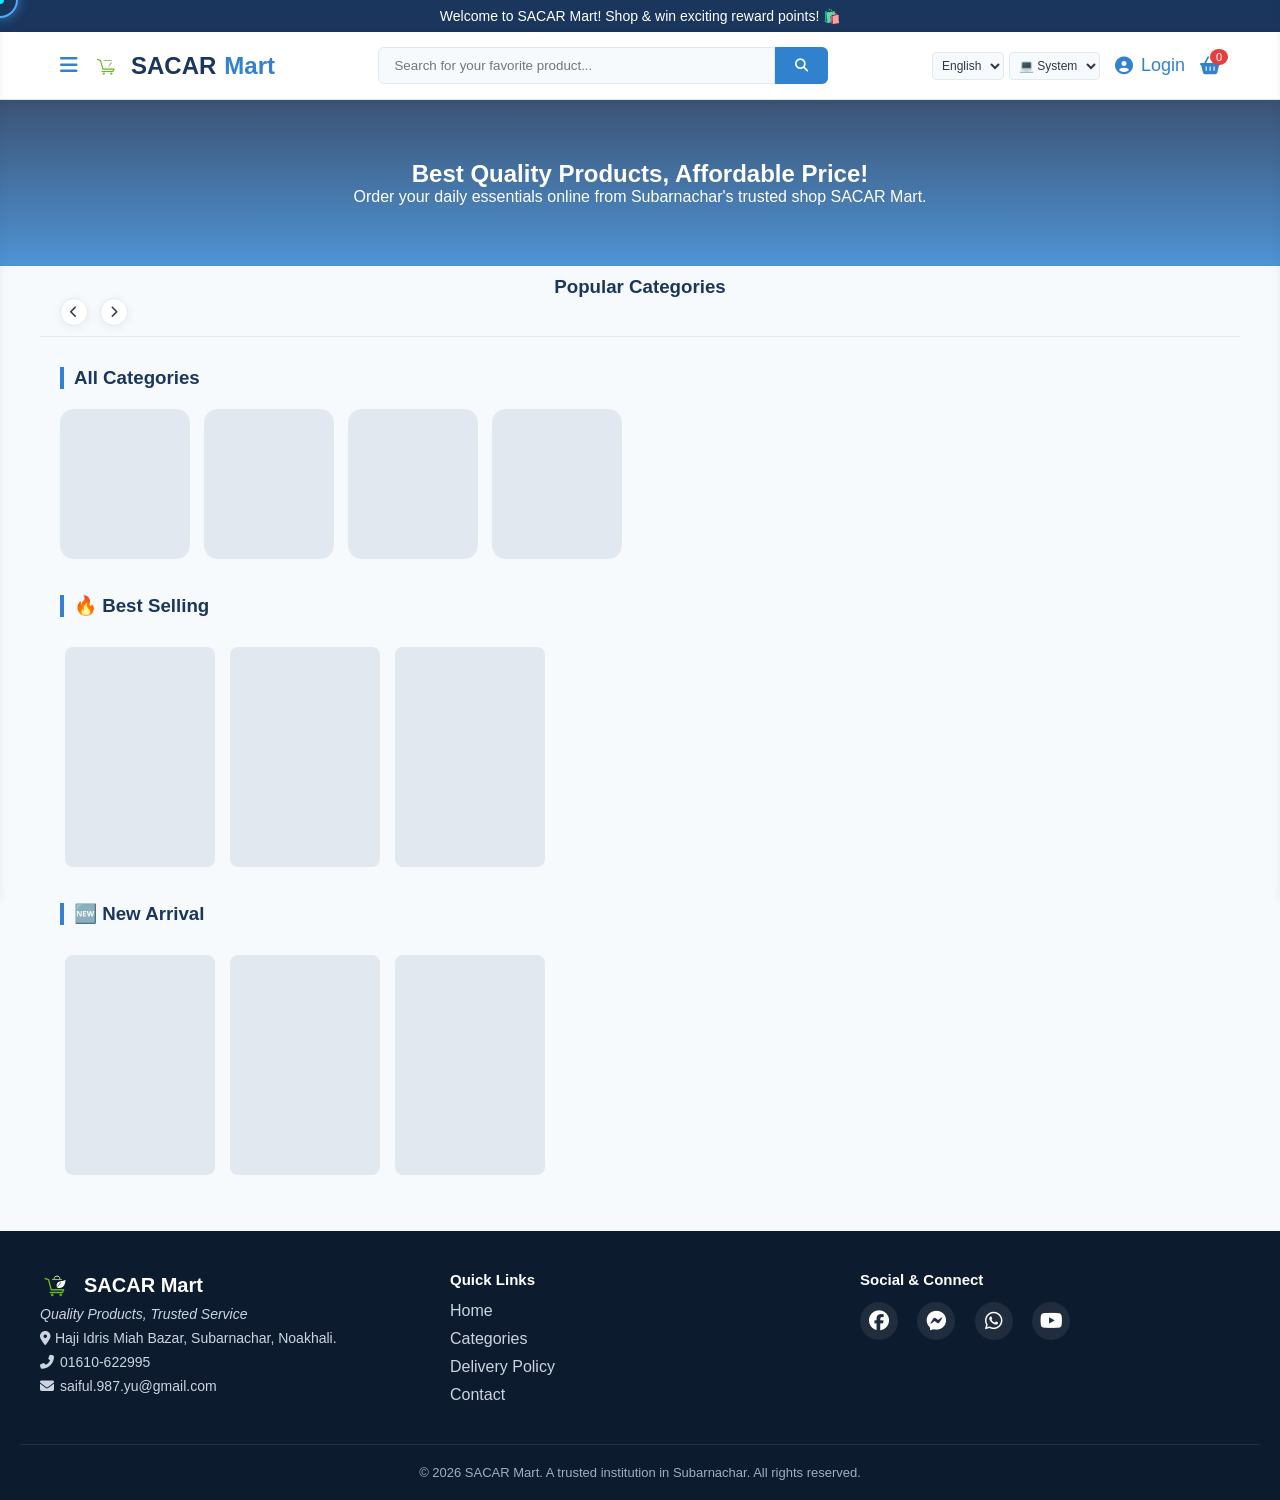
==== commit edaa1c50: "v2.19" ====
--- a/index.html
+++ b/index.html
@@ -44,9 +44,9 @@
     <meta name="twitter:image" content="https://saiful-987-yu.github.io/sacarmart/logo.png">
 
     
-    <!-- Google Search Console Verification
-    <meta name="google-site-verification" content="YOUR_GOOGLE_VERIFICATION_CODE_HERE"> -->
+    <!-- Google Search Console Verification -->
     <meta name="google-site-verification" content="ePxvWbel9-snRfED0eSptfDa-ZK3p65OKuDFGZt7vWQ" />
+
     <!-- SEO Regional & Language Tags -->
     <meta name="geo.region" content="BD-13">
     <meta name="geo.placename" content="Subarnachar, Noakhali">
@@ -163,83 +163,6 @@
                 </div>
             </div>
 
-            <div class="breadcrumb-wrap">
-                <nav class="breadcrumb-nav" id="home-breadcrumb" aria-label="Breadcrumb"></nav>
-            </div>
-
-            <div id="home-dashboard-sections">
-                <div class="home-slider-showcase previous-orders-showcase" id="previous-orders-section" style="display:none;">
-                    <h3 class="section-title" id="previous-orders-title">🛒 Your Previous Orders</h3>
-                    <div class="category-slider-row" id="previous-orders-slider"></div>
-                </div>
-
-                <div class="featured-category-showcase" id="featured-category-section">
-                    <h3 class="section-title" id="featured-cat-title">All Categories</h3>
-                    <div class="featured-category-grid home-category-slider" id="featured-category-grid">
-                        <div class="skeleton-cat-card"></div><div class="skeleton-cat-card"></div><div class="skeleton-cat-card"></div><div class="skeleton-cat-card"></div>
-                    </div>
-                </div>
-
-                <div class="home-slider-showcase" id="best-selling-section">
-                    <h3 class="section-title" id="best-selling-title">🔥 Best Selling</h3>
-                    <div class="category-slider-row" id="best-selling-slider">
-                        <div class="skeleton-product-card"></div><div class="skeleton-product-card"></div><div class="skeleton-product-card"></div>
-                    </div>
-                </div>
-
-                <div class="home-slider-showcase" id="todays-offer-section" style="display:none;">
-                    <h3 class="section-title" id="todays-offer-title">🎯 Today's Offers</h3>
-                    <div class="category-slider-row" id="todays-offer-slider"></div>
-                </div>
-
-                <div class="home-slider-showcase" id="new-arrival-section">
-                    <h3 class="section-title" id="new-arrival-title">🆕 New Arrival</h3>
-                    <div class="category-slider-row" id="new-arrival-slider">
-                        <div class="skeleton-product-card"></div><div class="skeleton-product-card"></div><div class="skeleton-product-card"></div>
-                    </div>
-                </div>
-
-                <div class="home-slider-showcase" id="ready-to-eat-section" style="display:none;">
-                    <h3 class="section-title" id="ready-to-eat-title">🍱 Ready-to-Eat / Quick &amp; Easy</h3>
-                    <div class="category-slider-row" id="ready-to-eat-slider"></div>
-                </div>
-
-                <div class="home-slider-showcase" id="time-based-section" style="display:none;">
-                    <h3 class="section-title" id="time-based-title">🌅 Morning Essentials</h3>
-                    <div class="category-slider-row" id="time-based-slider"></div>
-                </div>
-
-                <div class="home-slider-showcase" id="baby-care-section" style="display:none;">
-                    <h3 class="section-title" id="baby-care-title">🍼 Baby Care</h3>
-                    <div class="category-slider-row" id="baby-care-slider"></div>
-                </div>
-
-                <div class="home-slider-showcase" id="value-combo-section" style="display:none;">
-                    <h3 class="section-title" id="value-combo-title">💰 Value Combo / Saver Bundles</h3>
-                    <div class="category-slider-row" id="value-combo-slider"></div>
-                </div>
-
-                <div class="home-slider-showcase" id="recently-viewed-section" style="display:none;">
-                    <h3 class="section-title" id="recently-viewed-title">Recently Viewed</h3>
-                    <div class="category-slider-row" id="recently-viewed-slider"></div>
-                </div>
-
-                <div class="home-slider-showcase" id="recommended-section" style="display:none;">
-                    <h3 class="section-title" id="recommended-title">Recommended For You</h3>
-                    <div class="category-slider-row" id="recommended-slider"></div>
-                </div>
-            </div>
-
-            <div class="all-categories-page" id="all-categories-page" style="display:none;">
-                <h3 class="section-title" id="all-cat-page-title">All Categories</h3>
-                <div class="featured-category-grid" id="all-categories-grid"></div>
-            </div>
-
-            <div class="grid-title-row" id="category-info-row" style="display:none;">
-                <h3 class="section-title" id="grid-title">All Products</h3>
-                <span class="grid-count-badge" id="grid-count-badge"></span>
-            </div>
-
             <div class="sub-category-showcase controls-hidden" id="sub-category-section">
                 <div class="sub-category-wrapper">
                     <button class="sub-action-btn" id="sort-trigger-btn" onclick="toggleSortBottomSheet(true)">
@@ -254,6 +177,83 @@
                         <button type="button" class="chip-scroll-arrow chip-scroll-arrow-right" onclick="scrollChipRow('sub-category-chips', 1)" aria-label="Scroll right"><i class="fas fa-chevron-right"></i></button>
                     </div>
                 </div>
+            </div>
+
+            <div class="breadcrumb-wrap">
+                <nav class="breadcrumb-nav" id="home-breadcrumb" aria-label="Breadcrumb"></nav>
+            </div>
+
+            <div id="home-dashboard-sections">
+                <div class="home-slider-showcase previous-orders-showcase" id="previous-orders-section" style="display:none;">
+                    <h3 class="section-title" id="previous-orders-title">🛒 Your Previous Orders</h3>
+                    <div class="category-slider-row" id="previous-orders-slider"></div>
+                </div>
+
+                <div class="featured-category-showcase" id="featured-category-section">
+                    <h3 class="section-title" id="featured-cat-title">All Categories</h3>
+                    <div class="featured-category-grid home-category-slider" id="featured-category-grid">
+                        <div class="skeleton-cat-card"></div><div class="skeleton-cat-card"></div><div class="skeleton-cat-card"></div><div class="skeleton-cat-card"></div>
+                    </div>
+                </div>
+
+                <div class="home-slider-showcase" id="best-selling-section">
+                    <h3 class="section-title" id="best-selling-title">🔥 Best Selling</h3>
+                    <div class="category-slider-row" id="best-selling-slider">
+                        <div class="skeleton-product-card"></div><div class="skeleton-product-card"></div><div class="skeleton-product-card"></div>
+                    </div>
+                </div>
+
+                <div class="home-slider-showcase" id="todays-offer-section" style="display:none;">
+                    <h3 class="section-title" id="todays-offer-title">🎯 Today's Offers</h3>
+                    <div class="category-slider-row" id="todays-offer-slider"></div>
+                </div>
+
+                <div class="home-slider-showcase" id="new-arrival-section">
+                    <h3 class="section-title" id="new-arrival-title">🆕 New Arrival</h3>
+                    <div class="category-slider-row" id="new-arrival-slider">
+                        <div class="skeleton-product-card"></div><div class="skeleton-product-card"></div><div class="skeleton-product-card"></div>
+                    </div>
+                </div>
+
+                <div class="home-slider-showcase" id="ready-to-eat-section" style="display:none;">
+                    <h3 class="section-title" id="ready-to-eat-title">🍱 Ready-to-Eat / Quick &amp; Easy</h3>
+                    <div class="category-slider-row" id="ready-to-eat-slider"></div>
+                </div>
+
+                <div class="home-slider-showcase" id="time-based-section" style="display:none;">
+                    <h3 class="section-title" id="time-based-title">🌅 Morning Essentials</h3>
+                    <div class="category-slider-row" id="time-based-slider"></div>
+                </div>
+
+                <div class="home-slider-showcase" id="baby-care-section" style="display:none;">
+                    <h3 class="section-title" id="baby-care-title">🍼 Baby Care</h3>
+                    <div class="category-slider-row" id="baby-care-slider"></div>
+                </div>
+
+                <div class="home-slider-showcase" id="value-combo-section" style="display:none;">
+                    <h3 class="section-title" id="value-combo-title">💰 Value Combo / Saver Bundles</h3>
+                    <div class="category-slider-row" id="value-combo-slider"></div>
+                </div>
+
+                <div class="home-slider-showcase" id="recently-viewed-section" style="display:none;">
+                    <h3 class="section-title" id="recently-viewed-title">Recently Viewed</h3>
+                    <div class="category-slider-row" id="recently-viewed-slider"></div>
+                </div>
+
+                <div class="home-slider-showcase" id="recommended-section" style="display:none;">
+                    <h3 class="section-title" id="recommended-title">Recommended For You</h3>
+                    <div class="category-slider-row" id="recommended-slider"></div>
+                </div>
+            </div>
+
+            <div class="all-categories-page" id="all-categories-page" style="display:none;">
+                <h3 class="section-title" id="all-cat-page-title">All Categories</h3>
+                <div class="featured-category-grid" id="all-categories-grid"></div>
+            </div>
+
+            <div class="grid-title-row" id="category-info-row" style="display:none;">
+                <h3 class="section-title" id="grid-title">All Products</h3>
+                <span class="grid-count-badge" id="grid-count-badge"></span>
             </div>
 
             <div class="products-showcase" id="products-showcase" style="display:none;">
--- a/style-base.css
+++ b/style-base.css
@@ -534,7 +534,7 @@
   border-left: 4px solid var(--accent-color);
   padding-left: 10px;
 }
-.title11 {margin-bottom: 0; text-align: center;}
+.title11 {margin-bottom: 0; text-align: center; border-left: none; padding-left: 0;}
 
 .products-grid {
   display: grid;
@@ -615,6 +615,15 @@
   .product-card h4 {
     font-size: 13.5px;
     font-weight: 500; /* new smc*/
+  }
+  /* Mobile only — top Welcome Bar hidden entirely; Desktop/Laptop keeps it, untouched. */
+  .top-promo {
+    display: none;
+  }
+  /* Mobile only — Hero Banner scaled down to ~75% of its original height;
+     Desktop/Laptop padding above is untouched. */
+  .hero-banner {
+    padding: 34px 20px;
   }
 }
 .price-box {
--- a/style-shop.css
+++ b/style-shop.css
@@ -153,6 +153,10 @@
   margin: 0 auto;
   padding: 0 20px;
   scroll-margin-top: 180px;
+  position: sticky;
+  top: calc(var(--header-height, 92px) + var(--category-row-height, 71px) + var(--sub-category-row-height, 0px));
+  z-index: 996;
+  background: var(--light-bg);
 }
 
 /* ===== Smooth Page Switching (Home Dashboard / All Categories / Category Page / Search) ===== */
--- a/style-extras.css
+++ b/style-extras.css
@@ -260,7 +260,7 @@
      dynamically via updateHeaderHeightVar() instead of a fixed number.
      Fallback values (92px + 71px = 163px) match the original fixed value. */
   top: calc(var(--header-height, 92px) + var(--category-row-height, 71px));
-  z-index: 999;
+  z-index: 997;
   background: var(--light-bg);
   border-bottom: 1.5px solid var(--border-color);
   border-top: 1px solid var(--border-color);
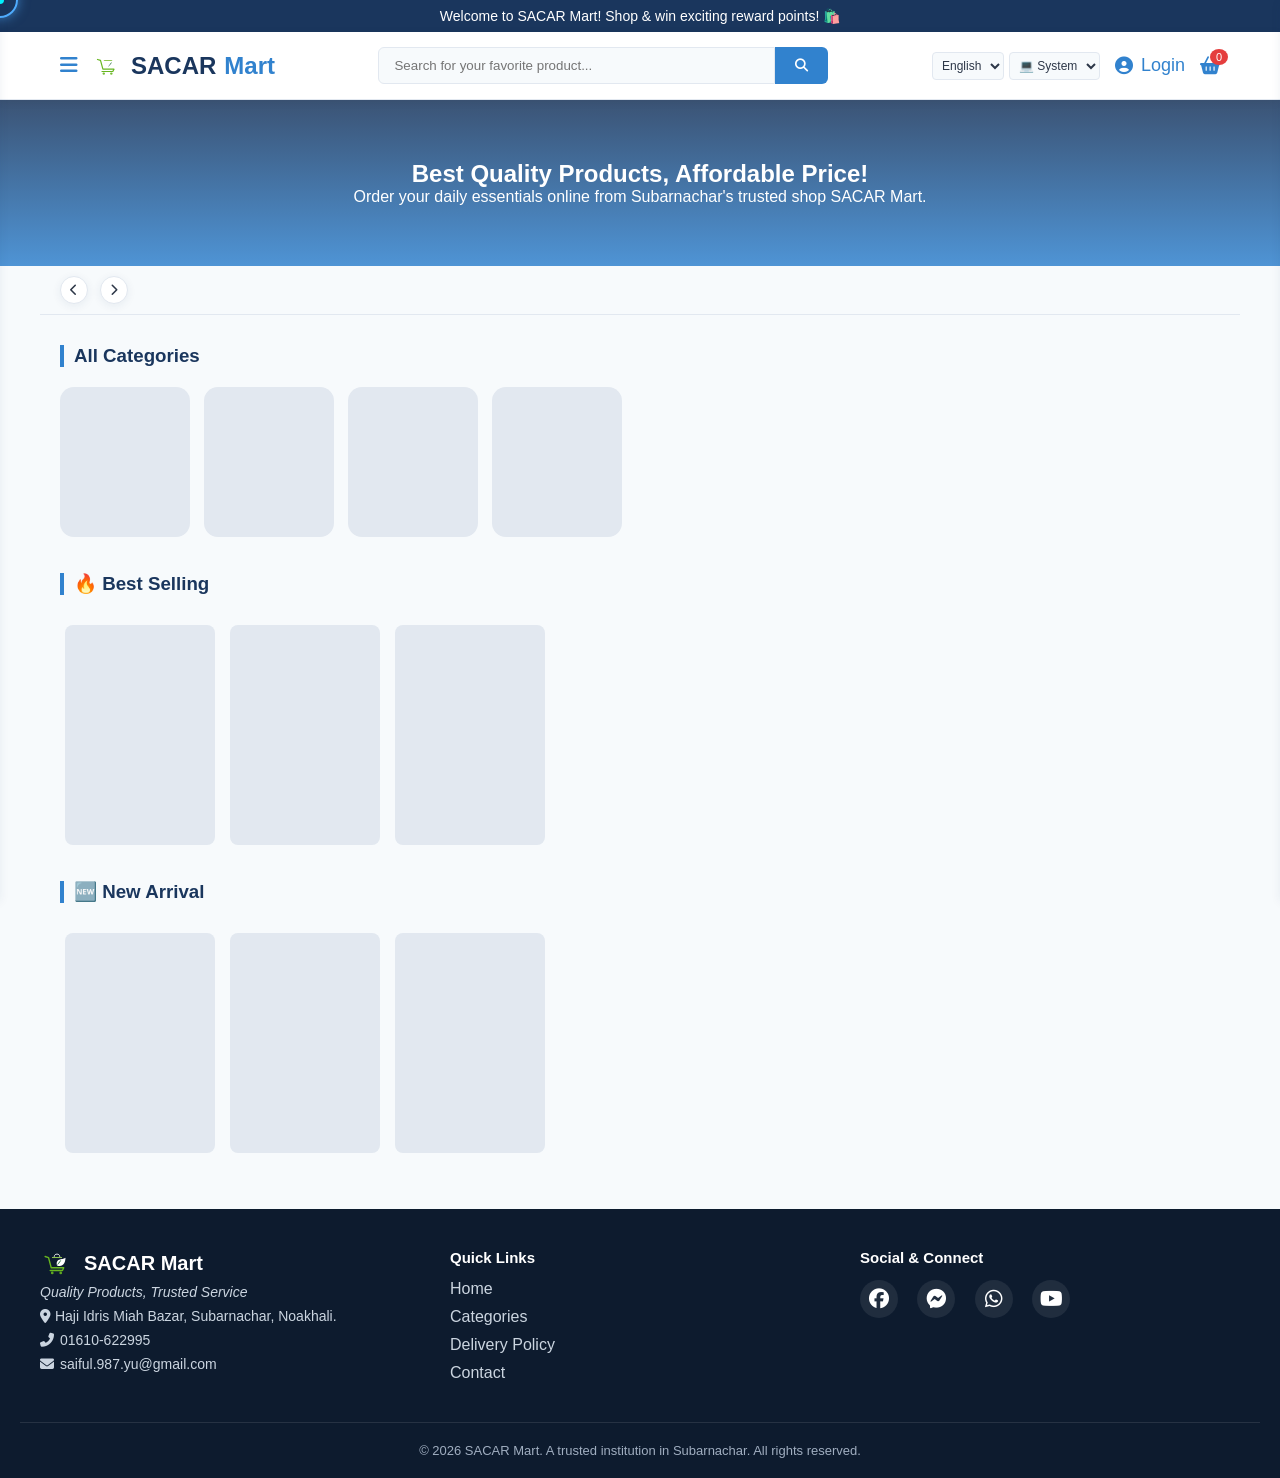
==== commit 0f383bdc: "v.micro" ====
--- a/index.html
+++ b/index.html
@@ -175,6 +175,17 @@
                         <button type="button" class="chip-scroll-arrow chip-scroll-arrow-left" onclick="scrollChipRow('sub-category-chips', -1)" aria-label="Scroll left"><i class="fas fa-chevron-left"></i></button>
                         <div class="sub-category-scroll" id="sub-category-chips"></div>
                         <button type="button" class="chip-scroll-arrow chip-scroll-arrow-right" onclick="scrollChipRow('sub-category-chips', 1)" aria-label="Scroll right"><i class="fas fa-chevron-right"></i></button>
+                    </div>
+                </div>
+            </div>
+
+            <div class="micro-category-showcase" id="micro-category-section" style="display:none;">
+                <div class="micro-category-wrapper">
+                    <button type="button" class="micro-chip micro-all-chip active" id="micro-all-chip" data-value="ALL" onclick="filterMicroCategory('ALL')">All</button>
+                    <div class="chip-scroll-wrapper">
+                        <button type="button" class="chip-scroll-arrow chip-scroll-arrow-left" onclick="scrollChipRow('micro-category-chips', -1)" aria-label="Scroll left"><i class="fas fa-chevron-left"></i></button>
+                        <div class="micro-category-scroll" id="micro-category-chips"></div>
+                        <button type="button" class="chip-scroll-arrow chip-scroll-arrow-right" onclick="scrollChipRow('micro-category-chips', 1)" aria-label="Scroll right"><i class="fas fa-chevron-right"></i></button>
                     </div>
                 </div>
             </div>
--- a/style-base.css
+++ b/style-base.css
@@ -368,6 +368,14 @@
     flex: 1 1 auto;
     min-width: 0;
   }
+
+  /* Same fix as the Sub Category row above, applied to the Micro Category
+     row now that its "All" chip is a fixed sibling next to the scroll
+     strip instead of living inside it. */
+  .micro-category-wrapper .chip-scroll-wrapper {
+    flex: 1 1 auto;
+    min-width: 0;
+  }
 }
 
 .sidebar {
@@ -436,18 +444,27 @@
   border-bottom: 1px solid var(--border-color);
 }
 
+/* TASK 1 fix: "Popular Categories" heading removed everywhere (mobile,
+   tablet, desktop). The chip row below it (category buttons) is untouched
+   and keeps working exactly as before. */
+#popular-cat-title {
+  display: none;
+}
+
 .chip-scroll-wrapper {
   position: relative;
   display: flex;
   align-items: center;
 }
 .chip-scroll-wrapper .category-scroll-container,
-.chip-scroll-wrapper .sub-category-scroll {
+.chip-scroll-wrapper .sub-category-scroll,
+.chip-scroll-wrapper .micro-category-scroll {
   cursor: grab;
   scroll-behavior: smooth;
 }
 .chip-scroll-wrapper .category-scroll-container.chip-dragging,
-.chip-scroll-wrapper .sub-category-scroll.chip-dragging {
+.chip-scroll-wrapper .sub-category-scroll.chip-dragging,
+.chip-scroll-wrapper .micro-category-scroll.chip-dragging {
   cursor: grabbing;
   scroll-behavior: auto;
 }
@@ -581,10 +598,10 @@
 .pc-image-box {
   position: relative;
   width: 100%;
-  height: 140px;
+  height: 160px; /* 40px; smc*/
   border-radius: 8px;
   overflow: hidden;
-  background: var(--light-bg);
+  background: var(--card-bg); /* var(--light-bg); smc*/
   display: flex;
   align-items: center;
   justify-content: center;
--- a/style-shop.css
+++ b/style-shop.css
@@ -154,9 +154,21 @@
   padding: 0 20px;
   scroll-margin-top: 180px;
   position: sticky;
-  top: calc(var(--header-height, 92px) + var(--category-row-height, 71px) + var(--sub-category-row-height, 0px));
-  z-index: 996;
+  /* Micro Category row (if rendered) sits between Sub Category and this
+     breadcrumb, so its height is included here too; it's 0px when the
+     row is hidden (no data), so this is a no-op in that case. */
+  top: calc(var(--header-height, 92px) + var(--category-row-height, 71px) + var(--sub-category-row-height, 0px) + var(--micro-category-row-height, 0px));
+  z-index: 995;
   background: var(--light-bg);
+}
+/* UI CHANGE 4: thin subtle separator below the breadcrumb, matching the
+   Category/Sub Category rows above it. Scoped to body.mobile-non-home-page
+   (true whenever homeViewMode isn't 'dashboard', at any screen width — see
+   isMobileHomePage()/updateMobilePageContextClasses() in script.js) so the
+   otherwise-empty breadcrumb bar on the Home Dashboard doesn't gain a stray
+   line where no breadcrumb is shown. */
+body.mobile-non-home-page .breadcrumb-wrap {
+  border-bottom: 1px solid var(--border-color);
 }
 
 /* ===== Smooth Page Switching (Home Dashboard / All Categories / Category Page / Search) ===== */
--- a/style-extras.css
+++ b/style-extras.css
@@ -265,6 +265,83 @@
   border-bottom: 1.5px solid var(--border-color);
   border-top: 1px solid var(--border-color);
   transition: top 0.3s ease;
+}
+
+/* ============================================================
+   MICRO CATEGORY ROW — 3rd-level filter nested under the active
+   Category + Sub Category. Only ever rendered (JS toggles
+   display:block/none) when that pair actually has micro_category
+   data, so it never reserves blank space.
+
+   FINAL UI SYSTEM: whenever this row is visible, Micro Category is
+   the deepest active level and the Main Category row above it is
+   fully hidden (see body.micro-row-active .category-showcase
+   below), so Micro Category gets its own slightly taller, clearly
+   "designed" pill row here — visually balanced against the Sub
+   Category row's own (compact, in this state) height rather than
+   matching it padding-for-padding. Still deliberately short of the
+   full-size padding those pills use outside this state, so a Sub
+   Category with many Micro items never blows the row out. The "All"
+   chip is a fixed sibling of the scrollable strip (mirrors the Sub
+   Category row's fixed Sort/Offer buttons), so it never scrolls away
+   while the rest of the chips do.
+   ============================================================ */
+.micro-category-showcase {
+  max-width: 1200px;
+  margin: 0 auto;
+  padding: 6px 20px;
+  position: sticky;
+  /* Sits flush under the Sub Category row, same dynamic-height approach
+     as the Sub Category row's own `top` above. */
+  top: calc(var(--header-height, 92px) + var(--category-row-height, 71px) + var(--sub-category-row-height, 0px));
+  z-index: 996;
+  background: var(--light-bg);
+  border-bottom: 1.5px solid var(--border-color);
+  transition: top 0.3s ease;
+}
+.micro-category-wrapper {
+  display: flex;
+  align-items: center;
+  gap: 8px;
+}
+.micro-category-scroll {
+  display: flex;
+  gap: 8px;
+  overflow-x: auto;
+  padding: 0;
+  scrollbar-width: none;
+  width: 100%;
+  -webkit-overflow-scrolling: touch;
+  -webkit-mask-image: none;
+  mask-image: none;
+  box-shadow: none;
+  background-image: none;
+}
+.micro-category-scroll::-webkit-scrollbar { display: none; }
+.micro-chip {
+  background: var(--card-bg);
+  border: 1px solid var(--border-color);
+  color: var(--text-color);
+  padding: 7px 15px;
+  border-radius: 20px;
+  font-size: 13px;
+  font-weight: 500;
+  white-space: nowrap;
+  cursor: pointer;
+  transition: all 0.2s ease;
+  -webkit-tap-highlight-color: transparent;
+}
+.micro-chip.active,
+.micro-chip:hover {
+  background: var(--accent-color);
+  color: #ffffff;
+  border-color: var(--accent-color);
+}
+/* Fixed "All" chip — sits to the left of the scrollable strip and never
+   scrolls with it (mirrors the Sub Category row's fixed Sort/Offer
+   buttons). */
+.micro-all-chip {
+  flex-shrink: 0;
 }
 
 .sub-category-wrapper {
@@ -1271,3 +1348,95 @@
   font-size: 12px;
 }
 
+
+/* ============================================================
+   TASK 2 fix — Compact Category row on the Specific Category
+   product page only. Toggled by body.category-page-active, which
+   applyHomeViewMode() in script.js sets exactly when
+   homeViewMode === 'category' (i.e. after entering a specific
+   category). Home dashboard, All Categories page, and Search
+   results are untouched — this never applies there. Only the
+   #category-chips row (Home / All Categories / category buttons)
+   is affected; the Sub-category row and everything else keeps its
+   normal design.
+   ============================================================ */
+body.category-page-active .category-showcase {
+  /* UI CHANGE 3: shaved another ~2px off the vertical padding (was 4px) —
+     horizontal spacing, chip size/text, and scroll/arrow behavior all
+     unchanged. */
+  padding: 2px 20px;
+}
+body.category-page-active #category-chips .chip {
+  background: none;
+  border: none;
+  border-radius: 0;
+  box-shadow: none;
+  padding: 4px 8px;
+}
+body.category-page-active #category-chips .chip.active,
+body.category-page-active #category-chips .chip:hover {
+  background: none;
+  border-color: transparent;
+  box-shadow: none;
+  color: var(--accent-color);
+  font-weight: 700;
+}
+
+/* ============================================================
+   "ONE DESIGNED ROW" SYSTEM — Sub Category tier
+   Whenever the Micro Category row is showing (body.micro-row-active,
+   toggled in script.js exactly when the active Category+Sub Category
+   pair has micro_category data), Sub Category is no longer the
+   deepest active level. Not just its chips but the *whole* row
+   (showcase padding, wrapper gap, and the Offer/Sort action buttons'
+   padding) drops to a compact state, so the row's own height shrinks
+   too — not just its border/background. The existing dynamic
+   --sub-category-row-height var (read from this row's real
+   offsetHeight in updateHeaderHeightVar(), called right after this
+   class is toggled) picks the smaller height up automatically, so
+   the Micro Category row and Breadcrumb below it re-pin with zero
+   leftover gap — no separate height variable needed.
+   ============================================================ */
+body.micro-row-active .sub-category-showcase {
+  padding: 2px 20px;
+}
+body.micro-row-active .sub-category-wrapper {
+  gap: 6px;
+}
+body.micro-row-active .sub-action-btn {
+  padding: 4px 10px;
+  gap: 4px;
+}
+body.micro-row-active #sub-category-chips .sub-chip {
+  background: none;
+  border: none;
+  border-radius: 0;
+  box-shadow: none;
+  padding: 4px 8px;
+}
+body.micro-row-active #sub-category-chips .sub-chip.active,
+body.micro-row-active #sub-category-chips .sub-chip:hover {
+  background: none;
+  border-color: transparent;
+  box-shadow: none;
+  color: var(--accent-color);
+  font-weight: 700;
+}
+
+/* ============================================================
+   Main Category row — fully hidden (zero height/space, not just
+   compact) while Micro Category is actually visible. Reuses the
+   same body.micro-row-active flag as above, which script.js only
+   ever sets true at the exact moment the Micro Category row's real
+   data condition puts it on screen (buildMicroCategoryChips /
+   hideMicroCategoryRow) — never just because the feature/code
+   exists. The moment Micro Category closes, this class is removed
+   and the Main Category row reverts to whatever compact/full state
+   it already had (untouched here). updateHeaderHeightVar(), already
+   called right after this class is toggled, reads .category-showcase's
+   real (now 0) offsetHeight into --category-row-height, so the Sub
+   Category row's sticky offset below it shifts up with no leftover gap.
+   ============================================================ */
+body.micro-row-active .category-showcase {
+  display: none;
+}
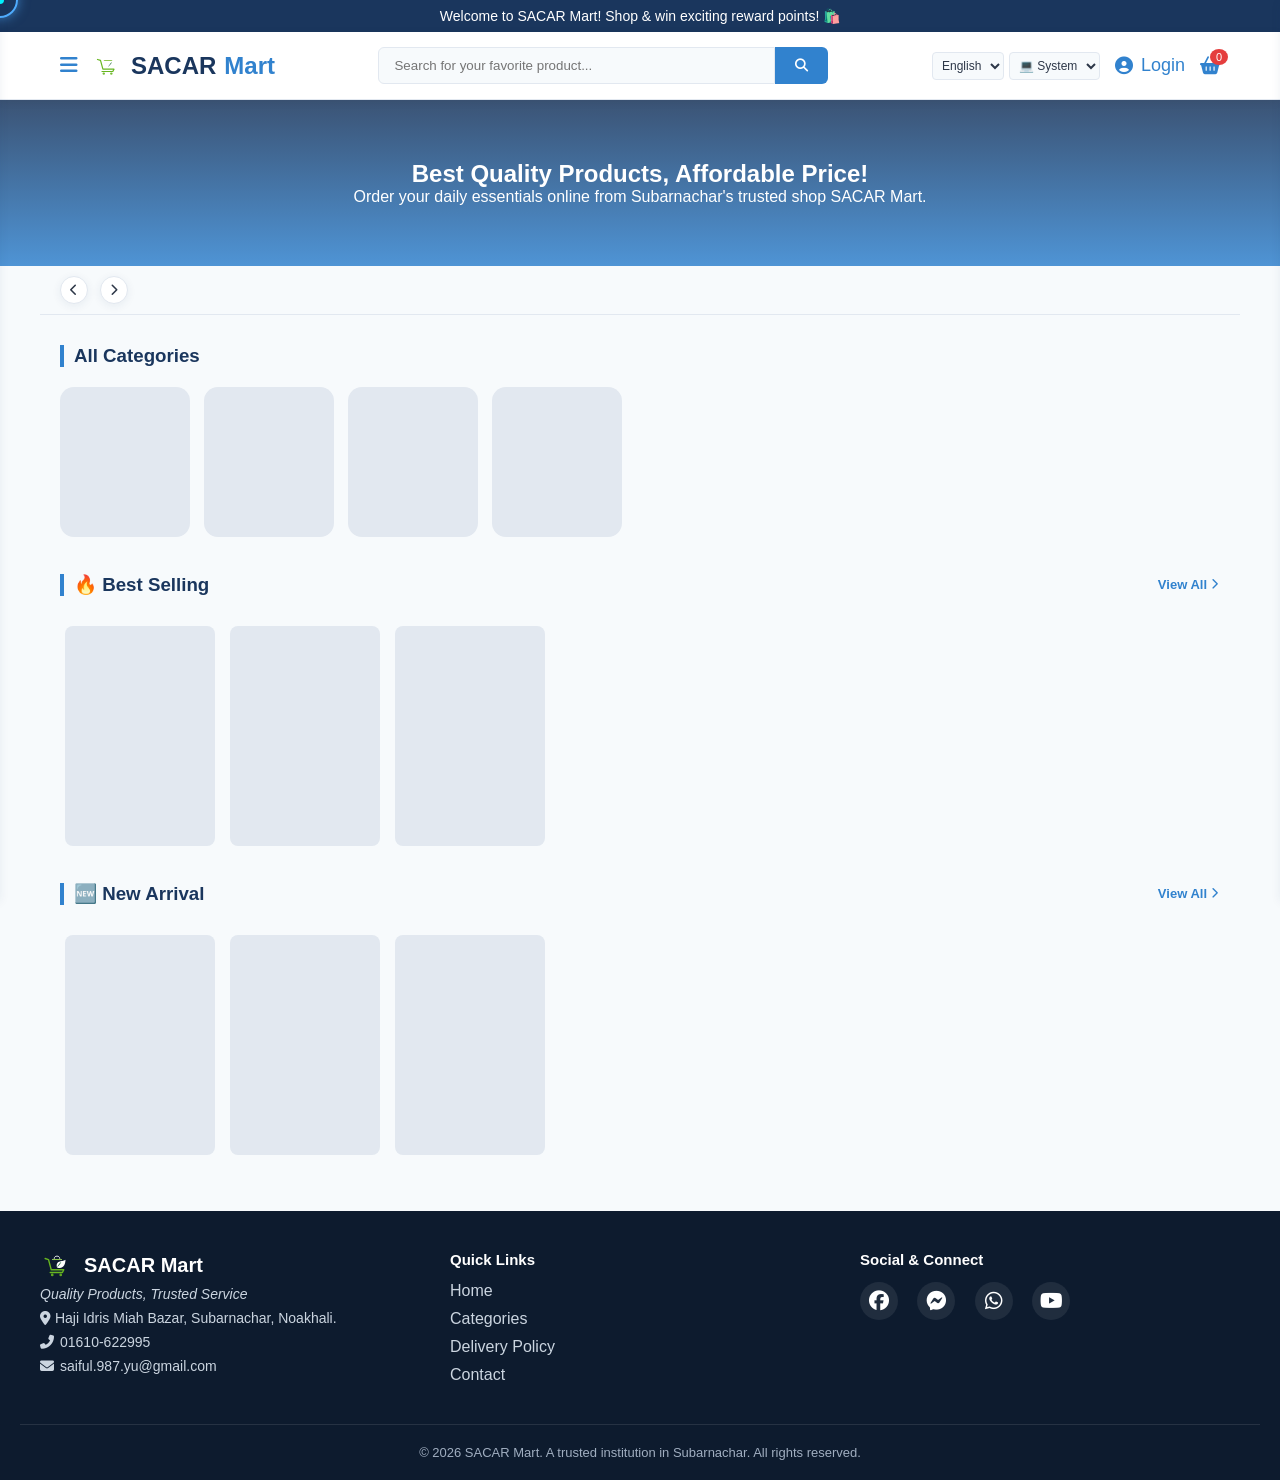
==== commit b8e0cab5: "v2.19" ====
--- a/index.html
+++ b/index.html
@@ -195,11 +195,6 @@
             </div>
 
             <div id="home-dashboard-sections">
-                <div class="home-slider-showcase previous-orders-showcase" id="previous-orders-section" style="display:none;">
-                    <h3 class="section-title" id="previous-orders-title">🛒 Your Previous Orders</h3>
-                    <div class="category-slider-row" id="previous-orders-slider"></div>
-                </div>
-
                 <div class="featured-category-showcase" id="featured-category-section">
                     <h3 class="section-title" id="featured-cat-title">All Categories</h3>
                     <div class="featured-category-grid home-category-slider" id="featured-category-grid">
@@ -208,51 +203,86 @@
                 </div>
 
                 <div class="home-slider-showcase" id="best-selling-section">
-                    <h3 class="section-title" id="best-selling-title">🔥 Best Selling</h3>
+                    <div class="section-title-row">
+                        <h3 class="section-title" id="best-selling-title">🔥 Best Selling</h3>
+                        <button type="button" class="section-view-all-btn" onclick="viewAllHomeSection('best-selling')"><span class="svab-label">View All</span> <i class="fas fa-chevron-right"></i></button>
+                    </div>
                     <div class="category-slider-row" id="best-selling-slider">
                         <div class="skeleton-product-card"></div><div class="skeleton-product-card"></div><div class="skeleton-product-card"></div>
                     </div>
                 </div>
 
                 <div class="home-slider-showcase" id="todays-offer-section" style="display:none;">
-                    <h3 class="section-title" id="todays-offer-title">🎯 Today's Offers</h3>
+                    <div class="section-title-row">
+                        <h3 class="section-title" id="todays-offer-title">🎯 Today's Offers</h3>
+                        <button type="button" class="section-view-all-btn" onclick="viewAllHomeSection('todays-offer')"><span class="svab-label">View All</span> <i class="fas fa-chevron-right"></i></button>
+                    </div>
                     <div class="category-slider-row" id="todays-offer-slider"></div>
                 </div>
 
+                <div class="home-slider-showcase previous-orders-showcase" id="previous-orders-section" style="display:none;">
+                    <div class="section-title-row">
+                        <h3 class="section-title" id="previous-orders-title">🛒 Your Previous Orders</h3>
+                        <button type="button" class="section-view-all-btn" onclick="viewAllHomeSection('previous-orders')"><span class="svab-label">View All</span> <i class="fas fa-chevron-right"></i></button>
+                    </div>
+                    <div class="category-slider-row" id="previous-orders-slider"></div>
+                </div>
+
                 <div class="home-slider-showcase" id="new-arrival-section">
-                    <h3 class="section-title" id="new-arrival-title">🆕 New Arrival</h3>
+                    <div class="section-title-row">
+                        <h3 class="section-title" id="new-arrival-title">🆕 New Arrival</h3>
+                        <button type="button" class="section-view-all-btn" onclick="viewAllHomeSection('new-arrival')"><span class="svab-label">View All</span> <i class="fas fa-chevron-right"></i></button>
+                    </div>
                     <div class="category-slider-row" id="new-arrival-slider">
                         <div class="skeleton-product-card"></div><div class="skeleton-product-card"></div><div class="skeleton-product-card"></div>
                     </div>
                 </div>
 
                 <div class="home-slider-showcase" id="ready-to-eat-section" style="display:none;">
-                    <h3 class="section-title" id="ready-to-eat-title">🍱 Ready-to-Eat / Quick &amp; Easy</h3>
+                    <div class="section-title-row">
+                        <h3 class="section-title" id="ready-to-eat-title">🍱 Ready-to-Eat / Quick &amp; Easy</h3>
+                        <button type="button" class="section-view-all-btn" onclick="viewAllHomeSection('ready-to-eat')"><span class="svab-label">View All</span> <i class="fas fa-chevron-right"></i></button>
+                    </div>
                     <div class="category-slider-row" id="ready-to-eat-slider"></div>
                 </div>
 
                 <div class="home-slider-showcase" id="time-based-section" style="display:none;">
-                    <h3 class="section-title" id="time-based-title">🌅 Morning Essentials</h3>
+                    <div class="section-title-row">
+                        <h3 class="section-title" id="time-based-title">🌅 Morning Essentials</h3>
+                        <button type="button" class="section-view-all-btn" onclick="viewAllHomeSection('time-based')"><span class="svab-label">View All</span> <i class="fas fa-chevron-right"></i></button>
+                    </div>
                     <div class="category-slider-row" id="time-based-slider"></div>
                 </div>
 
                 <div class="home-slider-showcase" id="baby-care-section" style="display:none;">
-                    <h3 class="section-title" id="baby-care-title">🍼 Baby Care</h3>
+                    <div class="section-title-row">
+                        <h3 class="section-title" id="baby-care-title">🍼 Baby Care</h3>
+                        <button type="button" class="section-view-all-btn" onclick="viewAllHomeSection('baby-care')"><span class="svab-label">View All</span> <i class="fas fa-chevron-right"></i></button>
+                    </div>
                     <div class="category-slider-row" id="baby-care-slider"></div>
                 </div>
 
                 <div class="home-slider-showcase" id="value-combo-section" style="display:none;">
-                    <h3 class="section-title" id="value-combo-title">💰 Value Combo / Saver Bundles</h3>
+                    <div class="section-title-row">
+                        <h3 class="section-title" id="value-combo-title">💰 Value Combo / Saver Bundles</h3>
+                        <button type="button" class="section-view-all-btn" onclick="viewAllHomeSection('value-combo')"><span class="svab-label">View All</span> <i class="fas fa-chevron-right"></i></button>
+                    </div>
                     <div class="category-slider-row" id="value-combo-slider"></div>
                 </div>
 
                 <div class="home-slider-showcase" id="recently-viewed-section" style="display:none;">
-                    <h3 class="section-title" id="recently-viewed-title">Recently Viewed</h3>
+                    <div class="section-title-row">
+                        <h3 class="section-title" id="recently-viewed-title">Recently Viewed</h3>
+                        <button type="button" class="section-view-all-btn" onclick="viewAllHomeSection('recently-viewed')"><span class="svab-label">View All</span> <i class="fas fa-chevron-right"></i></button>
+                    </div>
                     <div class="category-slider-row" id="recently-viewed-slider"></div>
                 </div>
 
                 <div class="home-slider-showcase" id="recommended-section" style="display:none;">
-                    <h3 class="section-title" id="recommended-title">Recommended For You</h3>
+                    <div class="section-title-row">
+                        <h3 class="section-title" id="recommended-title">Recommended For You</h3>
+                        <button type="button" class="section-view-all-btn" onclick="viewAllHomeSection('recommended')"><span class="svab-label">View All</span> <i class="fas fa-chevron-right"></i></button>
+                    </div>
                     <div class="category-slider-row" id="recommended-slider"></div>
                 </div>
             </div>
--- a/style-shop.css
+++ b/style-shop.css
@@ -94,6 +94,40 @@
   max-width: 1200px;
   margin: 30px auto 0;
   padding: 0 20px;
+}
+/* Foodpanda-style "Section Title  →  View All" header row. Only wraps the
+   existing .section-title (untouched, still targeted by the same id/JS
+   .innerText assignment) plus a new sibling button — no other section
+   markup/behavior changes. */
+.section-title-row {
+  display: flex;
+  align-items: center;
+  justify-content: space-between;
+  gap: 10px;
+  margin-bottom: 20px;
+}
+.section-title-row .section-title {
+  margin-bottom: 0;
+}
+.section-view-all-btn {
+  flex-shrink: 0;
+  display: flex;
+  align-items: center;
+  gap: 4px;
+  background: none;
+  border: none;
+  padding: 4px 2px;
+  color: var(--accent-color);
+  font-size: 13px;
+  font-weight: 600;
+  cursor: pointer;
+  -webkit-tap-highlight-color: transparent;
+}
+.section-view-all-btn:hover {
+  text-decoration: underline;
+}
+.section-view-all-btn i {
+  font-size: 11px;
 }
 .home-slider-showcase .category-slider-row {
   padding-bottom: 6px;
